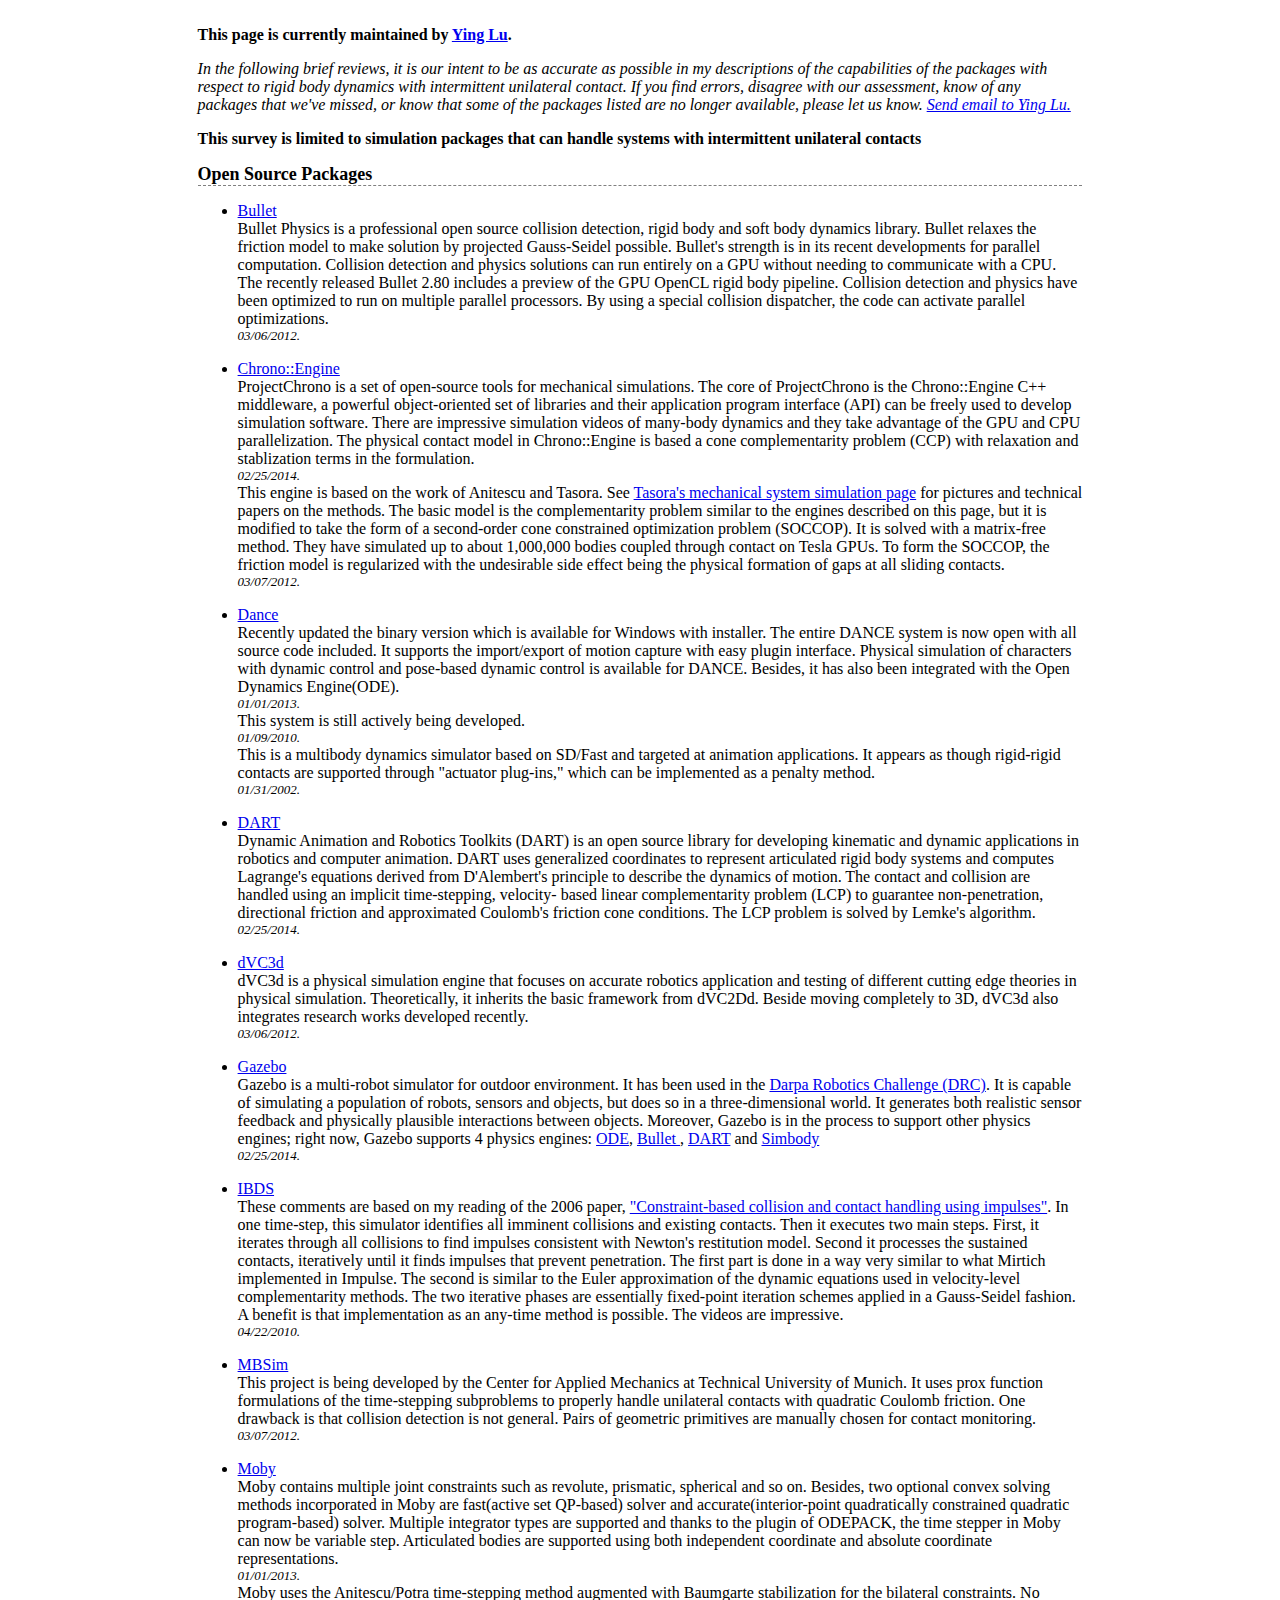
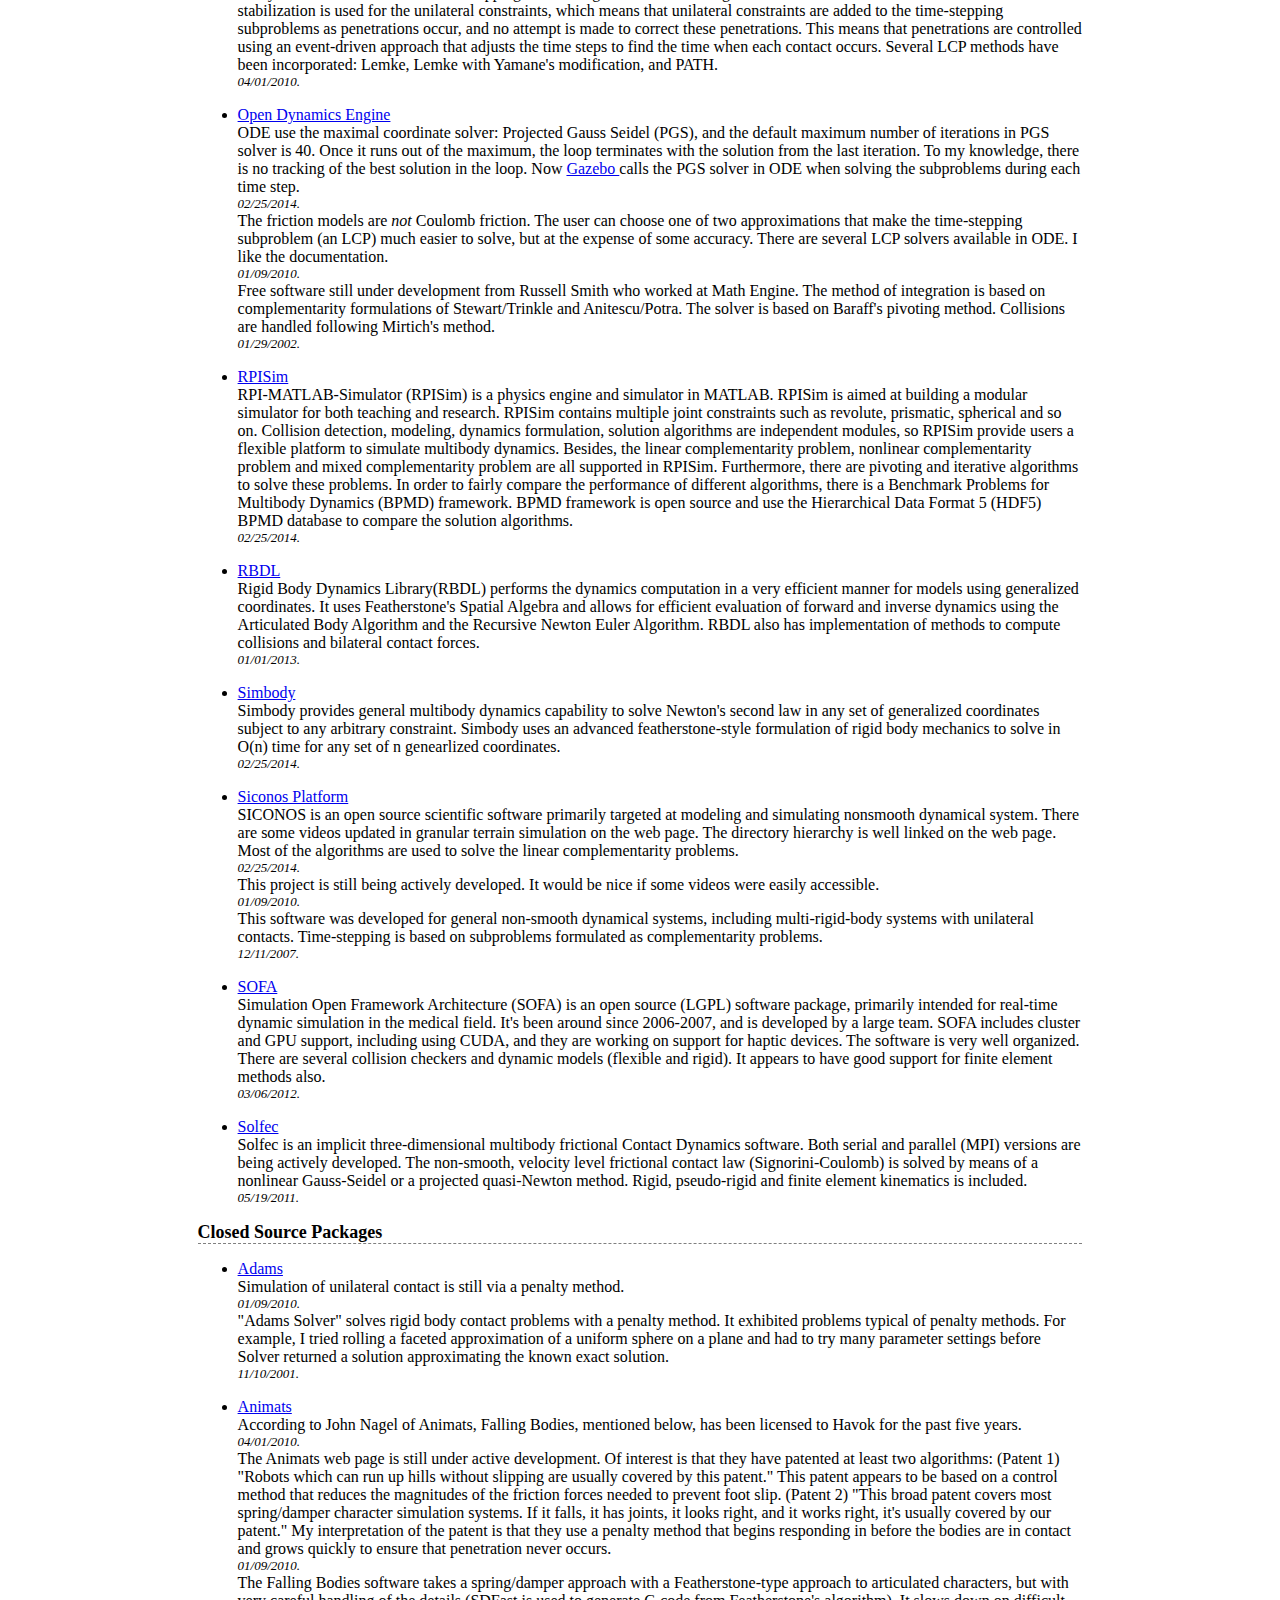
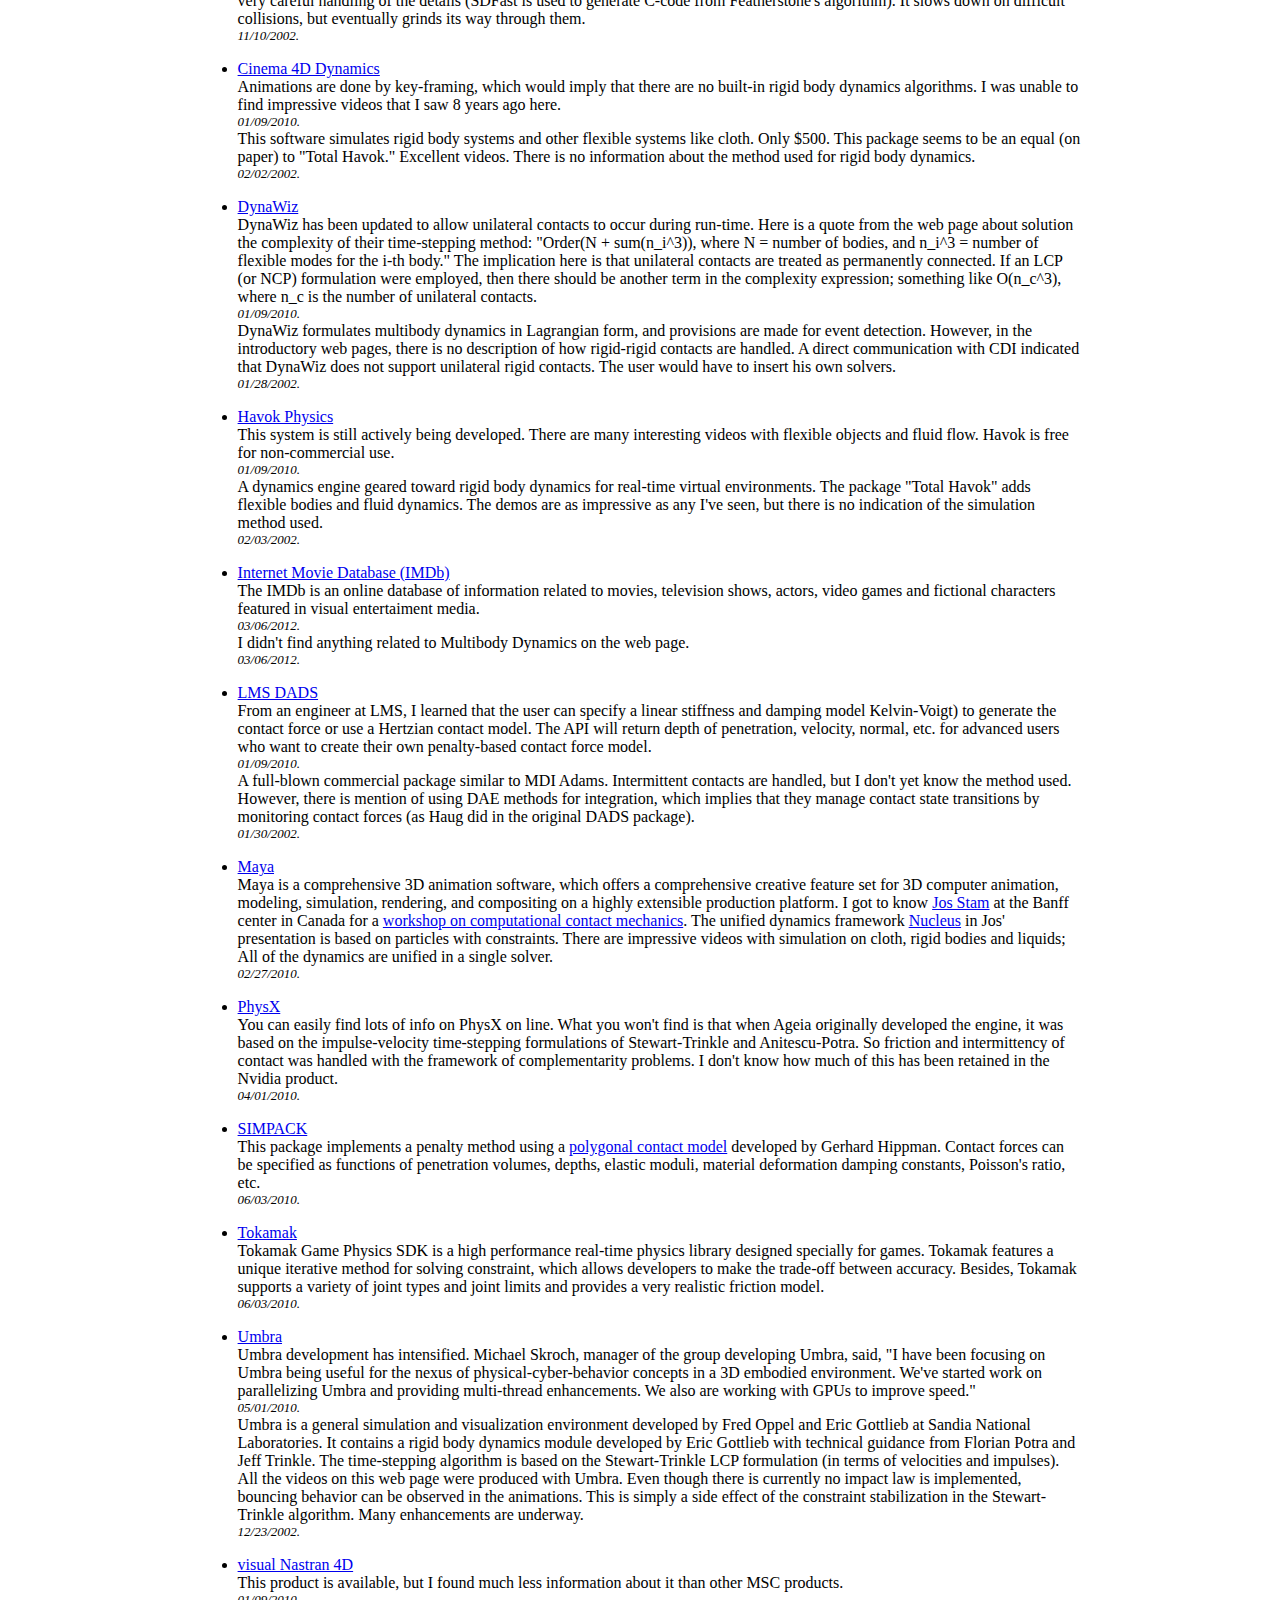
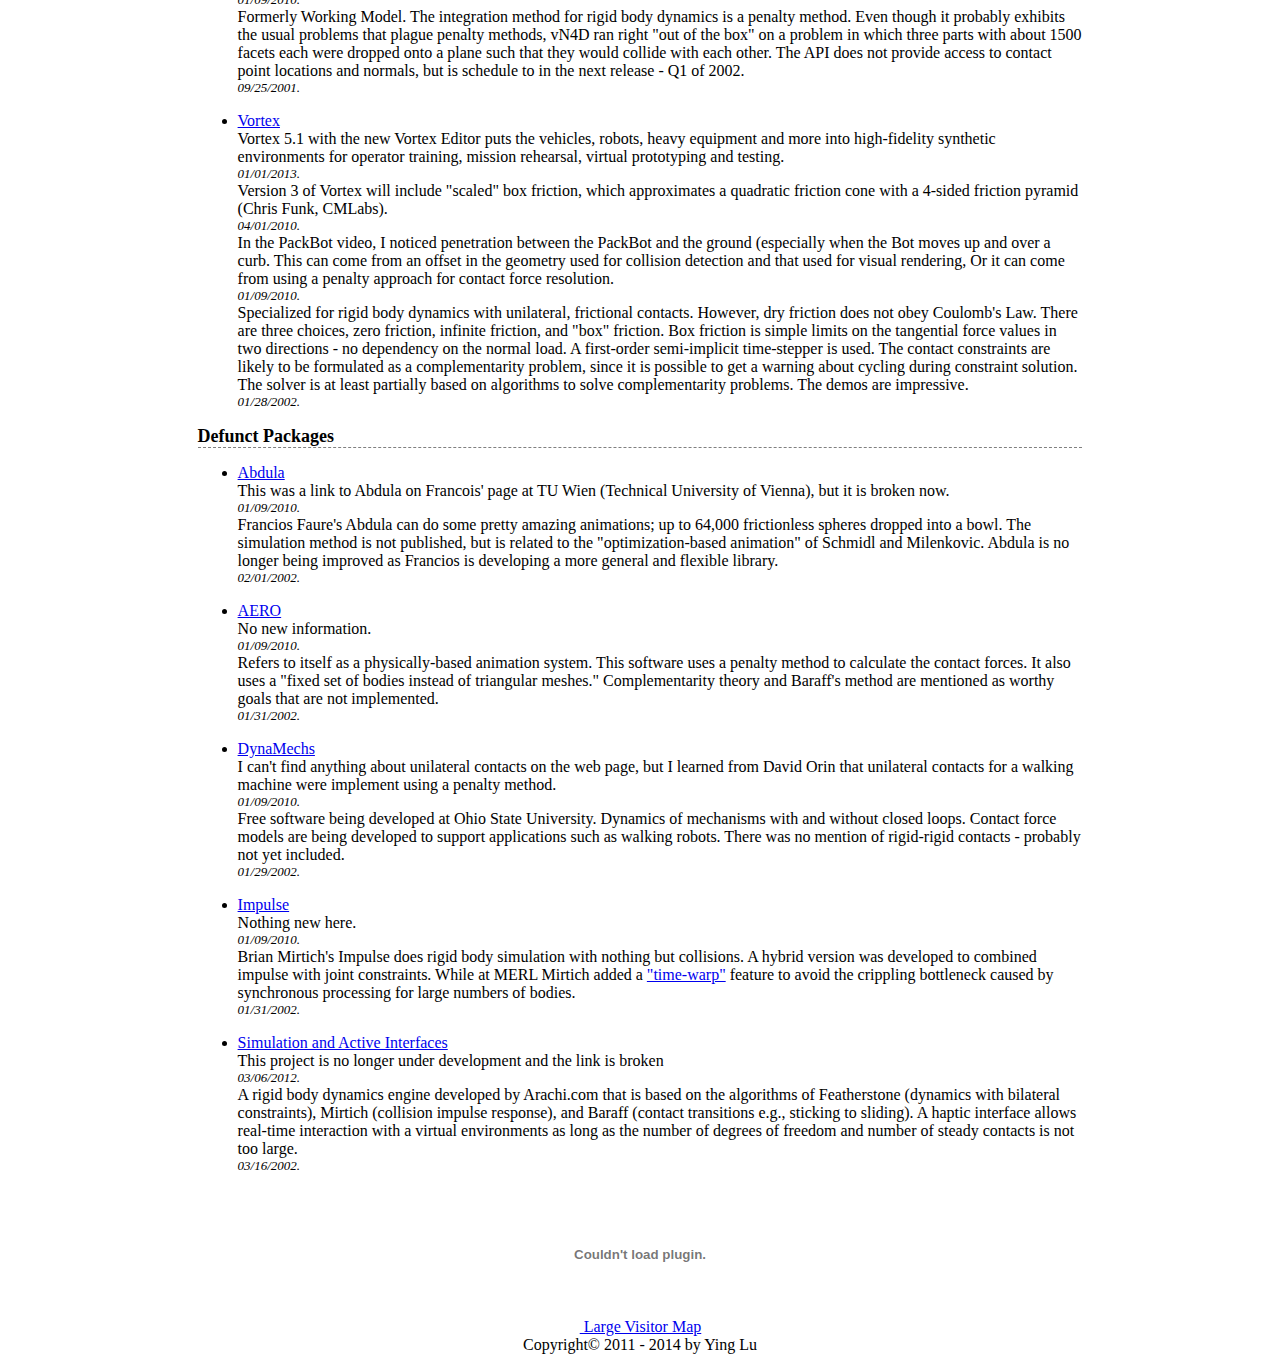
==== survey.html @ 2e485893 "My personal website" ====
<html lang="en">
    <head>
        <meta charset="utf-8">
        <meta name="description" content="Ying Lu, PhD, Research Assistant of Computer Science, Rensselaer Polytechnic Institute. Her research interests include parallel computing and numerical simulation.">
        <meta name="author" content="Ying Lu, RPI">
        <meta name="keywords" content="parallel computing, rototics, numerical simulation">
        <link rel="stylesheet" type="text/css" href="css/main.css">
    </head>

    <body>
        <div class="main-content">
            <div class="personal-info">
                <table>
                    <tbody>
                        <tr>							 
                            <p>  
                                <b>This page is currently maintained by <a href="http://homepages.rpi.edu/~luy4/">Ying Lu</a>.</b>
                            </p>

                        <p>
                        <i>In the following brief reviews, it is our intent to be as accurate as possible in 
                            my descriptions of the capabilities of the packages with respect to rigid body dynamics with intermittent 
                            unilateral contact.  If you find errors, disagree with our assessment, know of any packages that we've 
                            missed, or know that some of the packages listed are no longer available, please let us know. 
                            <a href="mailto:rosebudflyaway@gmail.com">Send email to Ying Lu.</a></i>
                        </p>

                    <p>
                    <font face="Times"><b>This survey is limited to simulation packages that can handle systems with intermittent 
                            unilateral contacts</b></font>
                    </p>

                </tr> 
            </tbody>
        </table>
    </div>
    
    <div class="detail-body">
        <div id="research">
            <div class="headline"><span class="bold-font">Open Source Packages</span></div>
            <p></p>
            <ul>
                <li>
                <div>
                    <p><span><a href="http://bulletphysics.org/wordpress/">Bullet</a>
                        <br>
                        Bullet Physics is a professional open source collision detection, rigid body and soft body dynamics library.  
                        Bullet relaxes the friction model to make solution by projected Gauss-Seidel possible. Bullet's strength is 
                        in its recent developments for parallel computation. Collision detection and physics solutions can run entirely 
                        on a GPU without needing to communicate with a CPU.  The recently released Bullet 2.80 includes a preview of 
                        the GPU OpenCL rigid body pipeline. Collision detection and physics have been optimized to run on multiple
                        parallel processors. By using a special collision dispatcher, the code can activate parallel optimizations.  		
                        <br>
                        <font size="2"><i> 03/06/2012.</i></font>	
                        <p></p> </span></p>
                </div>
                </li>

                <li>
                <div>
                    <p><span> <a href="http://www.chronoengine.info/chronoengine/">Chrono::Engine</a>
                        <br>
                        ProjectChrono is a set of open-source tools for mechanical simulations.  The core of ProjectChrono is the Chrono::Engine
                        C++ middleware, a powerful object-oriented set of libraries and their application program interface (API) can be freely 
                        used to develop simulation software. There are impressive simulation videos of many-body dynamics and they take advantage
                        of the GPU and CPU parallelization. The physical contact model in Chrono::Engine is based a cone complementarity problem (CCP)
                        with relaxation and stablization terms in the formulation.    
                        <br>
                        <font size="2"><i>02/25/2014.</i></font>
                        <br>
                        This engine is based on the work of Anitescu and Tasora.  See <a href="http://ied.unipr.it/tasora/projects/gpu/index.html"> Tasora's 
                            mechanical system simulation page</a> for pictures and technical papers on the methods.  
                        The basic model is the complementarity problem similar to the engines described on this page, 
                        but it is modified to take the form of a second-order cone constrained optimization problem (SOCCOP).  
                        It is solved with a matrix-free method.  They have simulated up to about 1,000,000 bodies coupled through 
                        contact on Tesla GPUs.  To form the SOCCOP, the friction model is regularized with the undesirable side 
                        effect being the physical formation of gaps at all sliding contacts.
                        <br><font size="2"><i>03/07/2012.</i></font>
                        <p></p></span></p>
                </div>
                </li>

                <li>
                <div>
                    <p><span> <a href="http://www.arishapiro.com/dance/">Dance</a>
                        <br>
                        Recently updated the binary version which is available for Windows with installer. The entire DANCE system is 
                        now open with all source code included. It supports the import/export of motion capture with easy plugin interface. 
                        Physical simulation of characters with dynamic control and pose-based dynamic control is available for DANCE. 
                        Besides, it has also been integrated with the Open Dynamics Engine(ODE).
                        <br>
                        <font size="2"><i>01/01/2013.</i></font>
                        <br>
                        This system is still actively being developed.
                        <br><font size="2"><i>01/09/2010.</i></font>
                        <br>
                        This is a multibody dynamics simulator based on SD/Fast and targeted at animation applications.  It appears 
                        as though rigid-rigid contacts are supported through "actuator plug-ins," which can be implemented as a penalty method.
                        <br>
                        <font size="2"><i>01/31/2002.</i></font>
                        <p></p>  </span></p>
                </div>
                </li>

                <li>   
                <div> 
                    <p><span>  <a href="http://dart.golems.org/dart/">DART</a>
                        <br> Dynamic Animation and Robotics Toolkits (DART) is an open source library for developing kinematic and dynamic
                        applications in robotics and computer animation. DART uses generalized coordinates to represent articulated
                        rigid body systems and computes Lagrange's equations derived from D'Alembert's principle to describe the
                        dynamics of motion.  The contact and collision are handled using an implicit time-stepping, velocity- based
                        linear complementarity problem (LCP) to guarantee non-penetration, directional friction and approximated Coulomb's
                        friction cone conditions. The LCP problem is solved by Lemke's algorithm.              
                        <br>          
                        <font size="2"><i>02/25/2014.</i></font>    
                        <p></p> </span></p> 
                </div>            						     						
                </li> 

                <li>
                <div>
                    <span><a href="http://assassin.cs.rpi.edu/~nguyeb2/dVC3d/">dVC3d</a>
                        <br>
                        dVC3d is a physical simulation engine that focuses on accurate robotics application and testing of different 
                        cutting edge theories in physical simulation. Theoretically, it inherits the basic framework from dVC2Dd. Beside 
                        moving completely to 3D, dVC3d also integrates research works developed recently.
                        <br>
                        <font size="2"><i> 03/06/2012.</i></font>
                        <p></p>   </span>
                </div>
                </li>

                <li>
                <div>
                    <span> <a href="http://gazebosim.org/">Gazebo</a>
                        <br>
                        Gazebo is a multi-robot simulator for outdoor environment. It has been used in the 
                        <a href= "http://www.darpa.mil/Our_Work/TTO/Programs/DARPA_Robotics_Challenge.aspx">Darpa Robotics Challenge (DRC)</a>. 
                        It is capable of simulating a population of robots, sensors and objects, but does so in a  three-dimensional world. It 
                        generates both realistic sensor feedback and physically plausible interactions between objects. Moreover, Gazebo is in 
                        the process to support other physics engines; right now, Gazebo supports 4 physics engines: <a href="http://www.ode.org/">ODE</a>,
                        <a href="http://bulletphysics.org/wordpress/">Bullet </a>,
                        <a href="http://dart.golems.org/dart/">DART</a> and 
                        <a href="https://simtk.org/home/simbody/">Simbody</a>  

                        <br>
                        <font size="2"><i> 02/25/2014.</i></font>
                        <p></p>  </span>
                </div>
                </li>

                <li>
                <div>
                    <span> <a href="http://www.impulse-based.de/">IBDS</a>
                        <br>
                        These comments are based on my reading of the 2006 paper, <a href="http://i31www.ira.uka.de/docs/PaperFinal.pdf">
                            "Constraint-based collision and contact handling using impulses"</a>.  In one time-step, this simulator identifies 
                        all imminent collisions and existing contacts.  Then it executes two main steps.  First, it iterates through all 
                        collisions to find impulses consistent with Newton's restitution model. Second it processes the sustained contacts, 
                        iteratively until it finds impulses that prevent penetration.  The first part is done in a way very similar to what 
                        Mirtich implemented in Impulse.  The second is similar to the Euler approximation of the dynamic equations used in 
                        velocity-level complementarity methods.  The two iterative phases are essentially fixed-point iteration schemes 
                        applied in a Gauss-Seidel fashion.  A benefit is that implementation as an any-time method is possible. 
                        The videos are impressive.
                        <br>
                        <font size="2"><i> 04/22/2010.</i></font>
                        <p></p>  </span>
                </div>
                </li>

                <li>
                <div>
                    <span> <a href="http://mbsim.berlios.de/"> MBSim</a>
                        <br>
                        This project is being developed by the Center for Applied Mechanics at Technical University of Munich.  It uses 
                        prox function formulations of the time-stepping subproblems to properly handle unilateral contacts with quadratic 
                        Coulomb friction.  One drawback is that collision detection is not general.  Pairs of geometric primitives are 
                        manually chosen for contact monitoring.
                        <br><font size="2"><i>03/07/2012.</i></font><br>
                        <p></p>  </span>
                </div>
                </li>

                <li>
                <div>
                    <span> <a href="http://physsim.sourceforge.net/index.html">Moby</a>
                        <br>
                        Moby contains multiple joint constraints such as revolute, prismatic, spherical and so on. Besides, two optional 
                        convex solving methods incorporated in Moby are fast(active set QP-based) solver and accurate(interior-point 
                        quadratically constrained quadratic program-based) solver. Multiple integrator types are supported and thanks to 
                        the plugin of ODEPACK, the time stepper in Moby can now be variable step. Articulated bodies are supported
                        using both independent coordinate and absolute coordinate representations. 

                        <br><font size="2"><i>01/01/2013.</i></font><br>

                        Moby uses the Anitescu/Potra time-stepping method augmented with Baumgarte stabilization for the bilateral constraints.
                        No stabilization is used for the unilateral constraints, which means that unilateral constraints are added to the 
                        time-stepping subproblems as penetrations occur, and no attempt is made to correct these penetrations.  This means 
                        that penetrations are controlled using an event-driven approach that adjusts the time steps to find the time when 
                        each contact occurs.  Several LCP methods have been incorporated: Lemke, Lemke with Yamane's modification, and PATH.
                        <br>
                        <font size="2"><i> 04/01/2010.</i></font>
                        <p></p> </span>
                </div>
                </li>

                <li>
                <div>
                    <span>  <a href="http://ode-wiki.org/wiki/index.php?title=Main_Page">Open Dynamics Engine</a>
                        <br>
                        ODE use the maximal coordinate solver: Projected Gauss Seidel (PGS), and the default maximum number of iterations in 
                        PGS solver is 40. Once it runs out of the maximum, the loop terminates with the solution from the last iteration. To
                        my knowledge, there is no tracking of the best solution in the loop.  Now <a href = "http://gazebosim.org/"> Gazebo </a>
                        calls the PGS solver in ODE when solving the subproblems during each time step.  
                        <br><font size="2"><i>02/25/2014.</i></font><br>

                        The friction models are <i>not</i> Coulomb friction.  The user can choose one of two approximations that make the 
                        time-stepping subproblem (an LCP) much easier to solve, but at the expense of some accuracy. There are several LCP 
                        solvers available in ODE.  I like the documentation.
                        <br><font size="2"><i>01/09/2010.</i></font><br>

                        Free software still under development from Russell Smith who worked at Math Engine.  The method of integration is 
                        based on complementarity formulations of Stewart/Trinkle and Anitescu/Potra.  The solver is based on Baraff's 
                        pivoting method.  Collisions are handled following Mirtich's method.
                        <br>
                        <font size="2"><i> 01/29/2002.</i></font> 
                        <p></p> </span>
                </div>
                </li>

                <li>
                <div>
                    <span> <a href="https://code.google.com/p/rpi-matlab-simulator/">RPISim</a>
                        <br>
                        RPI-MATLAB-Simulator (RPISim) is a physics engine and simulator in MATLAB. RPISim is aimed at building a modular simulator 
                        for both teaching and research. RPISim contains multiple joint constraints such as revolute, prismatic, spherical and so on.
                        Collision detection, modeling, dynamics formulation, solution algorithms are independent modules, so RPISim provide users 
                        a flexible platform to simulate multibody dynamics. Besides, the linear complementarity problem, nonlinear complementarity 
                        problem and mixed complementarity problem are all supported in RPISim. Furthermore, there are pivoting and iterative 
                        algorithms to solve these problems. In order to fairly compare the performance of different algorithms, there is a Benchmark 
                        Problems for Multibody Dynamics (BPMD) framework. BPMD framework is open source and use the Hierarchical Data Format 5 (HDF5) 
                        BPMD database to compare the solution algorithms.   
                        <br><font size="2"><i>02/25/2014.</i></font></br>         
                        <p></p>           </span>
                </div>
                </li>

                <li>
                <div>
                    <span> <a href="http://rbdl.bitbucket.org/">RBDL</a>
                        <br>
                        Rigid Body Dynamics Library(RBDL) performs the dynamics computation in a very efficient manner for models using 
                        generalized coordinates. It uses Featherstone's Spatial Algebra and allows for efficient evaluation of forward 
                        and inverse dynamics using the Articulated Body Algorithm and the Recursive Newton Euler Algorithm. RBDL also has 
                        implementation of methods to compute collisions and bilateral contact forces. 
                        <br><font size="2"><i>01/01/2013.</i></font></br>         
                        <p></p>           </span>
                </div>
                </li>

                <li>
                <div>
                    <span> <a href="https://simtk.org/home/simbody/"> Simbody</a>
                        <br>
                        Simbody provides general multibody dynamics capability to solve Newton's second law in any set of generalized 
                        coordinates subject to any arbitrary constraint. Simbody uses an advanced featherstone-style formulation of 
                        rigid body mechanics to solve in O(n) time for any set of n genearlized coordinates. 
                        <br><font size="2"><i>02/25/2014.</i></font><br>
                        <p></p> </span>
                </div>
                </li>

                <li>
                <div>
                    <span> <a href="http://siconos.gforge.inria.fr/"> Siconos Platform</a>
                        <br>
                        SICONOS is an open source scientific software primarily targeted at modeling and simulating nonsmooth dynamical 
                        system. There are some videos updated in granular terrain simulation on the web page. The directory hierarchy is 
                        well linked on the web page. Most of the algorithms are used to solve the linear complementarity problems.  
                        <br><font size="2"><i>02/25/2014.</i></font><br>

                        This project is still being actively developed.  It would be nice if some videos were easily accessible.
                        <br><font size="2"><i>01/09/2010.</i></font><br>

                        This software was developed for general non-smooth dynamical systems, including multi-rigid-body systems with 
                        unilateral contacts.  Time-stepping is based on subproblems formulated as complementarity problems.
                        <br>
                        <font size="2"><i> 12/11/2007.</i></font>
                        <p></p> </span>
                </div>
                </li>

                <li>
                <div>
                    <span>  <a href="http://www.sofa-framework.org/">SOFA</a>
                        <br>
                        Simulation Open Framework Architecture (SOFA) is an open source (LGPL) software package, primarily intended 
                        for real-time dynamic simulation in the medical field.  It's been around since 2006-2007, and is developed 
                        by a large team. SOFA includes cluster and GPU support, including using CUDA, and they are working on support 
                        for haptic devices.  The software is very well organized.  There are several collision checkers and dynamic 
                        models (flexible and rigid).  It appears to have good support for finite element methods also.
                        <br>
                        <font size="2"><i> 03/06/2012.</i></font>
                        <p></p> </span>
                </div>
                </li>

                <li>
                <div>
                    <span>  <a href="http://code.google.com/p/solfec/">Solfec</a>
                        <br>
                        Solfec is an  implicit three-dimensional multibody frictional Contact Dynamics software. Both serial and 
                        parallel (MPI) versions are being actively developed. The non-smooth, velocity level frictional contact 
                        law (Signorini-Coulomb) is solved by means of a nonlinear Gauss-Seidel or a projected quasi-Newton method. 
                        Rigid, pseudo-rigid and finite element kinematics is included.
                        </br>
                        <font size="2"><i> 05/19/2011.</i></font>	 </span>
                </div>
                </li>


            </ul>
        </div>


        <div id="publications">
            <div class="headline"><span class="bold-font">Closed Source Packages </span></div>
            <ul>
                <li>
                <div>
                    <span> <a href="http://www.mscsoftware.com/Contents/Products/CAE-Tools/Adams.aspx">Adams</a>
                        <br>
                        Simulation of unilateral contact is still via a penalty method.
                        <br><font size="2"><i>01/09/2010.</i></font><br>
                        "Adams Solver" solves rigid body contact problems with a penalty method.  It exhibited problems typical 
                        of penalty methods.  For example, I tried rolling a faceted approximation of a uniform sphere on a plane 
                        and had to try many parameter settings before Solver returned a solution approximating the known exact solution.
                        <br>
                        <font size="2"><i>11/10/2001.</i></font>
                        <p></p> </span>
                </div>
                </li>

                <li>
                <div>
                    <span> <a href="http://www.animats.com/">Animats</a>
                        <br>
                        According to John Nagel of Animats, Falling Bodies, mentioned below, has been licensed to Havok for 
                        the past five years.

                        <br><font size="2"><i>04/01/2010.</i></font><br>
                        The Animats web page is still under active development.  Of interest is that they have patented at least 
                        two algorithms: (Patent 1) "Robots which can run up hills without slipping are usually covered by this patent."  
                        This patent appears to be based on a control method that reduces the magnitudes of the friction forces needed 
                        to prevent foot slip. (Patent 2) "This broad patent covers most spring/damper character simulation systems. 
                        If it falls, it has joints, it looks right, and it works right, it's usually covered by our patent."  My
                        interpretation of the patent is that they use a penalty method that begins responding in before the bodies 
                        are in contact and grows quickly to ensure that penetration never occurs.
                        <br><font size="2"><i>01/09/2010.</i></font><br>

                        The Falling Bodies software takes a spring/damper approach with a Featherstone-type approach to articulated 
                        characters, but with very careful handling of the details (SDFast is used to generate C-code from Featherstone's 
                        algorithm).  It slows down on difficult collisions, but eventually grinds its way through them.
                        <br><font size="2"><i>11/10/2002.</i></font>
                        <p></p> </span>
                </div>
                </li>

                <li>
                <div>
                    <span> <a href="http://www.maxon.net/en/home.html">Cinema 4D Dynamics</a>
                        <br>
                        Animations are done by key-framing, which would imply that
                        there are no built-in rigid body dynamics algorithms.
                        I was unable to find impressive videos that I saw 8 years ago here.
                        <br><font size="2"><i>01/09/2010.</i></font><br>

                        This software simulates rigid body systems and other
                        flexible systems like cloth.  Only $500.  This package seems
                        to be an equal (on paper) to "Total Havok."  Excellent videos.
                        There is no information about the method used for rigid body
                        dynamics.
                        <br><font size="2"><i>02/02/2002.</i></font>
                        <p></p> </span>
                </div>
                </li>

                <li>
                <div>
                    <span> <a href="http://www.concurrent-dynamics.com/">DynaWiz</a>
                        <br>
                        DynaWiz has been updated to allow unilateral contacts to occur during
                        run-time. Here is a quote from the web page about solution the
                        complexity of their time-stepping method: "Order(N + sum(n_i^3)),
                        where N = number of bodies, and n_i^3 = number of flexible modes for
                        the i-th body."  The implication here is that unilateral contacts
                        are treated as permanently connected.  If an LCP (or NCP) formulation
                        were employed, then there should be another term in the complexity
                        expression; something like O(n_c^3), where n_c is the number of
                        unilateral contacts.

                        <br><font size="2"><i>01/09/2010.</i></font><br>
                        DynaWiz formulates multibody dynamics in
                        Lagrangian form, and provisions are made for event detection.
                        However, in the introductory web pages, there is no
                        description of how rigid-rigid contacts are handled.  A
                        direct communication with CDI indicated that DynaWiz does not
                        support unilateral rigid contacts.  The user would have to insert
                        his own solvers.  <br>
                        <font size="2"><i> 01/28/2002.</i></font>
                        <p></p> </span>
                </div>
                </li>

                <li>
                <div>
                    <span>  <a href="http://www.gamephys.com/tag/havok-physics/"> Havok Physics</a>
                        <br>
                        This system is still actively being developed.  There are many
                        interesting videos with flexible objects and fluid flow.
                        Havok is free for non-commercial use.
                        <br><font size="2"><i>01/09/2010.</i></font><br>
                        A dynamics engine geared toward rigid body
                        dynamics for real-time virtual environments.  The package
                        "Total Havok" adds flexible bodies and fluid dynamics.  The
                        demos are as impressive as any I've seen, but there is no
                        indication of the simulation method used.
                        <br>
                        <font size="2"><i> 02/03/2002.</i></font>
                        <p></p>  </span>
                </div>
                </li>

                <li>
                <div>
                    <span> <a href="http://www.imdb.com/">Internet Movie Database (IMDb)</a>
                        <br>
                        The IMDb is an online database of information related to movies,
                        television shows, actors, video games and fictional characters
                        featured in visual entertaiment media.
                        <br><font size="2"><i>03/06/2012.</i></font><br>
                        I didn't find anything related to Multibody Dynamics on the web page.
                        <br>		
                        <font size="2"><i> 03/06/2012.</i></font>
                        <p></p> </span>
                </div>
                </li>

                <li>
                <div>
                    <span> <a href="http://www.lmsintl.com/">LMS DADS</a>
                        <br>
                        From an engineer at LMS, I learned that the user can specify a
                        linear stiffness and damping model Kelvin-Voigt) to generate the
                        contact force or use a Hertzian contact model. The API will return
                        depth of penetration, velocity, normal, etc. for advanced users
                        who want to create their own penalty-based contact force model.
                        <br><font size="2"><i>01/09/2010.</i></font><br>
                        A full-blown commercial package similar to MDI
                        Adams.  Intermittent contacts are handled, but I don't yet
                        know the method used.  However, there is mention of using
                        DAE methods for integration, which implies that they
                        manage contact state transitions by monitoring contact
                        forces (as Haug did in the original DADS package).
                        <br>
                        <font size="2"><i> 01/30/2002.</i></font>
                        <p></p> </span>
                </div>
                </li>
 
                               <li>
                <div>
                    <span> <a href="http://www.autodesk.com/products/autodesk-maya/overview">Maya</a>
                        <br>
                        Maya is a comprehensive 3D animation software, which offers a comprehensive creative
                        feature set for 3D computer animation, modeling, simulation, rendering, and compositing 
                        on a highly extensible production platform. I got to know <a href="http://www.autodeskresearch.com/people/jos">
                        Jos Stam</a> at the Banff center in Canada for a <a href="https://www.birs.ca/events/2014/5-day-workshops/14w5147">
                        workshop on computational contact mechanics</a>. The unified dynamics framework 
                        <a href="http://www.autodeskresearch.com/projects/nucleus">Nucleus</a> in Jos' presentation is based on particles 
                        with constraints. There are impressive videos with simulation on cloth, rigid bodies and liquids; All of the dynamics 
                        are unified in a single solver.  
                        <br><font size="2"><i>02/27/2010.</i></font><br>
                        <p></p> </span>
                </div>
                </li>


                <li>
                <div>
                    <span> <a href="http://en.wikipedia.org/wiki/PhysX">PhysX</a>
                        <br>
                        You can easily find lots of info on PhysX on line.  What you
                        won't find is that when Ageia originally developed the engine,
                        it was based on the impulse-velocity time-stepping formulations
                        of Stewart-Trinkle and Anitescu-Potra.  So friction and
                        intermittency of contact was handled with the framework of
                        complementarity problems.  I don't know how much of this has
                        been retained in the Nvidia product.
                        <br>
                        <font size="2"><i> 04/01/2010.</i></font>
                        <p></p> </span>
                </div>
                </li>

                <li>
                <div>
                    <span> <a href="http://www.simpack.com/">SIMPACK</a>
                        <br>
                        This package implements a penalty method using a <a href="http://www.pcm.hippmann.org/">polygonal contact 
                            model</a> developed by Gerhard Hippman.  Contact forces can be specified as functions of penetration volumes, 
                        depths, elastic moduli, material deformation damping constants, Poisson's ratio, etc.
                        <br>
                        <font size="2"><i>06/03/2010.</i></font>
                        <p></p> </span>
                </div>
                </li>

                <li>
                <div>
                    <span>  <a href="http://www.tokamakphysics.com/index.htm">Tokamak</a>
                        <br>
                        Tokamak Game Physics SDK is a high performance real-time physics library designed specially for games. 
                        Tokamak features a unique iterative method for solving constraint, which allows developers to make the trade-off 
                        between accuracy. Besides, Tokamak supports a variety of joint types and joint limits and provides a very 
                        realistic friction model.
                        <br><font size="2"><i>06/03/2010.</i></font>
                        <p> </p> </span>
                </div>
                </li>

                <li>
                <div>
                    <span>  <a href="http://umbra.sandia.gov/">Umbra</a>
                        <br>
                        Umbra development has intensified.  Michael Skroch, manager of the group developing Umbra, said, "I have 
                        been focusing on Umbra being useful for the nexus of physical-cyber-behavior concepts in a 3D embodied environment.   
                        We've started work on parallelizing Umbra and providing multi-thread enhancements.  We also are working with GPUs 
                        to improve speed."
                        <br><font size="2"><i> 05/01/2010.</i></font><br>
                        Umbra is a general simulation and visualization environment developed by Fred Oppel and Eric Gottlieb at Sandia National
                        Laboratories.  It contains a rigid body dynamics module developed by Eric Gottlieb with technical guidance from Florian 
                        Potra and Jeff Trinkle.  The time-stepping algorithm is based on the Stewart-Trinkle LCP formulation (in terms of 
                        velocities and impulses). All the videos on this web page were produced with Umbra.  Even though there is currently no 
                        impact law is implemented, bouncing behavior can be observed in the animations.  This is simply a side effect of the 
                        constraint stabilization in the Stewart-Trinkle algorithm.  Many enhancements are underway.
                        <br>
                        <font size="2"><i> 12/23/2002.</i></font>
                        <p></p> </span>
                </div>
                </li>

                <li>
                <div>
                    <span> <a href="http://www.mscsoftware.com/support/faq/vn4d/index.cfm"> visual Nastran 4D</a>
                        <br>
                        This product is available, but I found much less information about it than other MSC products.
                        <br><font size="2"><i>01/09/2010.</i></font><br>
                        Formerly Working Model.  The integration method for rigid body dynamics is a penalty method.  Even though it probably
                        exhibits the usual problems that plague penalty methods, vN4D ran right "out of the box" on a problem in which three
                        parts with about 1500 facets each were dropped onto a plane such that they would collide with each other.  The API 
                        does not provide access to contact point locations and normals, but is schedule to in the next release - Q1 of 2002.
                        <br>
                        <font size="2"><i> 09/25/2001.</i></font>
                        <p></p> </span>
                </div>
                </li>

                <li>
                <div>
                    <span>  <a href="http://www.cm-labs.com/">Vortex</a>
                        <br>
                        Vortex 5.1 with the new Vortex Editor puts the vehicles, robots, heavy equipment and more into high-fidelity synthetic 
                        environments for operator training, mission rehearsal, virtual prototyping and testing. 
                        <br><font size="2"><i>01/01/2013.</i></font><br>

                        Version 3 of Vortex will include "scaled" box friction, which approximates a quadratic friction cone with a 
                        4-sided friction pyramid (Chris Funk, CMLabs).
                        <br><font size="2"><i>04/01/2010.</i></font><br>

                        In the PackBot video, I noticed penetration between the PackBot and the ground (especially when the Bot moves up and 
                        over a curb. This can come from an offset in the geometry used for collision detection and that used for visual rendering, 
                        Or it can come from using a penalty approach for contact force resolution.
                        <br><font size="2"><i>01/09/2010.</i></font><br>

                        Specialized for rigid body dynamics with unilateral, frictional contacts.  However, dry friction does not obey Coulomb's Law.  
                        There are three choices, zero friction, infinite friction, and "box" friction.  Box friction is simple limits on the tangential 
                        force values in two directions - no dependency on the normal load.  A first-order semi-implicit time-stepper is used.  The 
                        contact constraints are likely to be formulated as a complementarity problem, since it is possible to get a warning about cycling
                        during constraint solution.  The solver is at least partially based on algorithms to solve complementarity problems.  The
                        demos are impressive. 
                        <br>
                        <font size="2"><i> 01/28/2002.</i></font> </span>
                </div>
                </li>


            </ul>
        </div>

        <div id="posters">
            <div class="headline"><span class="bold-font">Defunct Packages</span></div>
            <ul>
                <li>
                <div>
                    <span>  <a href="http://www.cg.tuwien.ac.at/~francois/">Abdula</a>
                        <br>
                        This was a link to Abdula on Francois' page at TU Wien (Technical University of Vienna), but it is broken now.
                        <br><font size="2"><i>01/09/2010.</i></font><br>

                        Francios Faure's Abdula can do some pretty amazing animations; up to 64,000 frictionless spheres dropped into a bowl.  The
                        simulation method is not published, but is related to the "optimization-based animation" of Schmidl and Milenkovic. Abdula 
                        is no longer being improved as Francios is developing a more general and flexible library.
                        <br>
                        <font size="2"><i>02/01/2002.</i></font>
                        <p></p> </span>
                </div>
                </li>

                <li>
                <div>
                    <span> <a href="http://robotics.ee.uwa.edu.au/aero/">AERO</a>
                        <br>
                        No new information.
                        <br><font size="2"><i>01/09/2010.</i></font><br>

                        Refers to itself as a physically-based animation system. This software uses a penalty method to calculate the
                        contact forces.  It also uses a "fixed set of bodies instead of triangular meshes."  Complementarity theory and
                        Baraff's method are mentioned as worthy goals that are not implemented.
                        <br><font size="2"><i>01/31/2002.</i></font>
                        <p></p> </span>
                </div>
                </li>

                <li>
                <div>
                    <span> <a href="http://dynamechs.sourceforge.net/projects.html">DynaMechs</a>
                        <br>
                        I can't find anything about unilateral contacts on the web page, but I learned from David Orin that unilateral
                        contacts for a walking machine were implement using a penalty method.
                        <br><font size="2"><i>01/09/2010.</i></font><br>

                        Free software being developed at Ohio State University.
                        Dynamics of mechanisms with and without closed loops.
                        Contact force models are being developed to support applications
                        such as walking robots.  There was no mention of rigid-rigid
                        contacts - probably not yet included.
                        <br>
                        <font size="2"><i> 01/29/2002.</i></font>
                        <p></p> </span>
                </div>
                </li>

                <li>
                <div>
                    <span> <a href="http://www.cs.berkeley.edu/~jfc/mirtich/impulse.html">Impulse</a>
                        <br>
                        Nothing new here.
                        <br><font size="2"><i>01/09/2010.</i></font><br>
                        Brian Mirtich's Impulse does rigid body simulation with nothing but collisions.  A hybrid version was developed to
                        combined impulse with joint constraints.  While at MERL Mirtich added a
                        <a href="http://www.merl.com/projects/rigidBodySim/"> "time-warp"</a> feature to avoid the crippling  bottleneck
                        caused by synchronous processing for large numbers of bodies.
                        <br>
                        <font size="2"><i> 01/31/2002.</i></font>
                        <p></p> </span>
                </div>
                </li>

                <li>
                <div>
                    <span>  <a href="http://robotics.stanford.edu/groups/manips/projects/sai/index.html"> Simulation and Active Interfaces</a>
                        <br>
                        This project is no longer under development and the link is broken
                        <br><font size="2"><i>03/06/2012.</i></font><br>
                        A rigid body dynamics engine developed by Arachi.com that is based on the algorithms of Featherstone (dynamics with
                        bilateral constraints), Mirtich (collision impulse response), and Baraff (contact transitions e.g., sticking to sliding).
                        A haptic interface allows real-time interaction with a virtual environments as long as the number of degrees of
                        freedom and number of steady contacts is not too large.
                        <br>
                        <font size="2"><i> 03/16/2002.</i></font>
                        <p> </p> </span>
                </div>
                </li>
            </ul>
        </div>



    </div>
</div>

<div style="text-align:center; margin:0px; padding:0px; "> 
    <object classid="clsid:d27cdb6e-ae6d-11cf-96b8-444553540000" width="256" height="128" codebase="http://fpdownload.adobe.com/pub/shockwave/cabs/flash/swflash.cab#version=9,0,0,0" 
        id="ie_rmc_ki101"><param name="movie" value="http://rb.revolvermaps.com/f/f.swf" /><param name="allowNetworking" value="all" /><param name="allowScriptAccess" value="always" />
        <param name="wmode" value="window" /><param name="flashvars" value="m=0&amp;i=1gfjtam58ed&amp;r=0&amp;c=ff0000" /><!--[if !IE]><!--><object data="http://rb.revolvermaps.com/f/f.swf" 
            type="application/x-shockwave-flash" width="256" height="128"><param name="allowNetworking" value="all" /><param name="allowScriptAccess" value="always" /><param name="wmode" value="window" 
            /><param name="flashvars" value="m=0&amp;i=1gfjtam58ed&amp;r=0&amp;c=ff0000" /></object><!--<![endif]--></object><br /><img src="http://jb.revolvermaps.com/c/1gfjtam58ed.gif" width="1" 
    height="1" alt="" /><a href="http://www.revolvermaps.com/?target=enlarge&amp;i=1gfjtam58ed&amp;color=ff0000&amp;m=0"> Large Visitor Map</a>   
</div>
<div class="footer">
    <span>Copyright&copy; 2011 - 2014 by Ying Lu </span>
</div>
    </body>
</html>
---- css/main.css ----
body {
	font-family: "Times New Roman";
}

.main-content {
	margin: 10px 15% 10px 15%;
}

.self-photo {
	width: 145px;
}

.school-logo {
	width: 140px;
	height: 140px;
}

.bold-font {
	font-weight: bold;
}

.left-align {
	float: left;
}

.right-align {
	float: right;
}

.info-content {
	margin-left: 18px;
}

.menu {
	text-align: center;
	background-image: url('../img/bg_top.jpg');
}

.personal-info {
	display: inline-block;
}

.headline {
	font-size: 18px;
	border-bottom: dashed 1px #808080;
}

.footer {
	text-align: center;
}
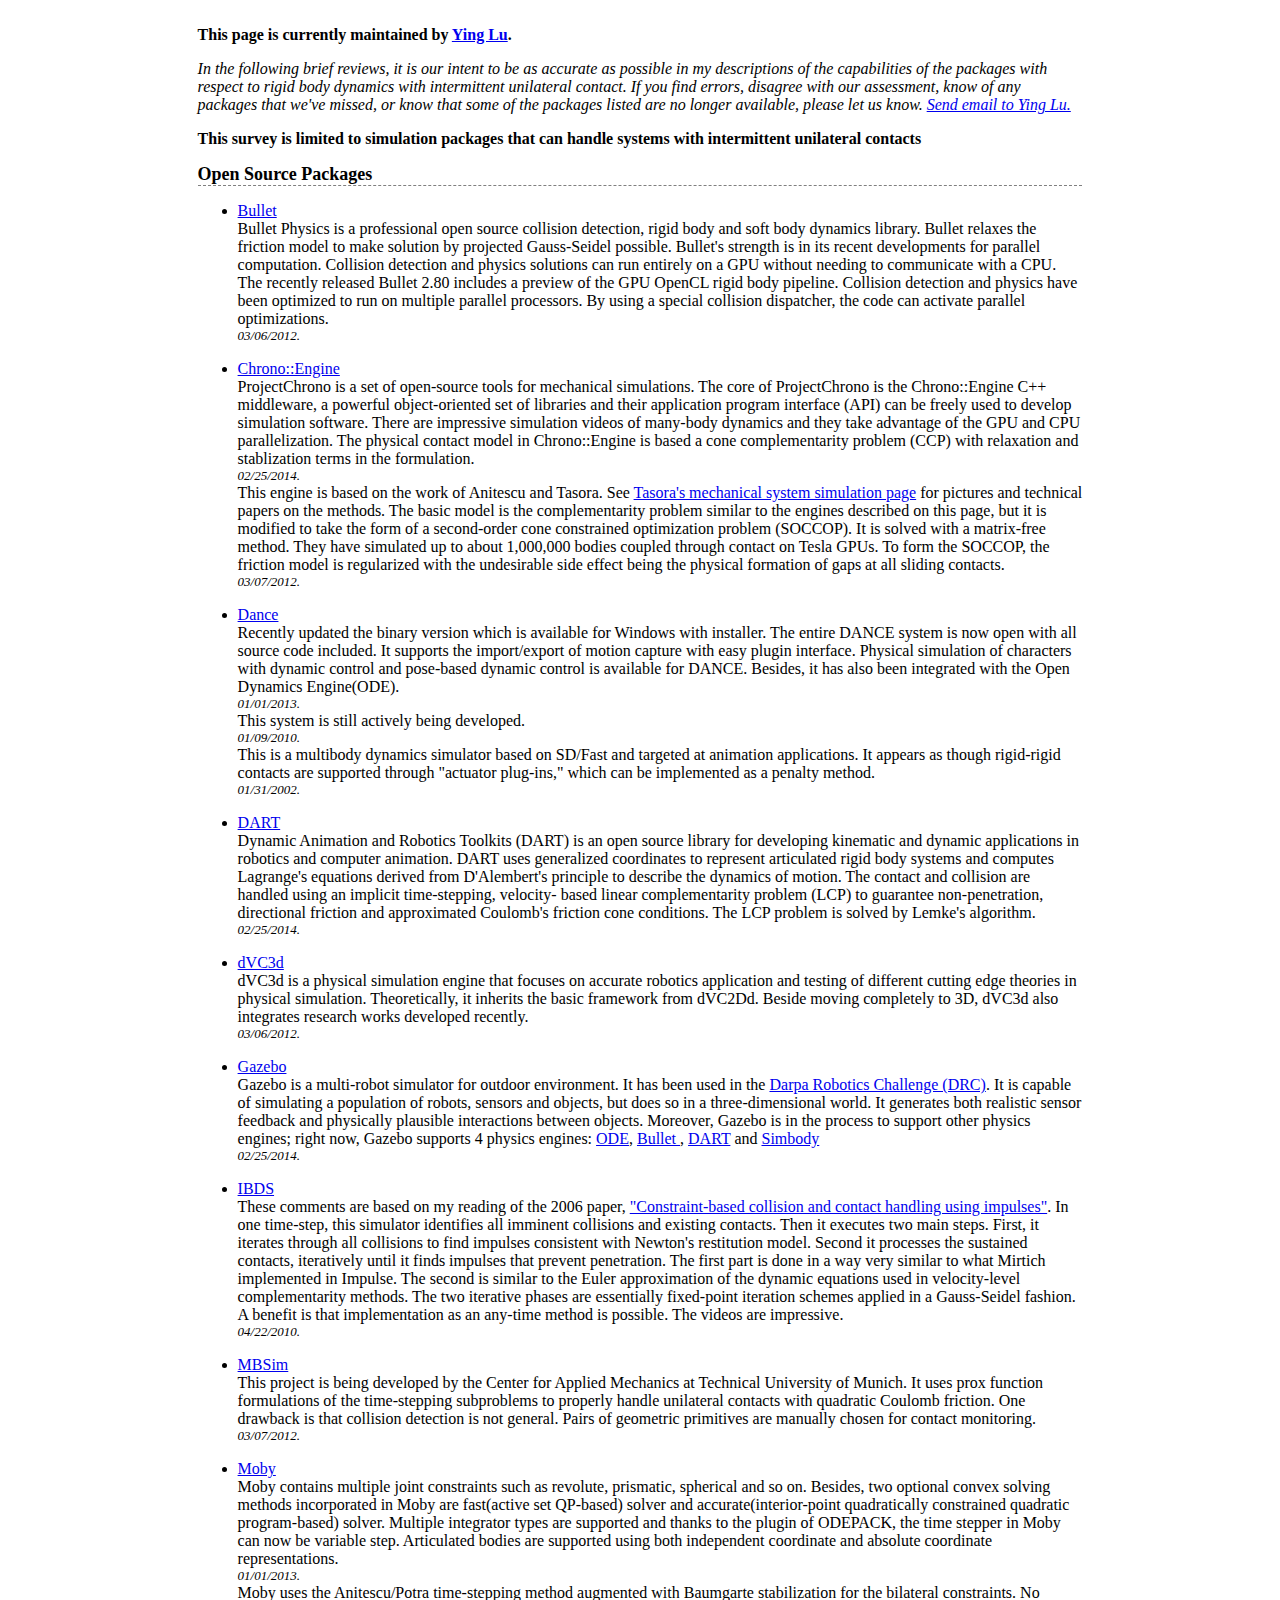
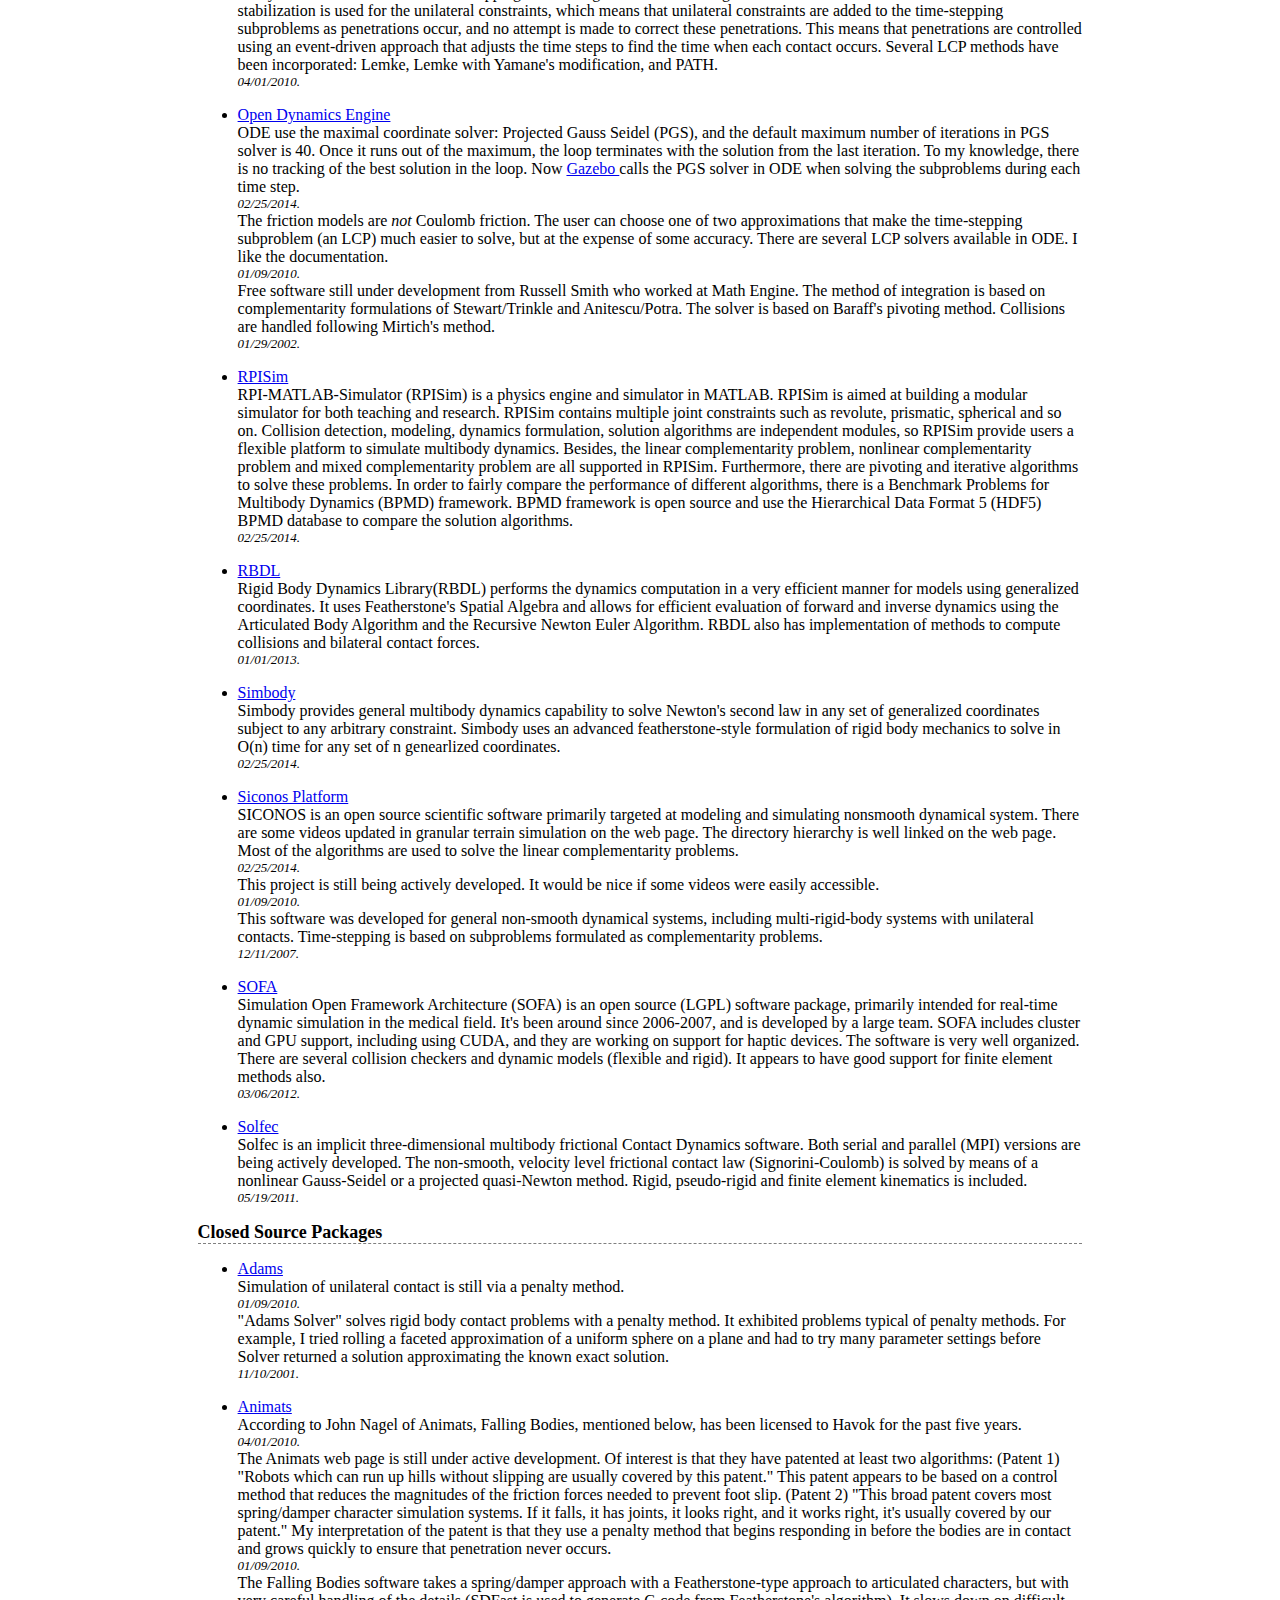
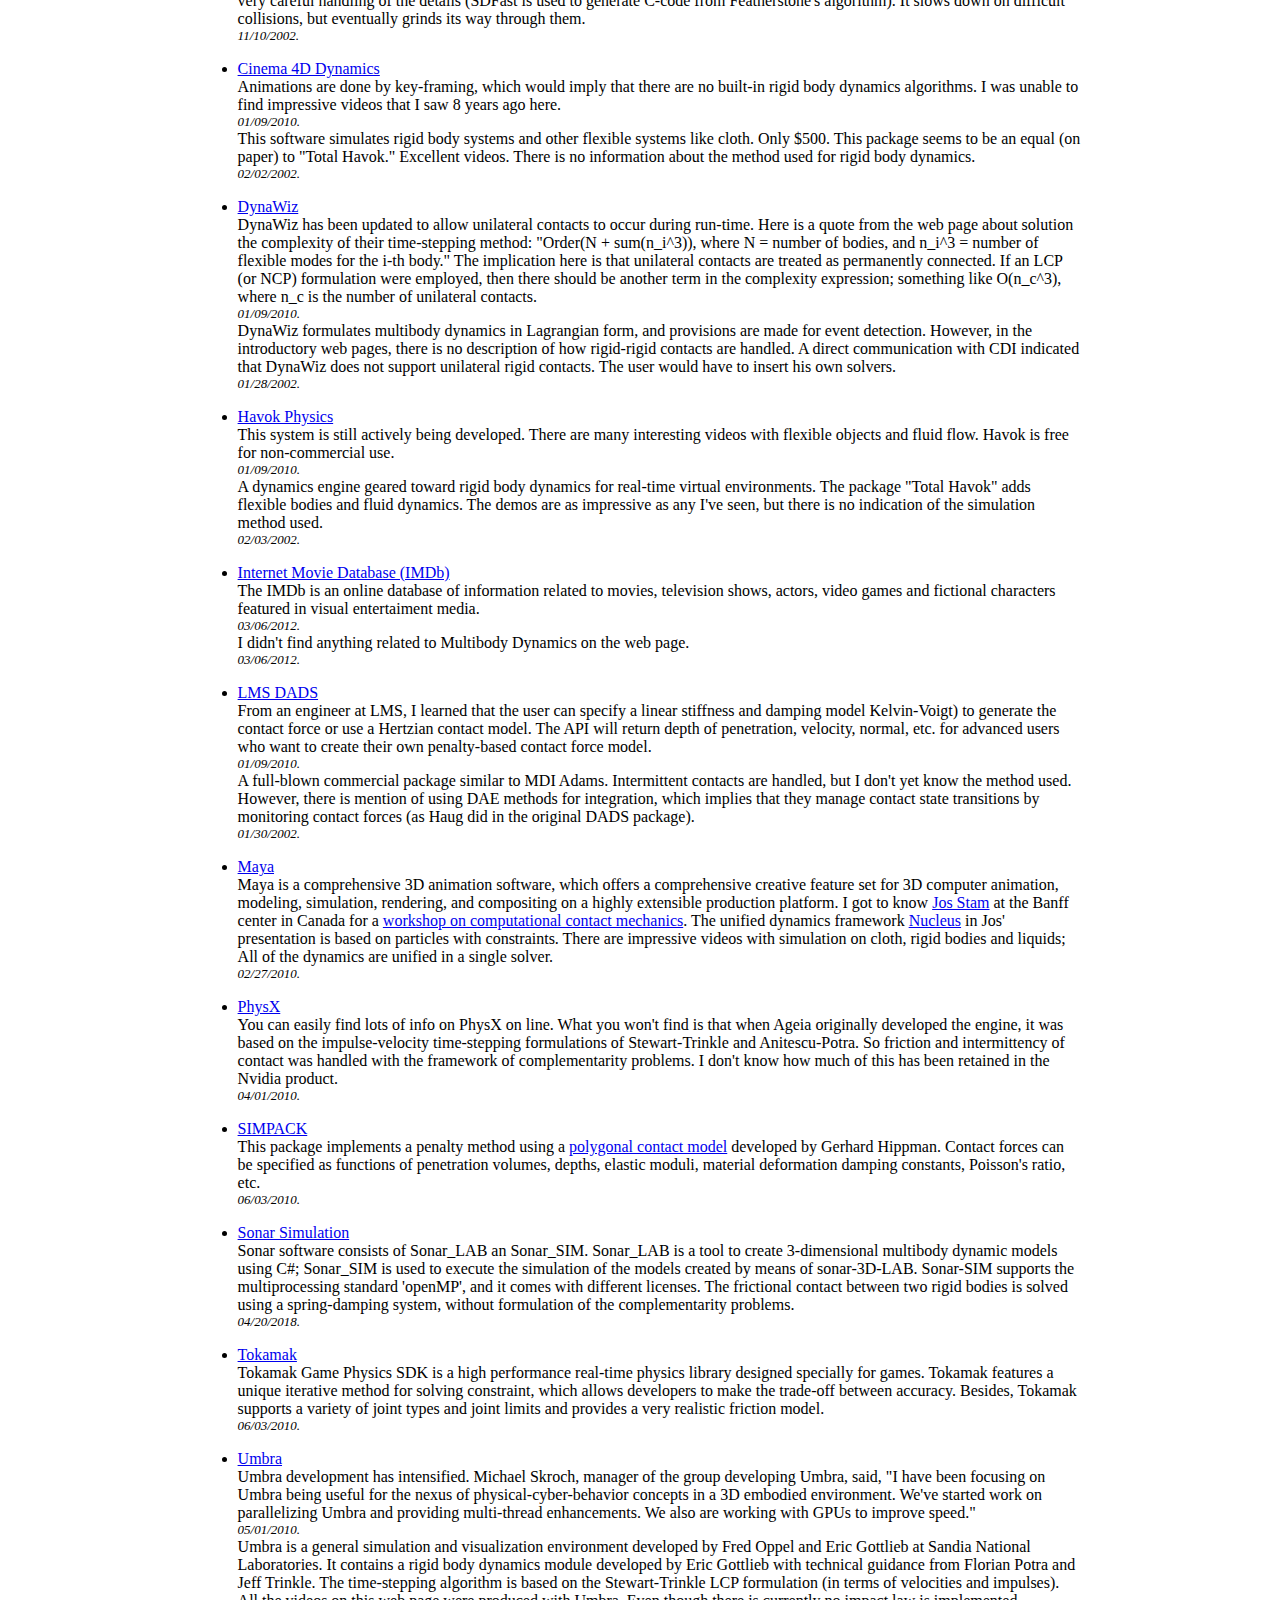
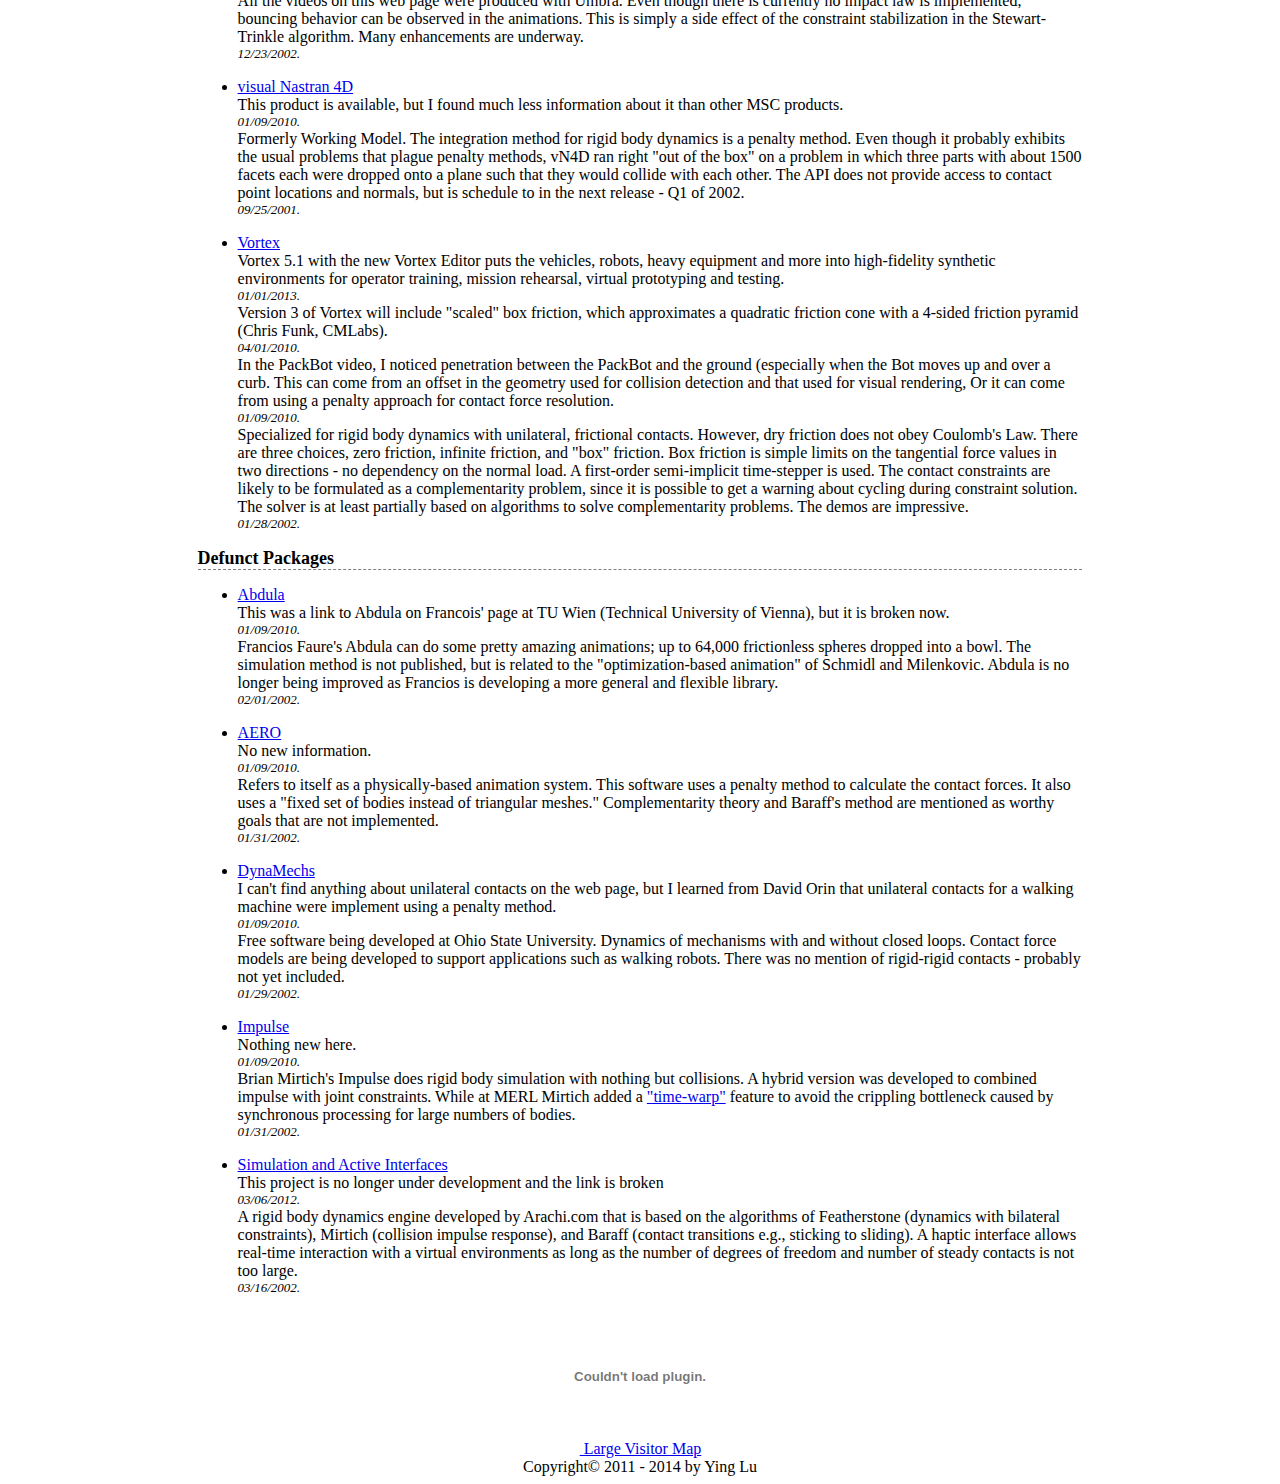
==== commit bdc11aa1: "Add Sonar" ====
--- a/survey.html
+++ b/survey.html
@@ -518,6 +518,21 @@
 
                 <li>
                 <div>
+                    <span> <a href="https://sonarsimulation.com/">Sonar Simulation</a>
+                        <br>
+                        Sonar software consists of Sonar_LAB an Sonar_SIM. Sonar_LAB is a tool to create 3-dimensional
+                        multibody dynamic models using C#; Sonar_SIM is used to execute the simulation of the models created
+                        by means of sonar-3D-LAB. Sonar-SIM supports the multiprocessing standard 'openMP', and it comes with
+                        different licenses.  The frictional contact between two rigid bodies is solved using a spring-damping
+                        system, without formulation of the complementarity problems. 
+                        <br>
+                        <font size="2"><i>04/20/2018.</i></font>
+                        <p></p> </span>
+                </div>
+                </li>
+
+                <li>
+                <div>
                     <span>  <a href="http://www.tokamakphysics.com/index.htm">Tokamak</a>
                         <br>
                         Tokamak Game Physics SDK is a high performance real-time physics library designed specially for games. 
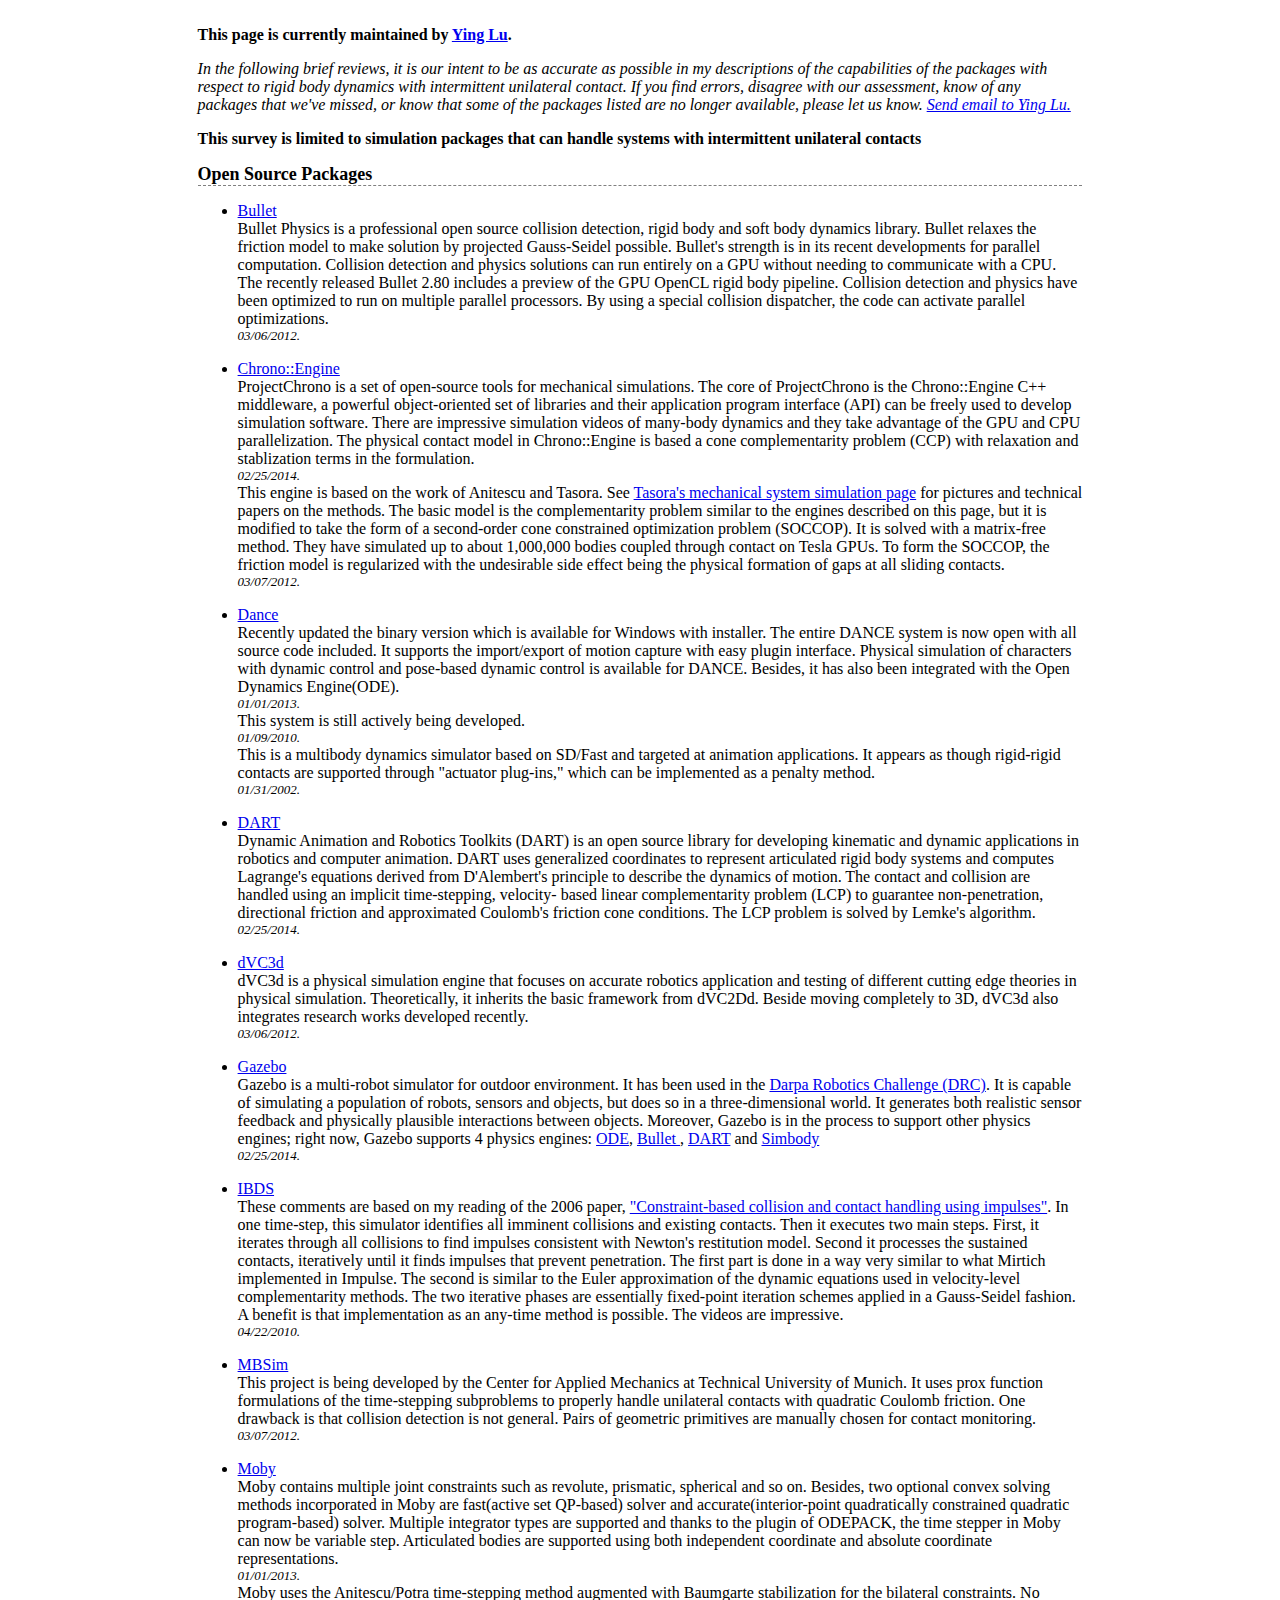
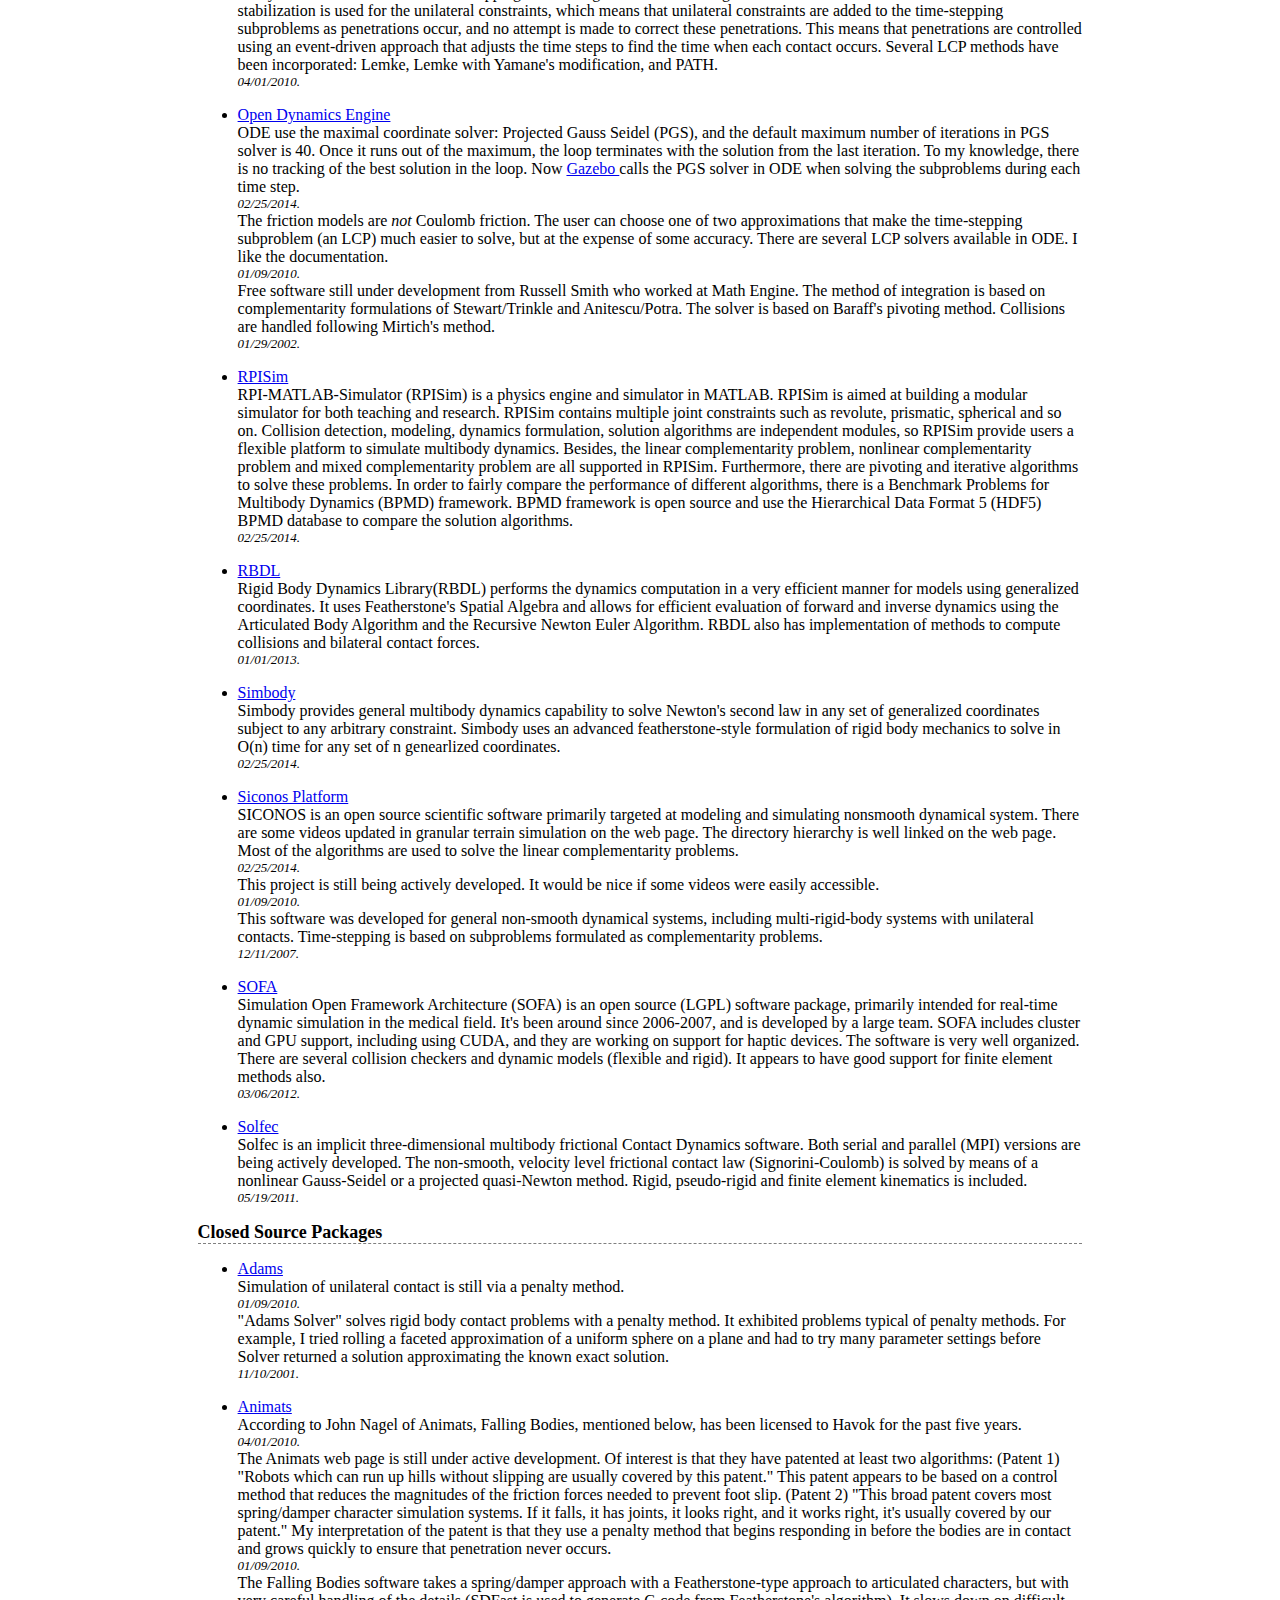
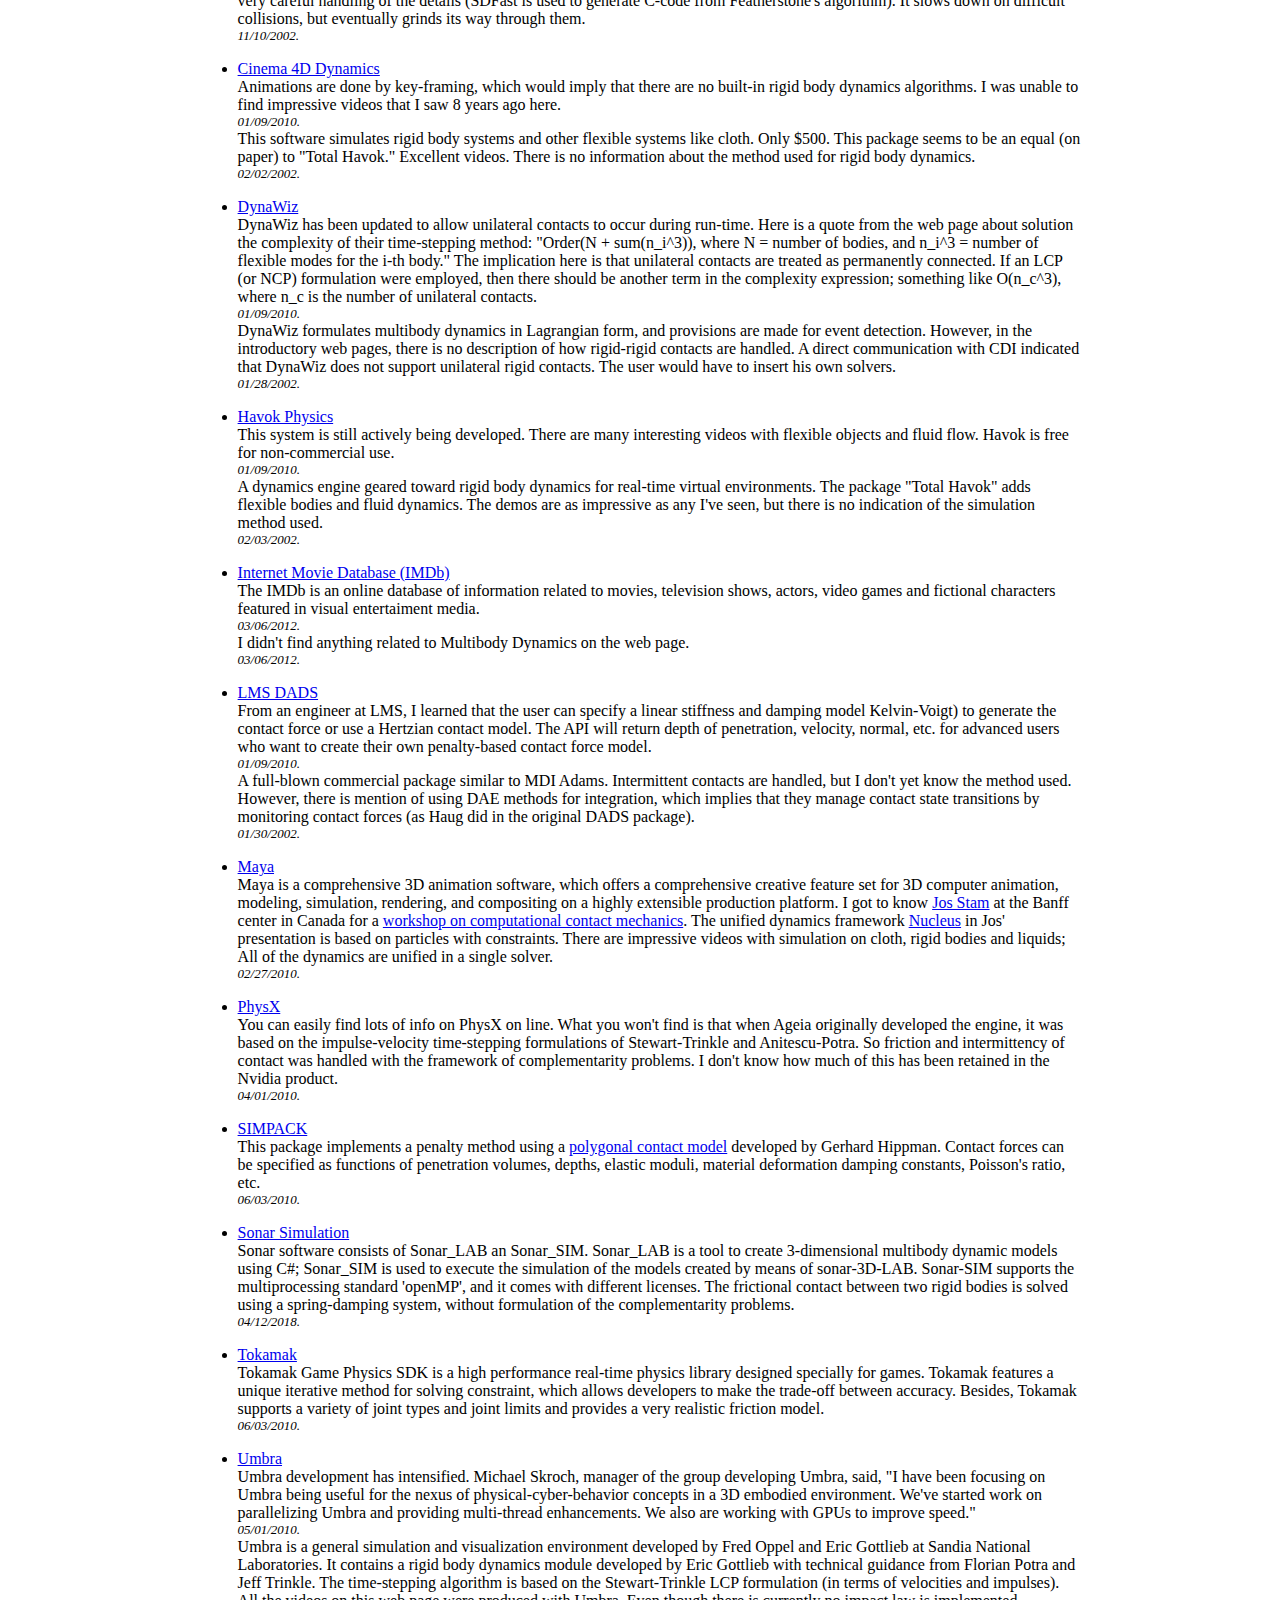
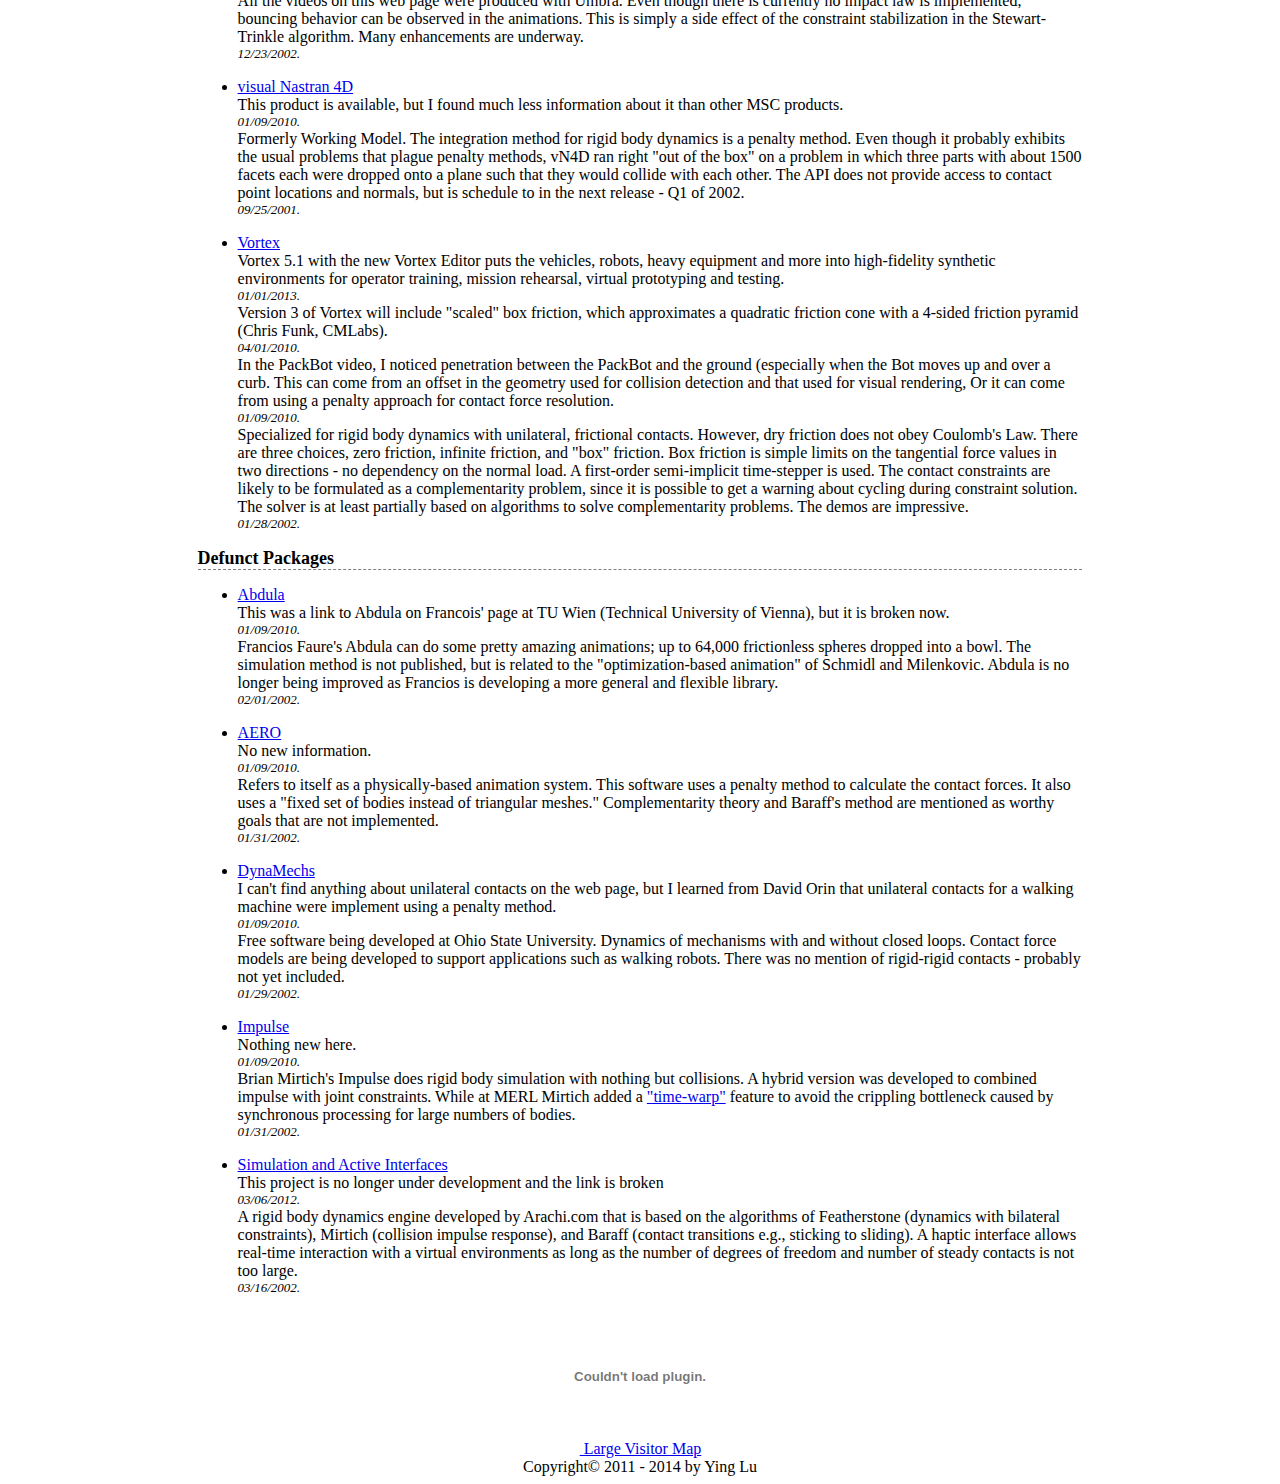
==== commit f24effc0: "fix date" ====
--- a/survey.html
+++ b/survey.html
@@ -526,7 +526,7 @@
                         different licenses.  The frictional contact between two rigid bodies is solved using a spring-damping
                         system, without formulation of the complementarity problems. 
                         <br>
-                        <font size="2"><i>04/20/2018.</i></font>
+                        <font size="2"><i>04/12/2018.</i></font>
                         <p></p> </span>
                 </div>
                 </li>
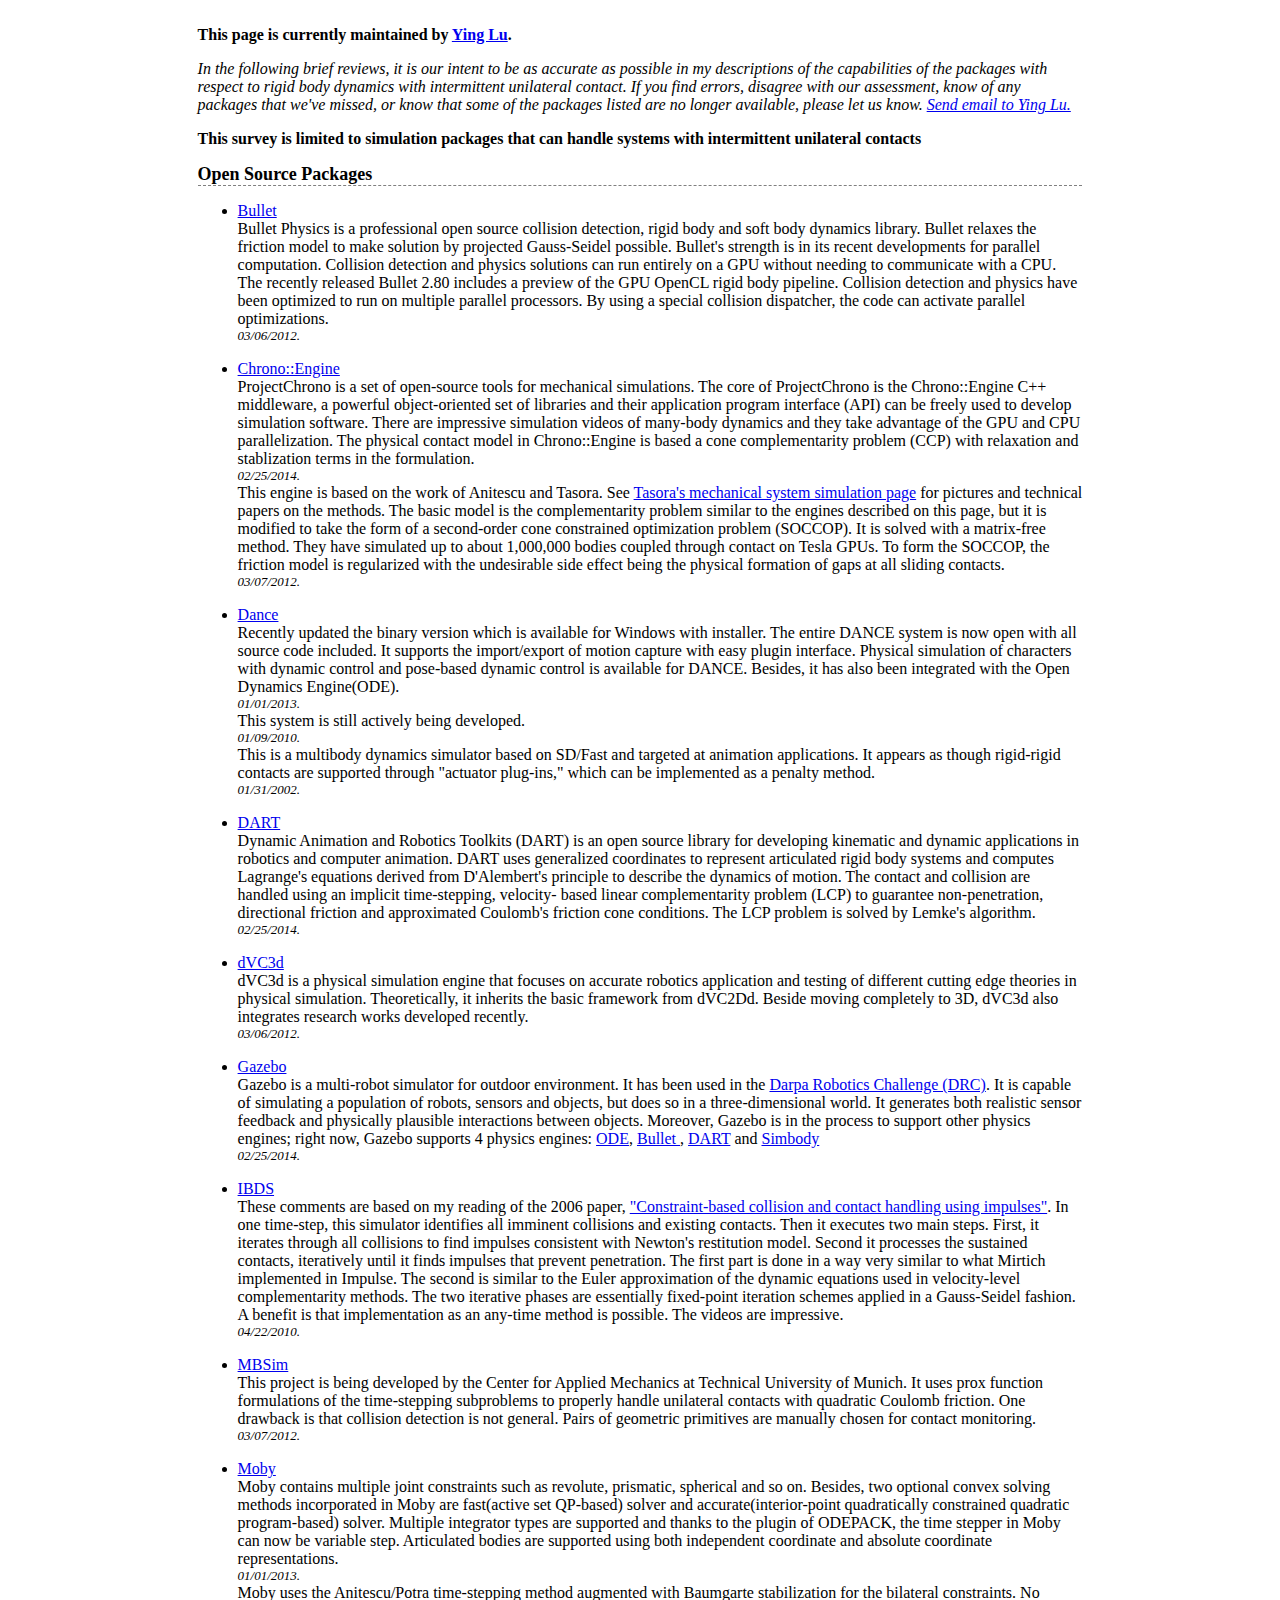
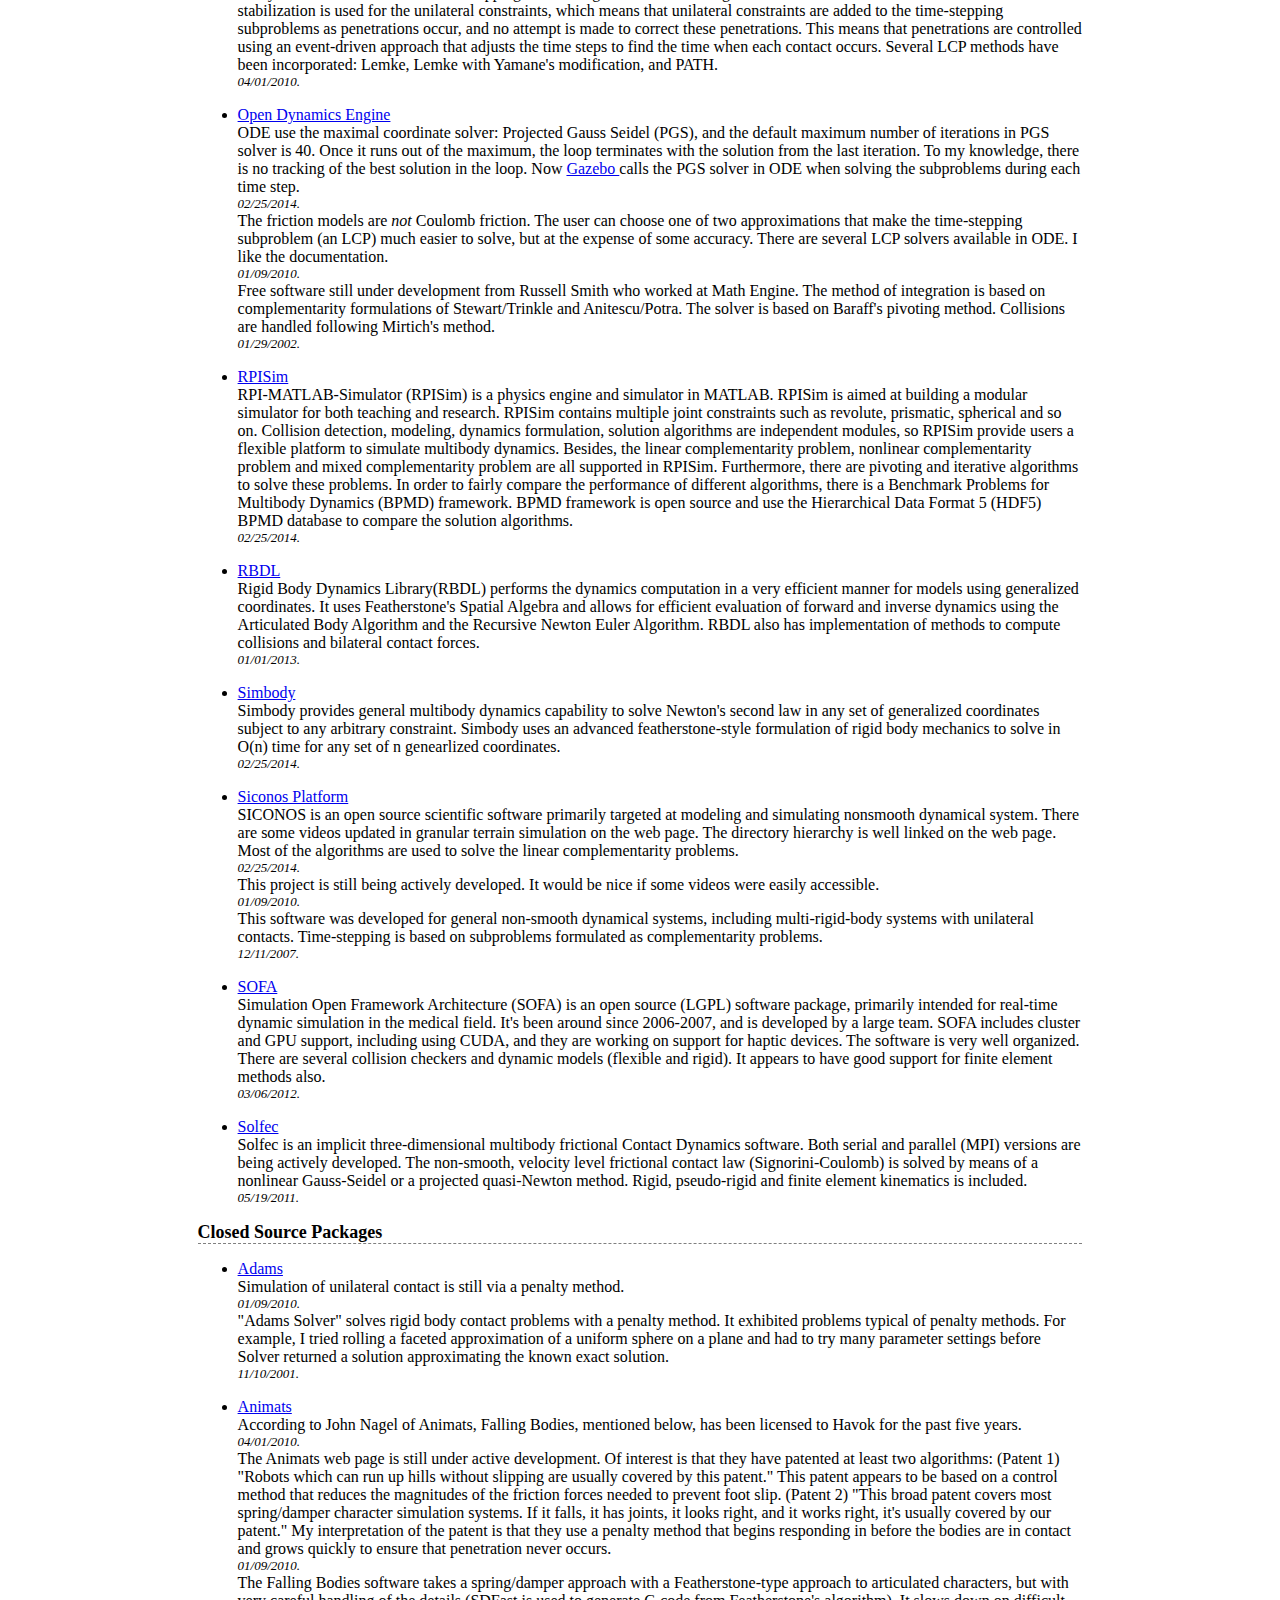
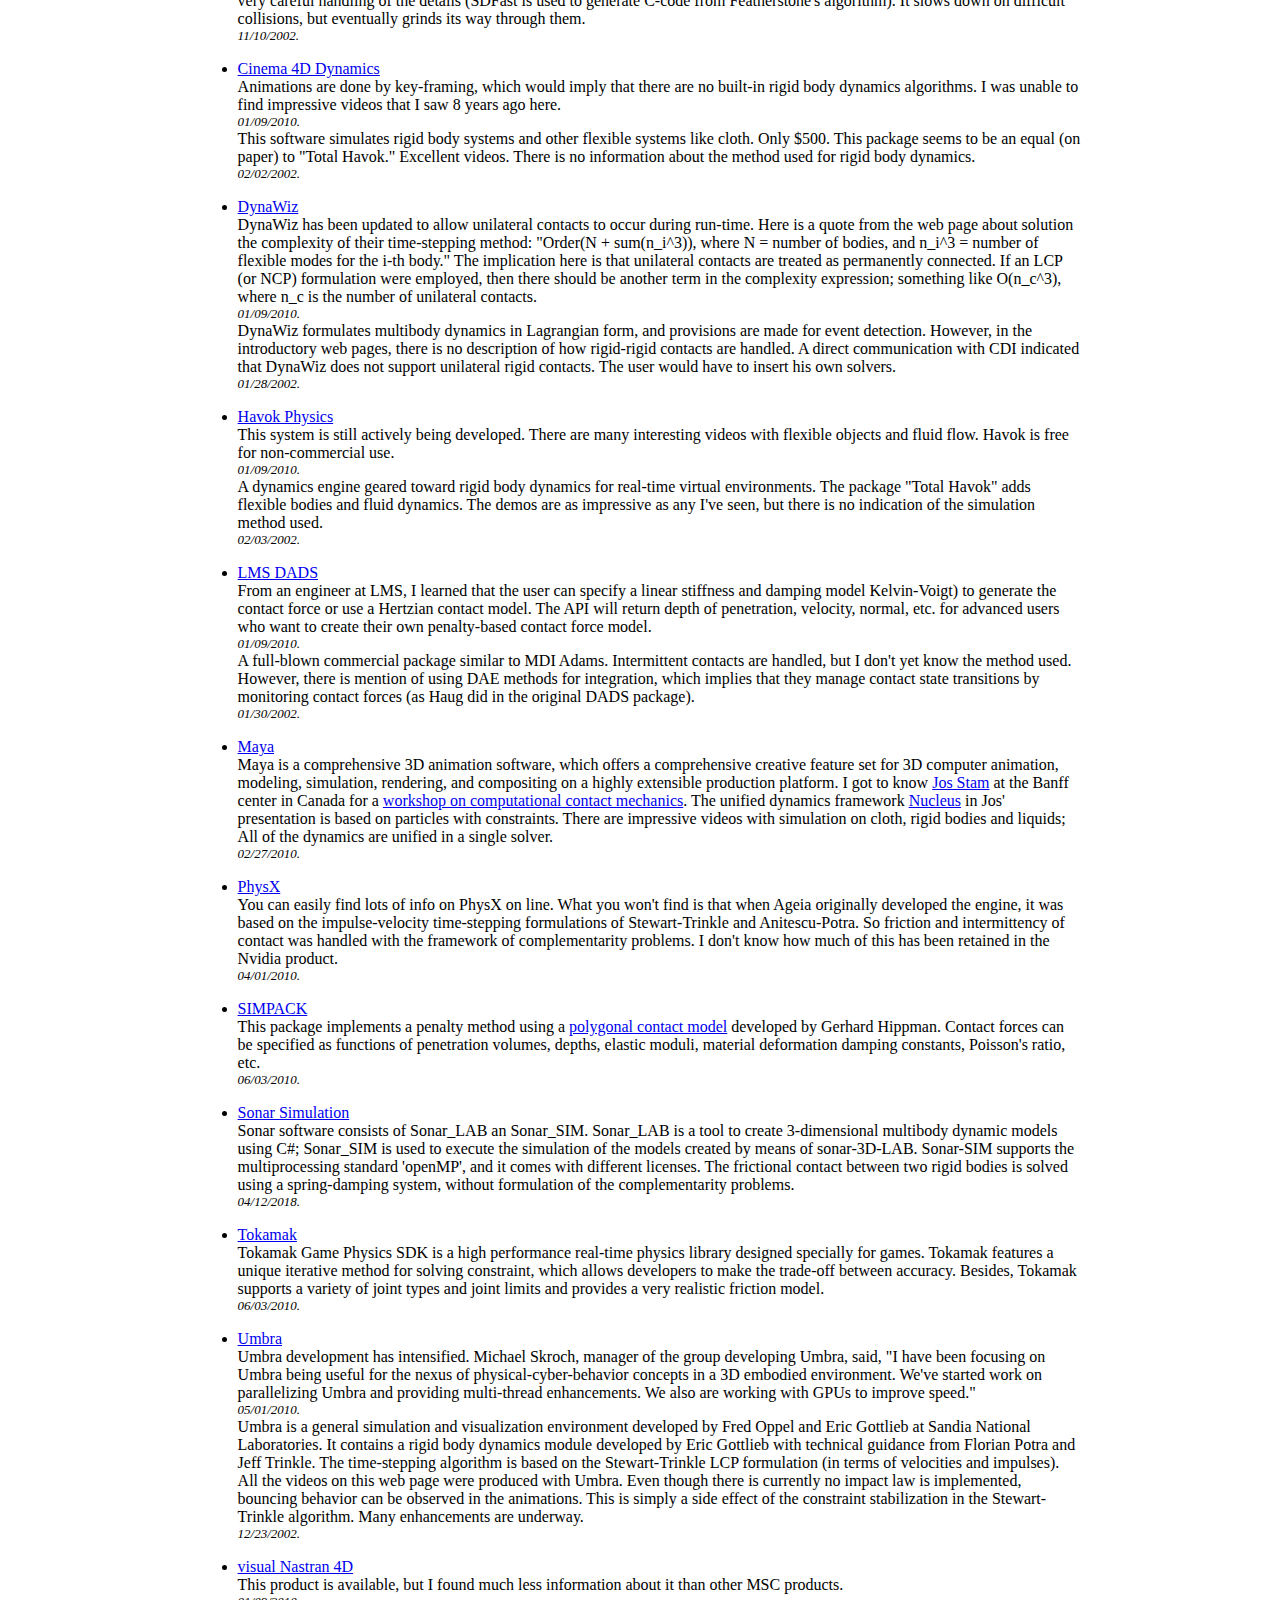
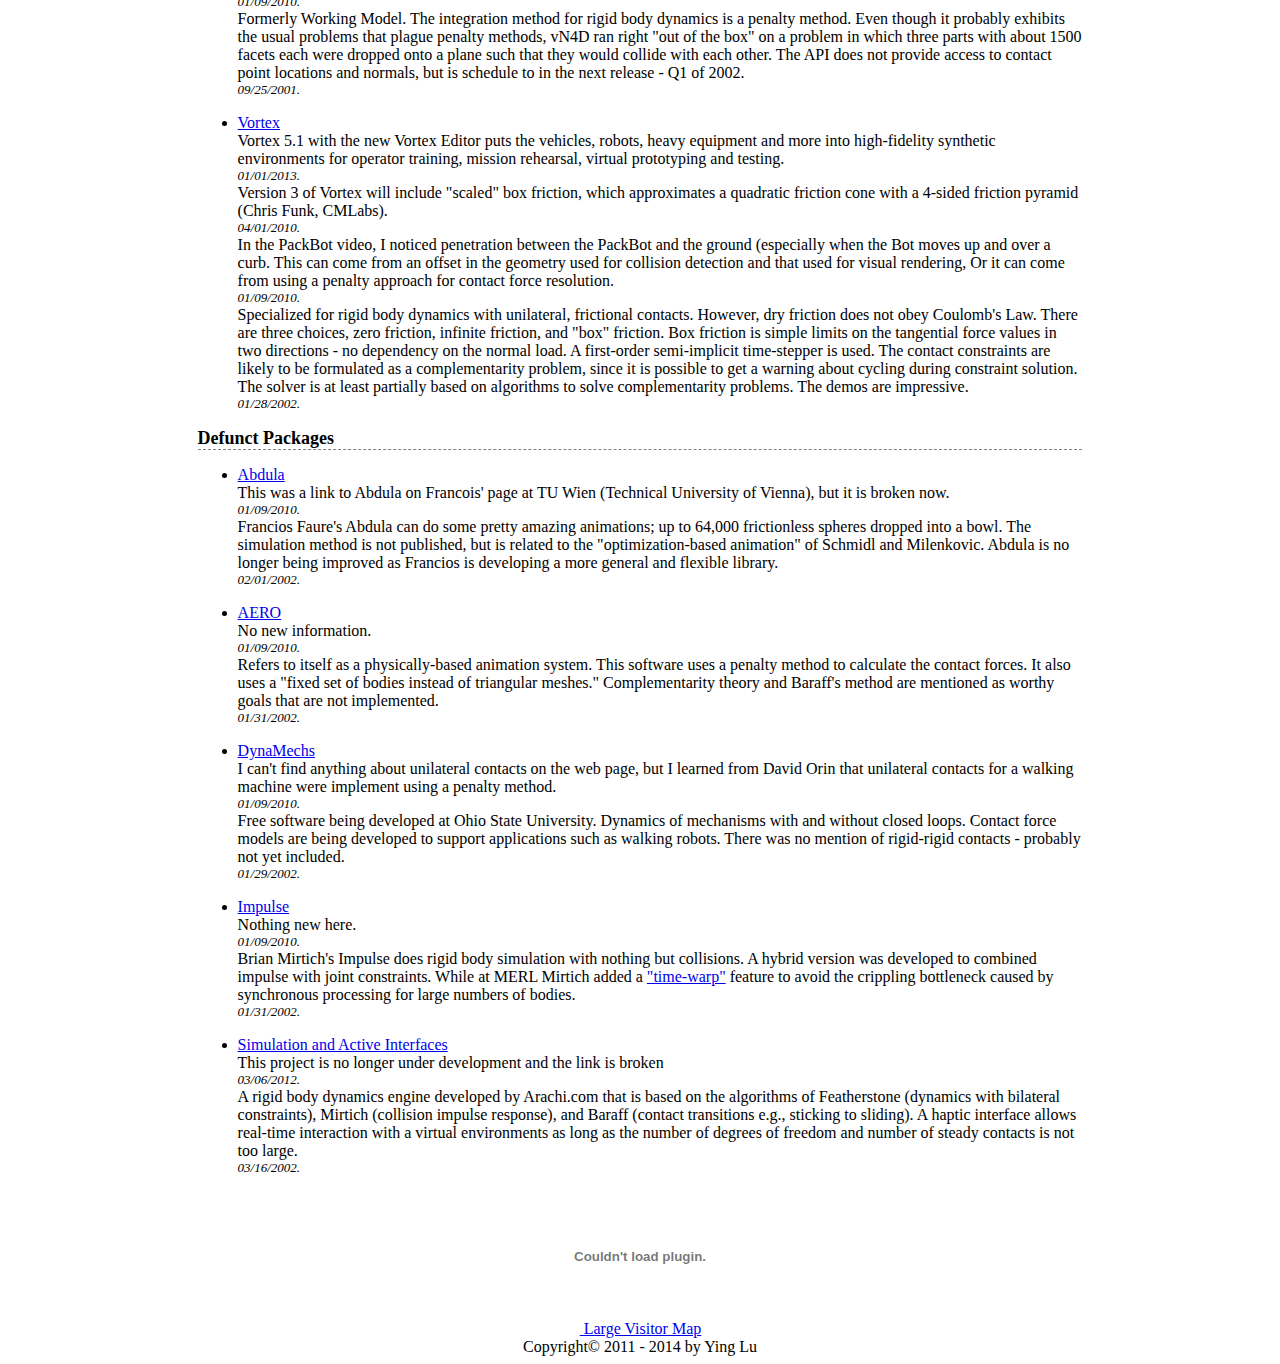
==== commit fb6a3f8c: "remove spam" ====
--- a/survey.html
+++ b/survey.html
@@ -433,21 +433,6 @@
 
                 <li>
                 <div>
-                    <span> <a href="http://www.imdb.com/">Internet Movie Database (IMDb)</a>
-                        <br>
-                        The IMDb is an online database of information related to movies,
-                        television shows, actors, video games and fictional characters
-                        featured in visual entertaiment media.
-                        <br><font size="2"><i>03/06/2012.</i></font><br>
-                        I didn't find anything related to Multibody Dynamics on the web page.
-                        <br>		
-                        <font size="2"><i> 03/06/2012.</i></font>
-                        <p></p> </span>
-                </div>
-                </li>
-
-                <li>
-                <div>
                     <span> <a href="http://www.lmsintl.com/">LMS DADS</a>
                         <br>
                         From an engineer at LMS, I learned that the user can specify a
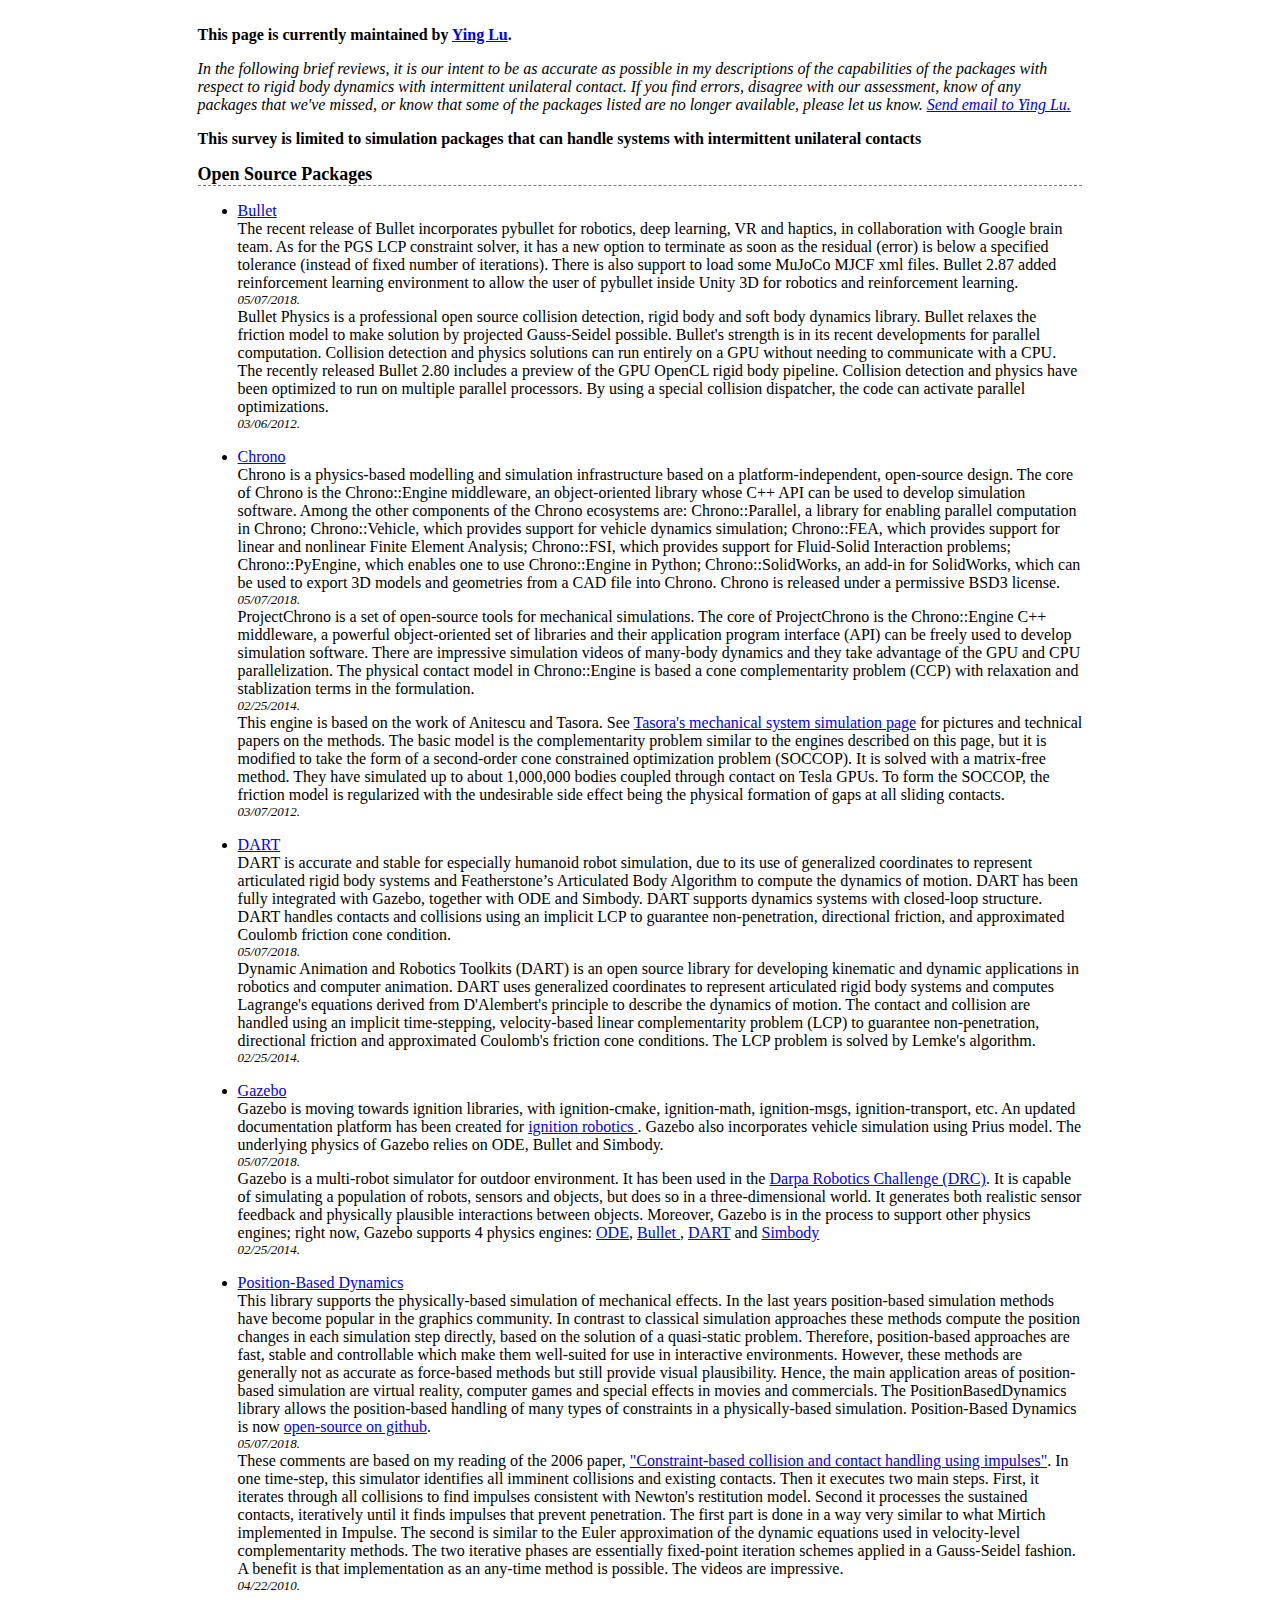
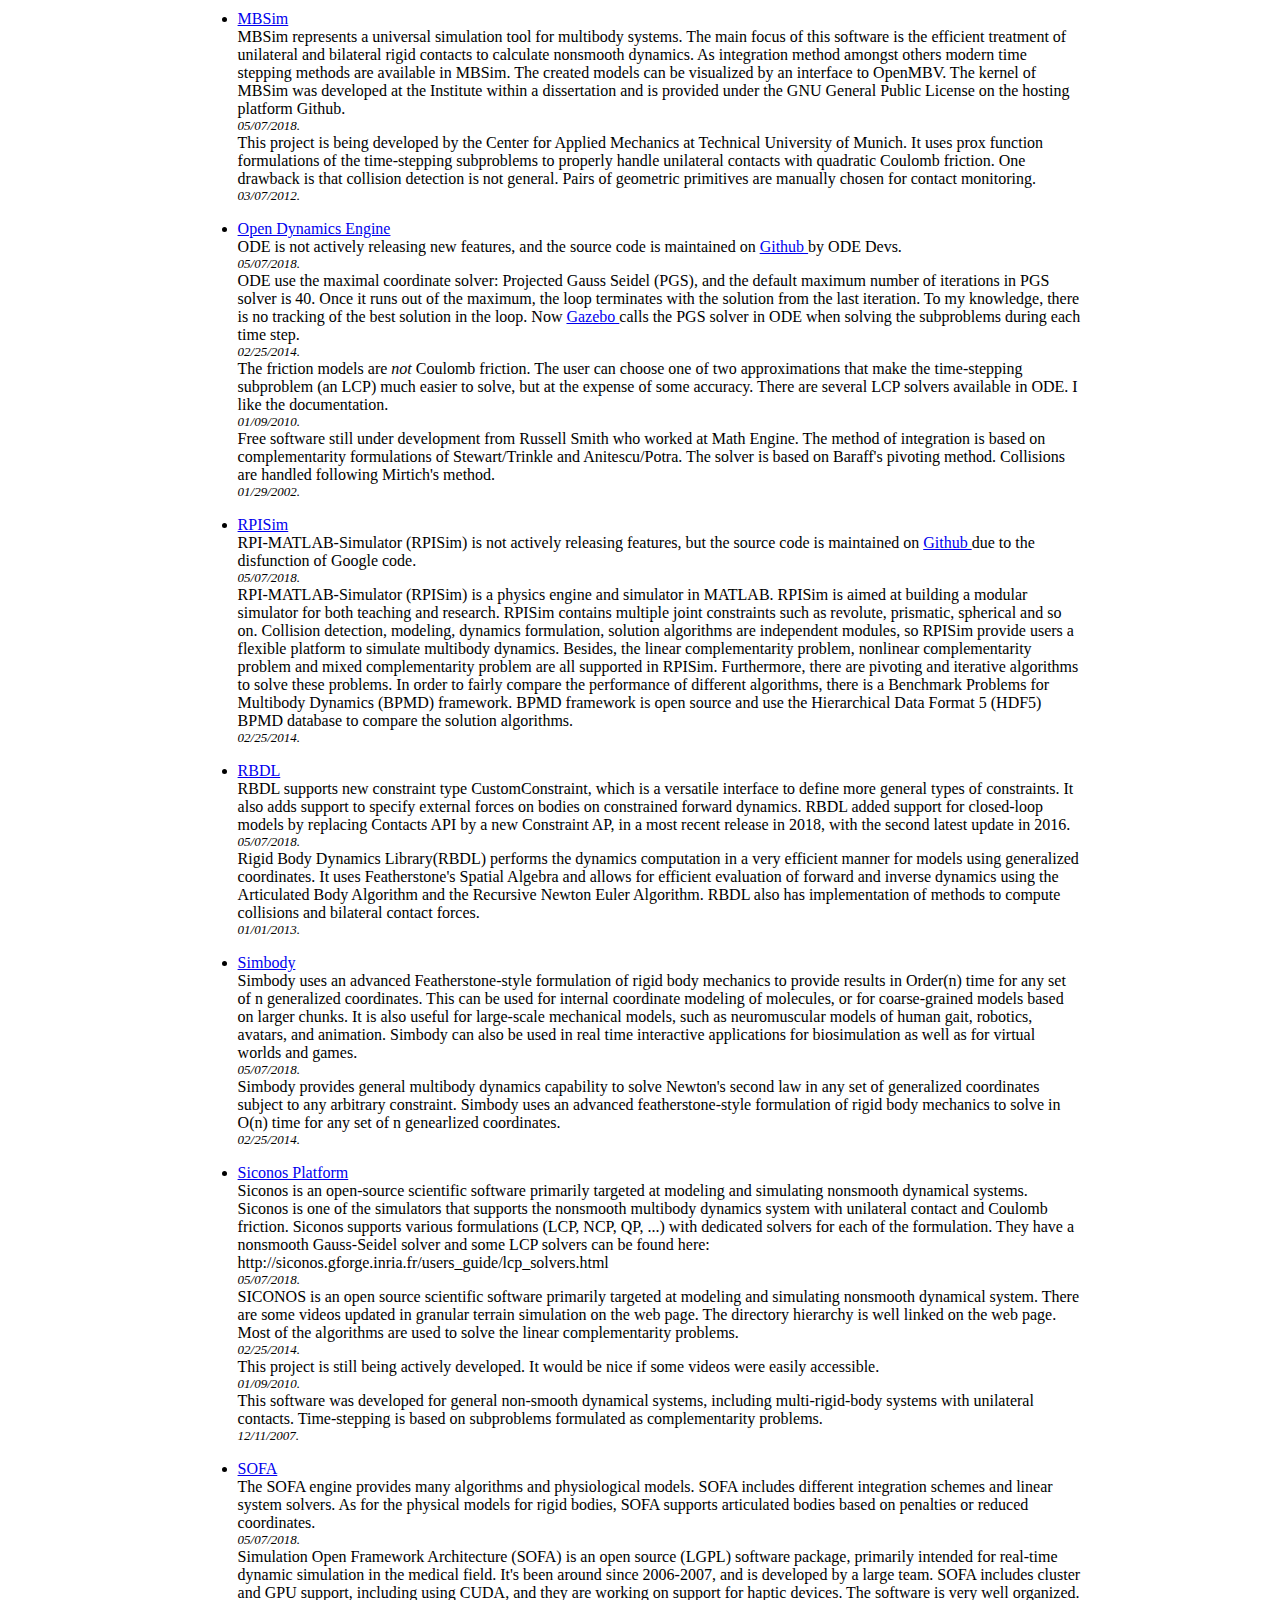
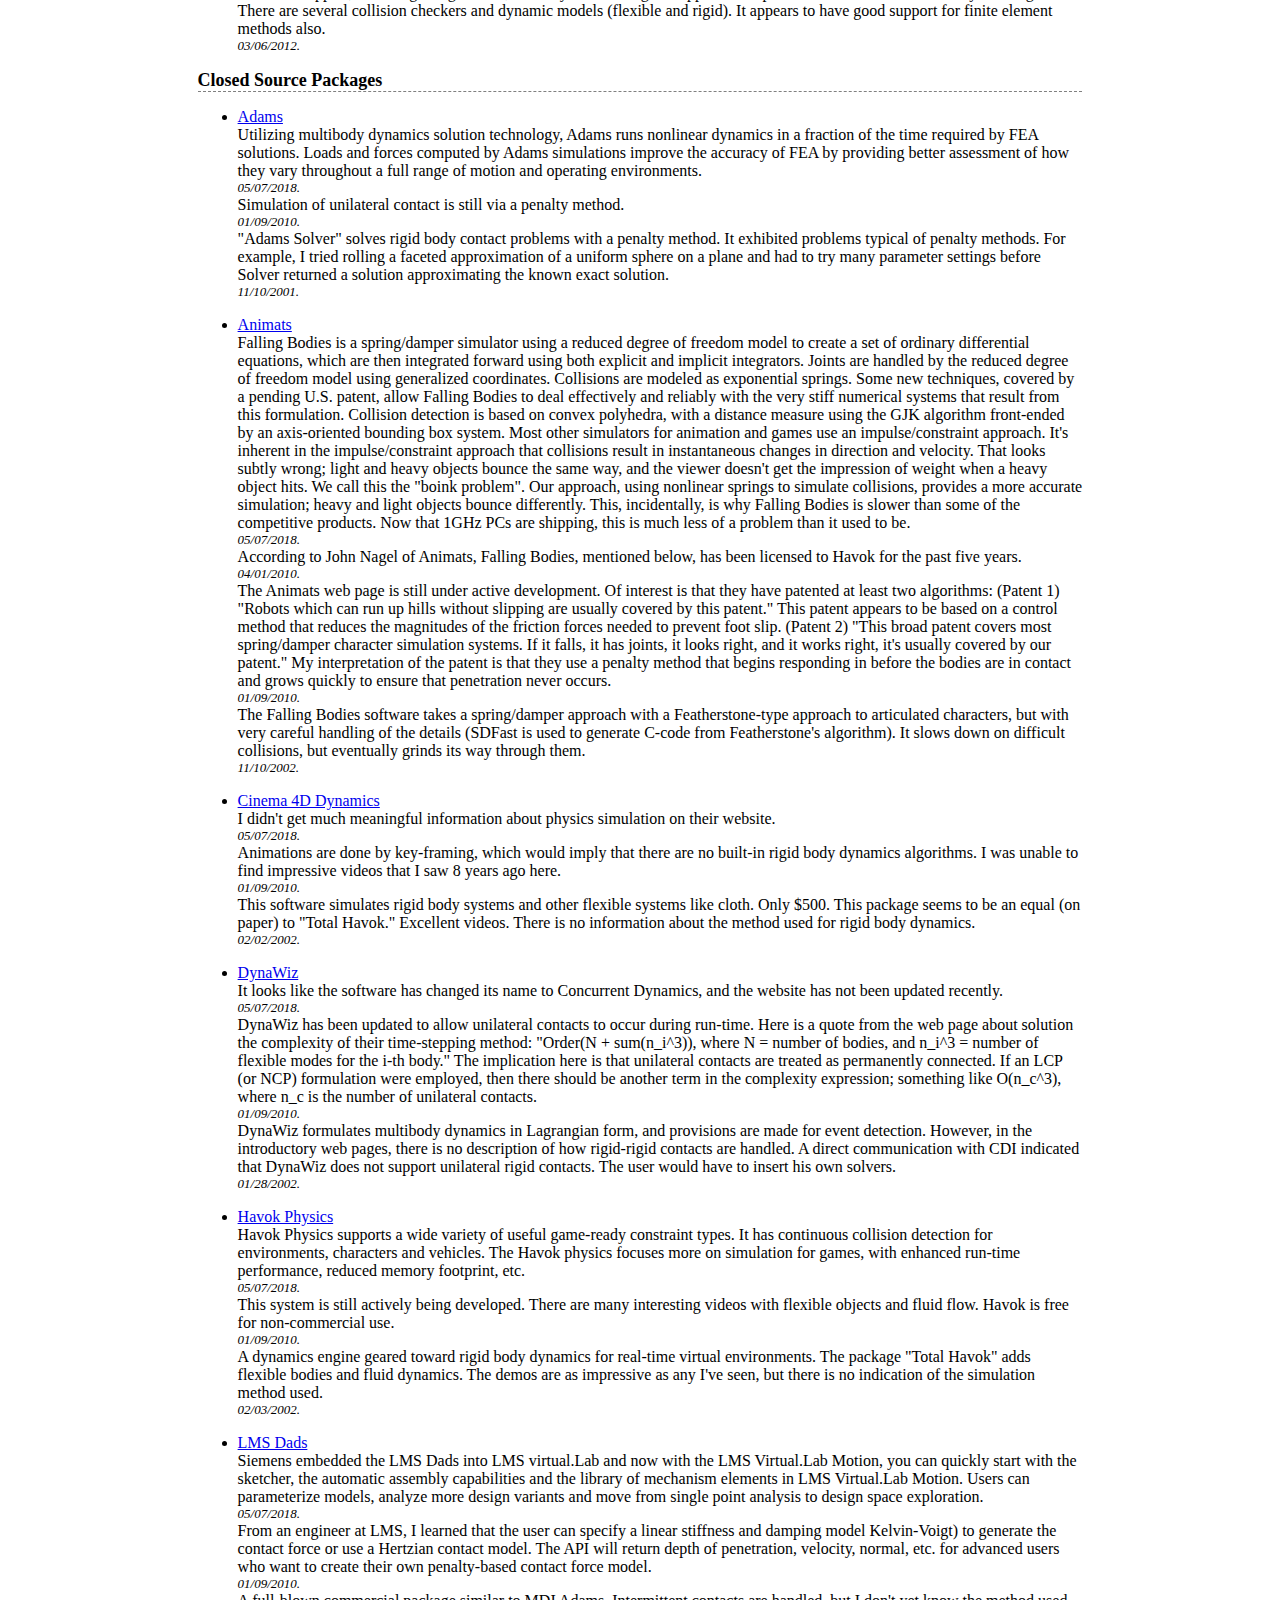
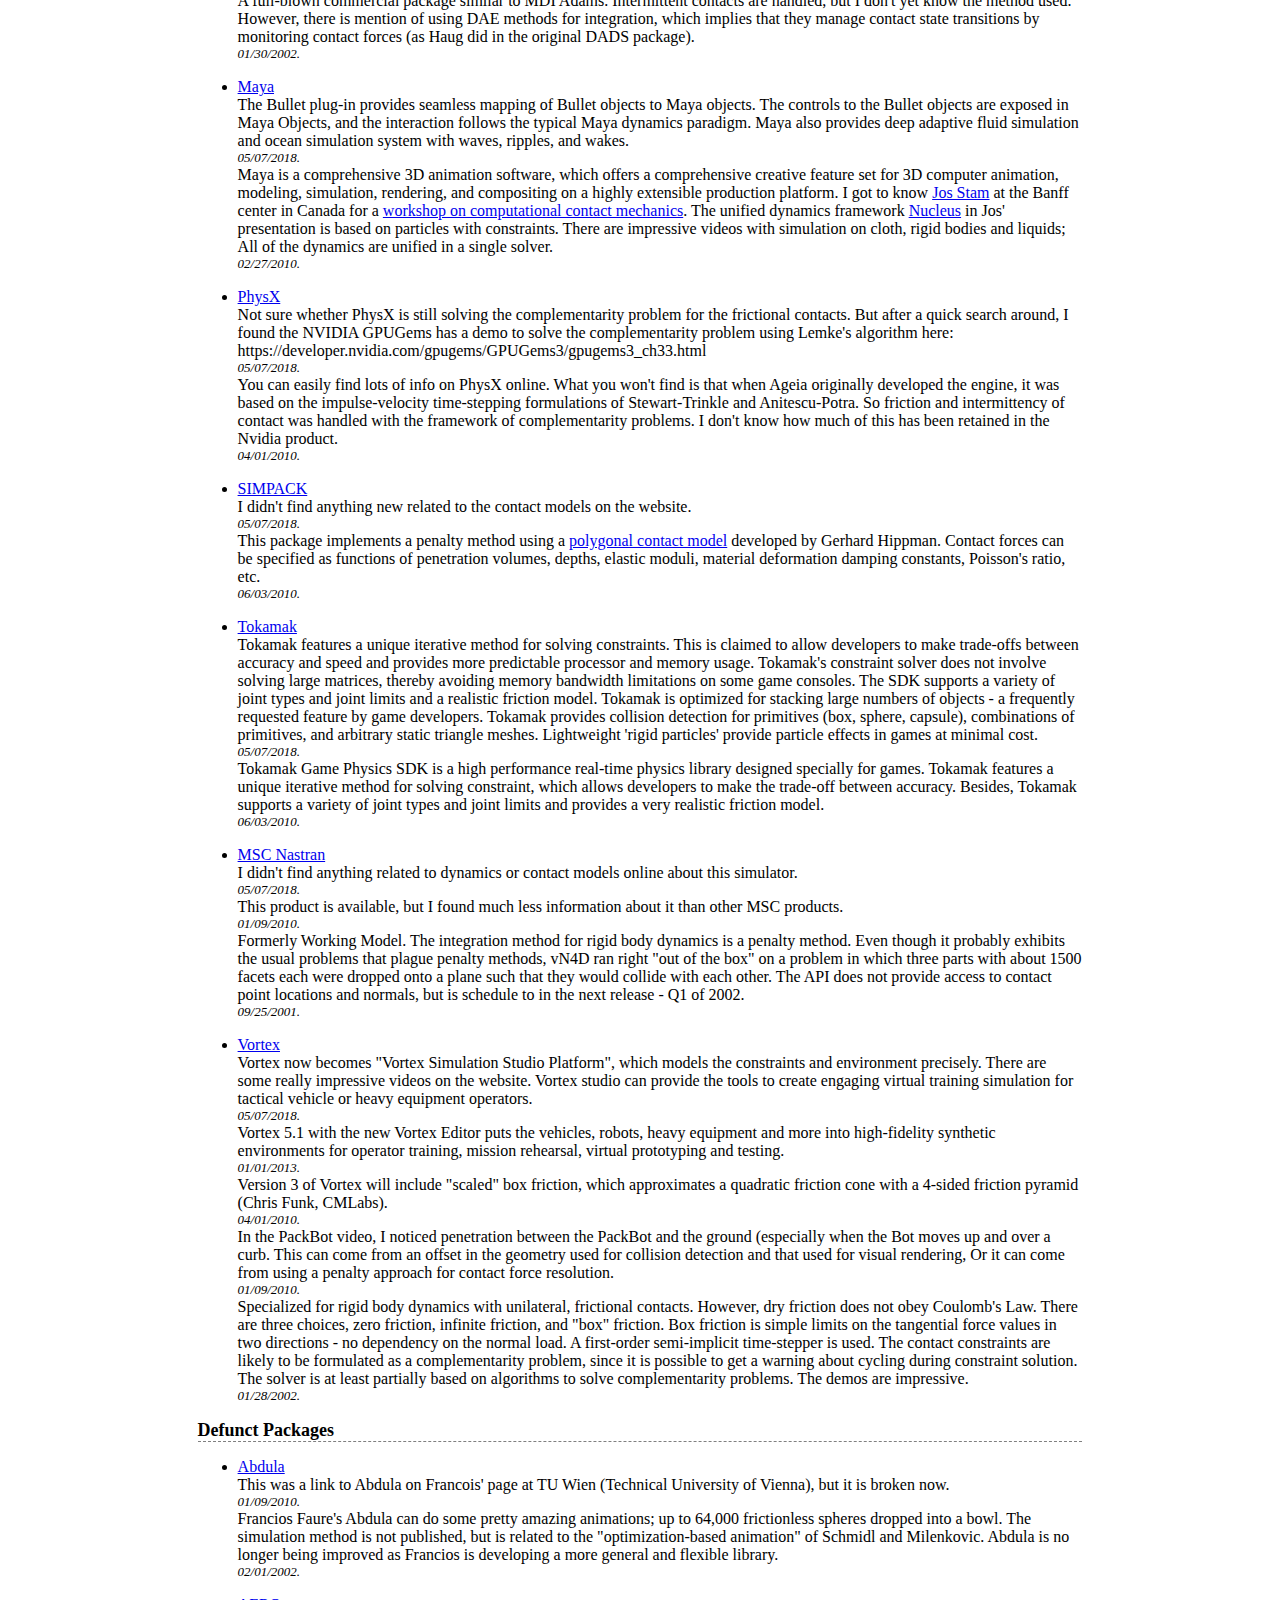
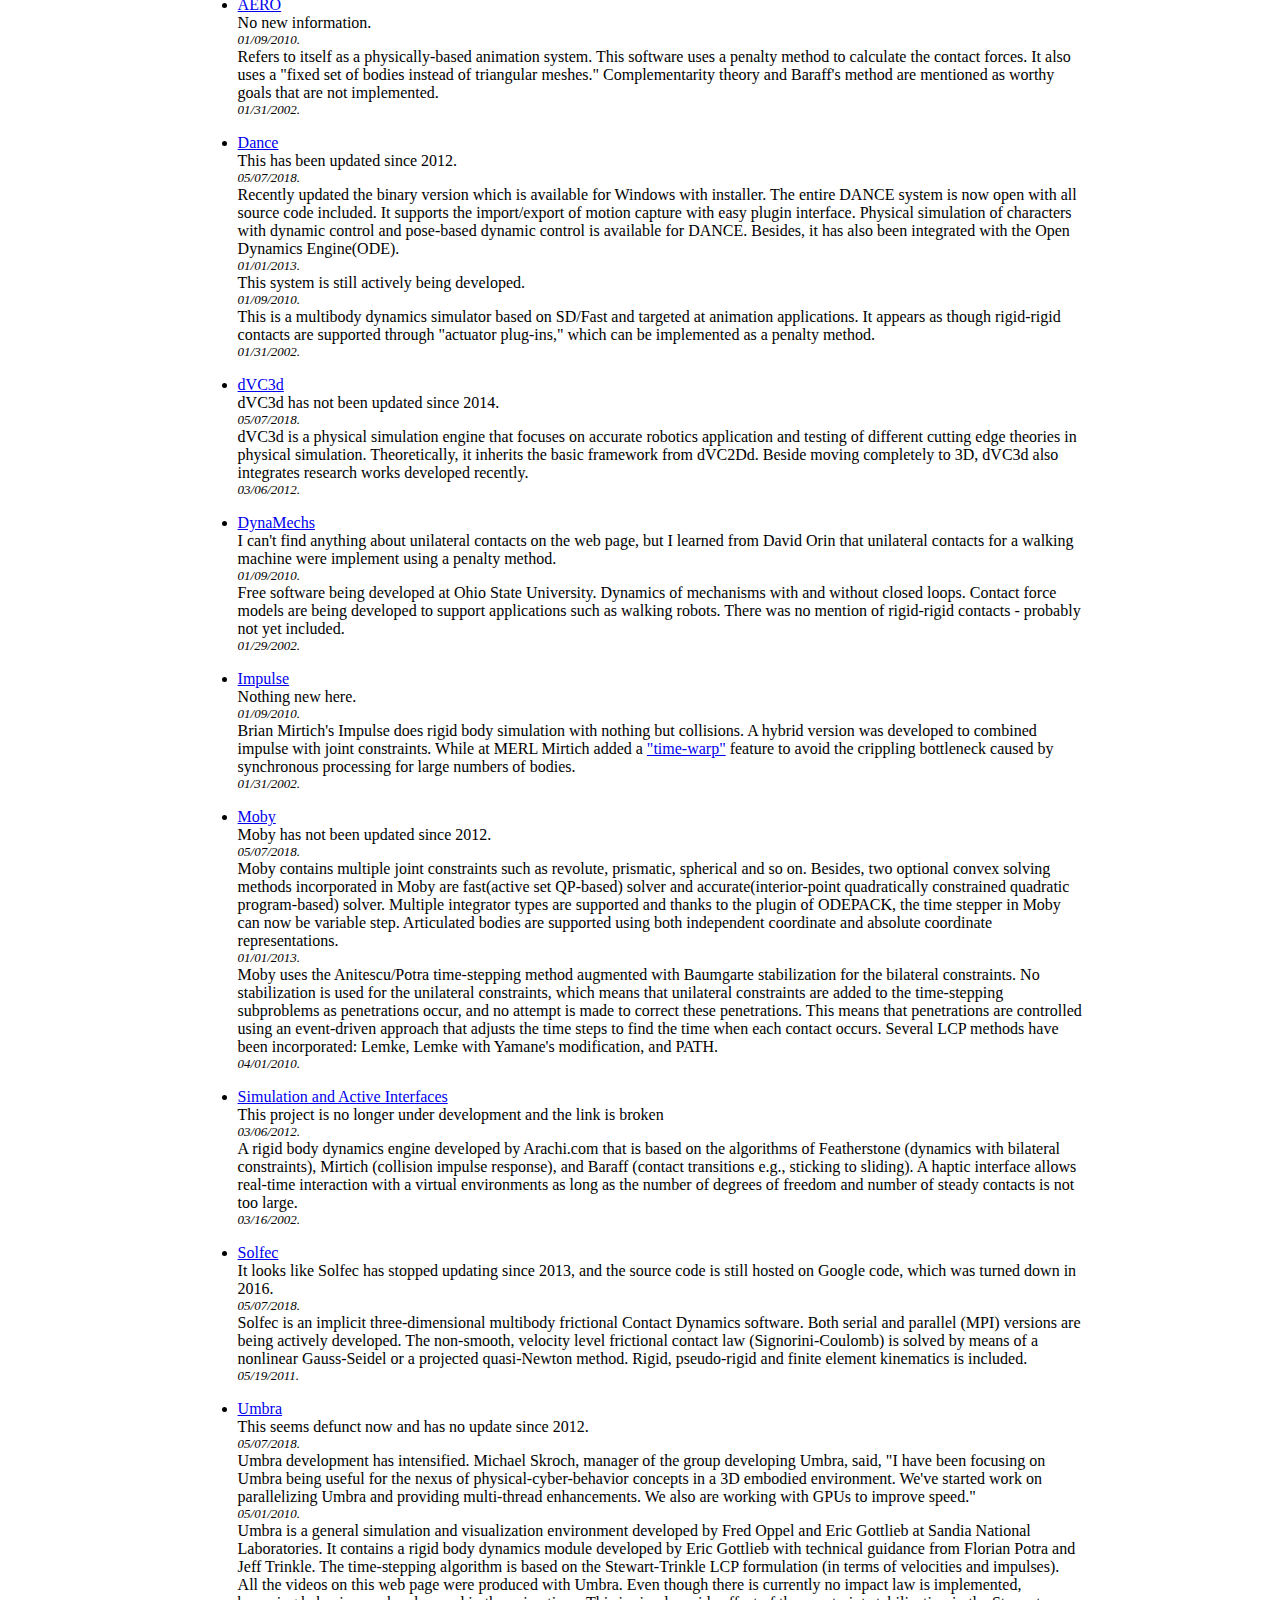
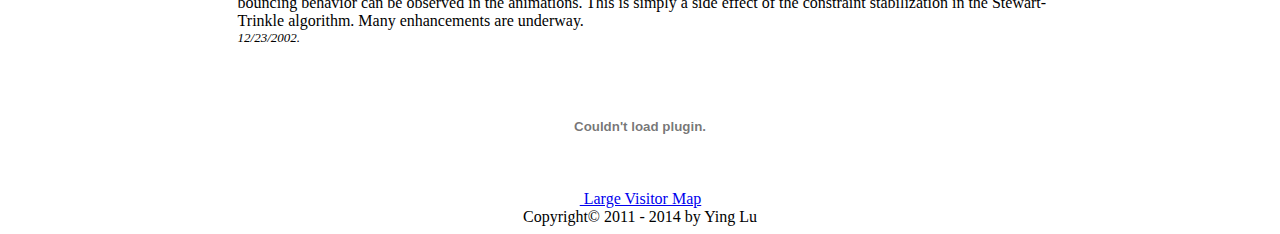
==== commit 3dc97f51: "updated all the packages" ====
--- a/survey.html
+++ b/survey.html
@@ -1,9 +1,9 @@
 <html lang="en">
     <head>
         <meta charset="utf-8">
-        <meta name="description" content="Ying Lu, PhD, Research Assistant of Computer Science, Rensselaer Polytechnic Institute. Her research interests include parallel computing and numerical simulation.">
+        <meta name="description" content="Ying Lu, Ph.D., from Rensselaer Polytechnic Institute. Ying is under supervision of Prof. Jeff Trinkle. Her research interests include parallel computing, multibody dynamics and robotics simulation.">
         <meta name="author" content="Ying Lu, RPI">
-        <meta name="keywords" content="parallel computing, rototics, numerical simulation">
+        <meta name="keywords" content="parallel computing, rototics, multibody dynamics">
         <link rel="stylesheet" type="text/css" href="css/main.css">
     </head>
 
@@ -14,7 +14,7 @@
                     <tbody>
                         <tr>							 
                             <p>  
-                                <b>This page is currently maintained by <a href="http://homepages.rpi.edu/~luy4/">Ying Lu</a>.</b>
+                                <b>This page is currently maintained by <a href="http://yinglu.me/">Ying Lu</a>.</b>
                             </p>
 
                         <p>
@@ -44,6 +44,14 @@
                 <div>
                     <p><span><a href="http://bulletphysics.org/wordpress/">Bullet</a>
                         <br>
+                        The recent release of Bullet incorporates pybullet for robotics, deep learning, VR and haptics, in collaboration
+                        with Google brain team. As for the PGS LCP constraint solver, it has a new option to terminate as soon as the
+                        residual (error) is below a specified tolerance (instead of fixed number of iterations). There is also support
+                        to load some MuJoCo MJCF xml files. Bullet 2.87 added reinforcement learning environment to allow the user of 
+                        pybullet inside Unity 3D for robotics and reinforcement learning. 
+                        <br>
+                        <font size="2"><i> 05/07/2018.</i></font> 
+                        <br>
                         Bullet Physics is a professional open source collision detection, rigid body and soft body dynamics library.  
                         Bullet relaxes the friction model to make solution by projected Gauss-Seidel possible. Bullet's strength is 
                         in its recent developments for parallel computation. Collision detection and physics solutions can run entirely 
@@ -58,7 +66,18 @@
 
                 <li>
                 <div>
-                    <p><span> <a href="http://www.chronoengine.info/chronoengine/">Chrono::Engine</a>
+                    <p><span> <a href="https://projectchrono.org/  ">Chrono</a>
+                        <br>
+                        Chrono is a physics-based modelling and simulation infrastructure based on a platform-independent, open-source design.
+                        The core of Chrono is the Chrono::Engine middleware, an object-oriented library whose C++ API can be used to develop
+                        simulation software. Among the other components of the Chrono ecosystems are: Chrono::Parallel, a library for enabling
+                        parallel computation in Chrono; Chrono::Vehicle, which provides support for vehicle dynamics simulation; Chrono::FEA,
+                        which provides support for linear and nonlinear Finite Element Analysis; Chrono::FSI, which provides support for
+                        Fluid-Solid Interaction problems; Chrono::PyEngine, which enables one to use Chrono::Engine in Python; Chrono::SolidWorks,
+                        an add-in for SolidWorks, which can be used to export 3D models and geometries from a CAD file into Chrono.
+                        Chrono is released under a permissive BSD3 license.    
+                        <br>
+                        <font size="2"><i>05/07/2018.</i></font>                        
                         <br>
                         ProjectChrono is a set of open-source tools for mechanical simulations.  The core of ProjectChrono is the Chrono::Engine
                         C++ middleware, a powerful object-oriented set of libraries and their application program interface (API) can be freely 
@@ -69,7 +88,7 @@
                         <font size="2"><i>02/25/2014.</i></font>
                         <br>
                         This engine is based on the work of Anitescu and Tasora.  See <a href="http://ied.unipr.it/tasora/projects/gpu/index.html"> Tasora's 
-                            mechanical system simulation page</a> for pictures and technical papers on the methods.  
+                        mechanical system simulation page</a> for pictures and technical papers on the methods.  
                         The basic model is the complementarity problem similar to the engines described on this page, 
                         but it is modified to take the form of a second-order cone constrained optimization problem (SOCCOP).  
                         It is solved with a matrix-free method.  They have simulated up to about 1,000,000 bodies coupled through 
@@ -80,35 +99,22 @@
                 </div>
                 </li>
 
-                <li>
-                <div>
-                    <p><span> <a href="http://www.arishapiro.com/dance/">Dance</a>
-                        <br>
-                        Recently updated the binary version which is available for Windows with installer. The entire DANCE system is 
-                        now open with all source code included. It supports the import/export of motion capture with easy plugin interface. 
-                        Physical simulation of characters with dynamic control and pose-based dynamic control is available for DANCE. 
-                        Besides, it has also been integrated with the Open Dynamics Engine(ODE).
-                        <br>
-                        <font size="2"><i>01/01/2013.</i></font>
-                        <br>
-                        This system is still actively being developed.
-                        <br><font size="2"><i>01/09/2010.</i></font>
-                        <br>
-                        This is a multibody dynamics simulator based on SD/Fast and targeted at animation applications.  It appears 
-                        as though rigid-rigid contacts are supported through "actuator plug-ins," which can be implemented as a penalty method.
-                        <br>
-                        <font size="2"><i>01/31/2002.</i></font>
-                        <p></p>  </span></p>
-                </div>
-                </li>
+
 
                 <li>   
                 <div> 
-                    <p><span>  <a href="http://dart.golems.org/dart/">DART</a>
+                    <p><span>  <a href="https://dartsim.github.io/">DART</a>
+                        <br> DART is accurate and stable for especially humanoid robot simulation, due to its use of generalized coordinates
+                        to represent articulated rigid body systems and Featherstone’s Articulated Body Algorithm to compute the dynamics
+                        of motion. DART has been fully integrated with Gazebo, together with ODE and Simbody. DART supports dynamics systems
+                        with closed-loop structure. DART handles contacts and collisions using an implicit LCP to guarantee non-penetration,
+                        directional friction, and approximated Coulomb friction cone condition. 
+                        <br>          
+                        <font size="2"><i>05/07/2018.</i></font> 
                         <br> Dynamic Animation and Robotics Toolkits (DART) is an open source library for developing kinematic and dynamic
                         applications in robotics and computer animation. DART uses generalized coordinates to represent articulated
                         rigid body systems and computes Lagrange's equations derived from D'Alembert's principle to describe the
-                        dynamics of motion.  The contact and collision are handled using an implicit time-stepping, velocity- based
+                        dynamics of motion.  The contact and collision are handled using an implicit time-stepping, velocity-based
                         linear complementarity problem (LCP) to guarantee non-penetration, directional friction and approximated Coulomb's
                         friction cone conditions. The LCP problem is solved by Lemke's algorithm.              
                         <br>          
@@ -119,20 +125,13 @@
 
                 <li>
                 <div>
-                    <span><a href="http://assassin.cs.rpi.edu/~nguyeb2/dVC3d/">dVC3d</a>
-                        <br>
-                        dVC3d is a physical simulation engine that focuses on accurate robotics application and testing of different 
-                        cutting edge theories in physical simulation. Theoretically, it inherits the basic framework from dVC2Dd. Beside 
-                        moving completely to 3D, dVC3d also integrates research works developed recently.
-                        <br>
-                        <font size="2"><i> 03/06/2012.</i></font>
-                        <p></p>   </span>
-                </div>
-                </li>
-
-                <li>
-                <div>
                     <span> <a href="http://gazebosim.org/">Gazebo</a>
+                        <br>
+                        Gazebo is moving towards ignition libraries, with ignition-cmake, ignition-math, ignition-msgs, ignition-transport, etc. 
+                        An updated documentation platform has been created for <a href="ignitionrobotics.org"> ignition robotics </a>. Gazebo also
+                        incorporates vehicle simulation using Prius model. The underlying physics of Gazebo relies on ODE, Bullet and Simbody. 
+                        <br>
+                        <font size="2"><i> 05/07/2018.</i></font>
                         <br>
                         Gazebo is a multi-robot simulator for outdoor environment. It has been used in the 
                         <a href= "http://www.darpa.mil/Our_Work/TTO/Programs/DARPA_Robotics_Challenge.aspx">Darpa Robotics Challenge (DRC)</a>. 
@@ -151,7 +150,21 @@
 
                 <li>
                 <div>
-                    <span> <a href="http://www.impulse-based.de/">IBDS</a>
+                    <span> <a href="https://github.com/InteractiveComputerGraphics/PositionBasedDynamics">Position-Based Dynamics</a>
+                        <br>
+                        This library supports the physically-based simulation of mechanical effects. In the last years position-based
+                        simulation methods have become popular in the graphics community. In contrast to classical simulation
+                        approaches these methods compute the position changes in each simulation step directly, based on the
+                        solution of a quasi-static problem. Therefore, position-based approaches are fast, stable and controllable
+                        which make them well-suited for use in interactive environments. However, these methods are generally not
+                        as accurate as force-based methods but still provide visual plausibility. Hence, the main application areas
+                        of position-based simulation are virtual reality, computer games and special effects in movies and commercials.
+
+                        The PositionBasedDynamics library allows the position-based handling of many types of constraints in a
+                        physically-based simulation. Position-Based Dynamics is now
+                        <a href="https://github.com/InteractiveComputerGraphics/PositionBasedDynamics"> open-source on github</a>. 
+                        <br>
+                        <font size="2"><i> 05/07/2018.</i></font>
                         <br>
                         These comments are based on my reading of the 2006 paper, <a href="http://i31www.ira.uka.de/docs/PaperFinal.pdf">
                             "Constraint-based collision and contact handling using impulses"</a>.  In one time-step, this simulator identifies 
@@ -170,43 +183,34 @@
 
                 <li>
                 <div>
-                    <span> <a href="http://mbsim.berlios.de/"> MBSim</a>
+                    <span> <a href="https://github.com/mbsim-env/"> MBSim</a>
+                        <br>
+                        MBSim represents a universal simulation tool for multibody systems. The main focus of this software is the efficient
+                        treatment of unilateral and bilateral rigid contacts to calculate nonsmooth dynamics. As integration method amongst
+                        others modern time stepping methods are available in MBSim. The created models can be visualized by an interface to OpenMBV. 
+
+                        The kernel of MBSim was developed at the Institute within a dissertation and is provided under the GNU General
+                        Public License on the hosting platform Github.  
+                        <br><font size="2"><i>05/07/2018.</i></font> 
+
                         <br>
                         This project is being developed by the Center for Applied Mechanics at Technical University of Munich.  It uses 
                         prox function formulations of the time-stepping subproblems to properly handle unilateral contacts with quadratic 
                         Coulomb friction.  One drawback is that collision detection is not general.  Pairs of geometric primitives are 
                         manually chosen for contact monitoring.
-                        <br><font size="2"><i>03/07/2012.</i></font><br>
+                        <br><font size="2"><i>03/07/2012.</i></font> 
                         <p></p>  </span>
                 </div>
                 </li>
 
                 <li>
                 <div>
-                    <span> <a href="http://physsim.sourceforge.net/index.html">Moby</a>
-                        <br>
-                        Moby contains multiple joint constraints such as revolute, prismatic, spherical and so on. Besides, two optional 
-                        convex solving methods incorporated in Moby are fast(active set QP-based) solver and accurate(interior-point 
-                        quadratically constrained quadratic program-based) solver. Multiple integrator types are supported and thanks to 
-                        the plugin of ODEPACK, the time stepper in Moby can now be variable step. Articulated bodies are supported
-                        using both independent coordinate and absolute coordinate representations. 
-
-                        <br><font size="2"><i>01/01/2013.</i></font><br>
-
-                        Moby uses the Anitescu/Potra time-stepping method augmented with Baumgarte stabilization for the bilateral constraints.
-                        No stabilization is used for the unilateral constraints, which means that unilateral constraints are added to the 
-                        time-stepping subproblems as penetrations occur, and no attempt is made to correct these penetrations.  This means 
-                        that penetrations are controlled using an event-driven approach that adjusts the time steps to find the time when 
-                        each contact occurs.  Several LCP methods have been incorporated: Lemke, Lemke with Yamane's modification, and PATH.
-                        <br>
-                        <font size="2"><i> 04/01/2010.</i></font>
-                        <p></p> </span>
-                </div>
-                </li>
-
-                <li>
-                <div>
-                    <span>  <a href="http://ode-wiki.org/wiki/index.php?title=Main_Page">Open Dynamics Engine</a>
+                    <span>  <a href="http://www.ode.org/">Open Dynamics Engine</a>
+                        <br>
+                        ODE is not actively releasing new features, and the source code is maintained on
+                        <a href = "https://bitbucket.org/odedevs/ode"> Github </a> by ODE Devs. 
+                        <br><font size="2"><i>05/07/2018.</i></font>
+
                         <br>
                         ODE use the maximal coordinate solver: Projected Gauss Seidel (PGS), and the default maximum number of iterations in 
                         PGS solver is 40. Once it runs out of the maximum, the loop terminates with the solution from the last iteration. To
@@ -230,7 +234,11 @@
 
                 <li>
                 <div>
-                    <span> <a href="https://code.google.com/p/rpi-matlab-simulator/">RPISim</a>
+                    <span> <a href="https://github.com/rosebudflyaway/rpisim">RPISim</a>
+                        <br>
+                        RPI-MATLAB-Simulator (RPISim) is not actively releasing features, but the source code is maintained on
+                        <a href = "https://github.com/rosebudflyaway/rpisim"> Github </a> due to the disfunction of Google code.
+                        <br><font size="2"><i>05/07/2018.</i></font> 
                         <br>
                         RPI-MATLAB-Simulator (RPISim) is a physics engine and simulator in MATLAB. RPISim is aimed at building a modular simulator 
                         for both teaching and research. RPISim contains multiple joint constraints such as revolute, prismatic, spherical and so on.
@@ -247,7 +255,12 @@
 
                 <li>
                 <div>
-                    <span> <a href="http://rbdl.bitbucket.org/">RBDL</a>
+                    <span> <a href="https://rbdl.bitbucket.io/">RBDL</a>
+                        <br>
+                        RBDL supports new constraint type CustomConstraint, which is a versatile interface to define more general types of constraints.
+                        It also adds support to specify external forces on bodies on constrained forward dynamics. RBDL added support for closed-loop
+                        models by replacing Contacts API by a new Constraint AP, in a most recent release in 2018, with the second latest update in 2016.
+                        <br><font size="2"><i>05/07/2018.</i></font>
                         <br>
                         Rigid Body Dynamics Library(RBDL) performs the dynamics computation in a very efficient manner for models using 
                         generalized coordinates. It uses Featherstone's Spatial Algebra and allows for efficient evaluation of forward 
@@ -262,6 +275,13 @@
                 <div>
                     <span> <a href="https://simtk.org/home/simbody/"> Simbody</a>
                         <br>
+                        Simbody uses an advanced Featherstone-style formulation of rigid body mechanics to provide results in Order(n) time
+                        for any set of n generalized coordinates. This can be used for internal coordinate modeling of molecules, or for coarse-grained
+                        models based on larger chunks. It is also useful for large-scale mechanical models, such as neuromuscular models of human gait,
+                        robotics, avatars, and animation. Simbody can also be used in real time interactive applications for biosimulation as well as
+                        for virtual worlds and games. 
+                        <br><font size="2"><i>05/07/2018.</i></font>
+                        <br>
                         Simbody provides general multibody dynamics capability to solve Newton's second law in any set of generalized 
                         coordinates subject to any arbitrary constraint. Simbody uses an advanced featherstone-style formulation of 
                         rigid body mechanics to solve in O(n) time for any set of n genearlized coordinates. 
@@ -274,6 +294,13 @@
                 <div>
                     <span> <a href="http://siconos.gforge.inria.fr/"> Siconos Platform</a>
                         <br>
+                        Siconos is an open-source scientific software primarily targeted at modeling and simulating nonsmooth dynamical systems.
+                        Siconos is one of the simulators that supports the nonsmooth multibody dynamics system with unilateral contact and Coulomb
+                        friction. Siconos supports various formulations (LCP, NCP, QP, ...) with dedicated solvers for each of the formulation.
+                        They have a nonsmooth Gauss-Seidel solver and some LCP solvers can be found here: http://siconos.gforge.inria.fr/users_guide/lcp_solvers.html
+                        <br><font size="2"><i>05/07/2018.</i></font> 
+                        
+                        <br>
                         SICONOS is an open source scientific software primarily targeted at modeling and simulating nonsmooth dynamical 
                         system. There are some videos updated in granular terrain simulation on the web page. The directory hierarchy is 
                         well linked on the web page. Most of the algorithms are used to solve the linear complementarity problems.  
@@ -293,6 +320,12 @@
                 <li>
                 <div>
                     <span>  <a href="http://www.sofa-framework.org/">SOFA</a>
+                        <br>
+                        The SOFA engine provides many algorithms and physiological models. SOFA includes different integration schemes
+                        and linear system solvers. As for the physical models for rigid bodies, SOFA supports articulated bodies based
+                        on penalties or reduced coordinates. 
+                        <br>
+                        <font size="2"><i> 05/07/2018.</i></font>
                         <br>
                         Simulation Open Framework Architecture (SOFA) is an open source (LGPL) software package, primarily intended 
                         for real-time dynamic simulation in the medical field.  It's been around since 2006-2007, and is developed 
@@ -305,20 +338,6 @@
                 </div>
                 </li>
 
-                <li>
-                <div>
-                    <span>  <a href="http://code.google.com/p/solfec/">Solfec</a>
-                        <br>
-                        Solfec is an  implicit three-dimensional multibody frictional Contact Dynamics software. Both serial and 
-                        parallel (MPI) versions are being actively developed. The non-smooth, velocity level frictional contact 
-                        law (Signorini-Coulomb) is solved by means of a nonlinear Gauss-Seidel or a projected quasi-Newton method. 
-                        Rigid, pseudo-rigid and finite element kinematics is included.
-                        </br>
-                        <font size="2"><i> 05/19/2011.</i></font>	 </span>
-                </div>
-                </li>
-
-
             </ul>
         </div>
 
@@ -330,8 +349,14 @@
                 <div>
                     <span> <a href="http://www.mscsoftware.com/Contents/Products/CAE-Tools/Adams.aspx">Adams</a>
                         <br>
+                        Utilizing multibody dynamics solution technology, Adams runs nonlinear dynamics in a fraction of the time
+                        required by FEA solutions. Loads and forces computed by Adams simulations improve the accuracy of FEA by
+                        providing better assessment of how they vary throughout a full range of motion and operating environments.
+                        <br><font size="2"><i>05/07/2018.</i></font>
+                        <br>
                         Simulation of unilateral contact is still via a penalty method.
-                        <br><font size="2"><i>01/09/2010.</i></font><br>
+                        <br><font size="2"><i>01/09/2010.</i></font>
+                        <br>
                         "Adams Solver" solves rigid body contact problems with a penalty method.  It exhibited problems typical 
                         of penalty methods.  For example, I tried rolling a faceted approximation of a uniform sphere on a plane 
                         and had to try many parameter settings before Solver returned a solution approximating the known exact solution.
@@ -345,9 +370,24 @@
                 <div>
                     <span> <a href="http://www.animats.com/">Animats</a>
                         <br>
+                        Falling Bodies is a spring/damper simulator using a reduced degree of freedom model to create a set of ordinary
+                        differential equations, which are then integrated forward using both explicit and implicit integrators. Joints
+                        are handled by the reduced degree of freedom model using generalized coordinates. Collisions are modeled as
+                        exponential springs. Some new techniques, covered by a pending U.S. patent, allow Falling Bodies to deal
+                        effectively and reliably with the very stiff numerical systems that result from this formulation. Collision 
+                        detection is based on convex polyhedra, with a distance measure using the GJK algorithm front-ended by an
+                        axis-oriented bounding box system.
+
+                        Most other simulators for animation and games use an impulse/constraint approach. It's inherent in the impulse/constraint
+                        approach that collisions result in instantaneous changes in direction and velocity. That looks subtly wrong;
+                        light and heavy objects bounce the same way, and the viewer doesn't get the impression of weight when a heavy object hits.
+                        We call this the "boink problem". Our approach, using nonlinear springs to simulate collisions, provides a more accurate
+                        simulation; heavy and light objects bounce differently. This, incidentally, is why Falling Bodies is slower than some of
+                        the competitive products. Now that 1GHz PCs are shipping, this is much less of a problem than it used to be.
+                        <br><font size="2"><i>05/07/2018.</i></font>
+                        <br>
                         According to John Nagel of Animats, Falling Bodies, mentioned below, has been licensed to Havok for 
                         the past five years.
-
                         <br><font size="2"><i>04/01/2010.</i></font><br>
                         The Animats web page is still under active development.  Of interest is that they have patented at least 
                         two algorithms: (Patent 1) "Robots which can run up hills without slipping are usually covered by this patent."  
@@ -370,6 +410,9 @@
                 <div>
                     <span> <a href="http://www.maxon.net/en/home.html">Cinema 4D Dynamics</a>
                         <br>
+                        I didn't get much meaningful information about physics simulation on their website.
+                        <br><font size="2"><i>05/07/2018.</i></font>
+                        <br>
                         Animations are done by key-framing, which would imply that
                         there are no built-in rigid body dynamics algorithms.
                         I was unable to find impressive videos that I saw 8 years ago here.
@@ -388,6 +431,10 @@
                 <li>
                 <div>
                     <span> <a href="http://www.concurrent-dynamics.com/">DynaWiz</a>
+                        <br>
+                        It looks like the software has changed its name to Concurrent Dynamics, and
+                        the website has not been updated recently. 
+                        <br><font size="2"><i>05/07/2018.</i></font>
                         <br>
                         DynaWiz has been updated to allow unilateral contacts to occur during
                         run-time. Here is a quote from the web page about solution the
@@ -414,7 +461,13 @@
 
                 <li>
                 <div>
-                    <span>  <a href="http://www.gamephys.com/tag/havok-physics/"> Havok Physics</a>
+                    <span>  <a href="https://www.havok.com/physics/"> Havok Physics</a>
+                        <br>
+                        Havok Physics supports a wide variety of useful game-ready constraint types. It has
+                        continuous collision detection for environments, characters and vehicles. The Havok
+                        physics focuses more on simulation for games, with enhanced run-time performance, reduced
+                        memory footprint, etc. 
+                        <br><font size="2"><i>05/07/2018.</i></font>
                         <br>
                         This system is still actively being developed.  There are many
                         interesting videos with flexible objects and fluid flow.
@@ -430,10 +483,14 @@
                         <p></p>  </span>
                 </div>
                 </li>
-
-                <li>
-                <div>
-                    <span> <a href="http://www.lmsintl.com/">LMS DADS</a>
+                <li>
+                <div>
+                    <span> <a href="https://www.plm.automation.siemens.com/es/products/lms/virtual-lab/legacy-applications/dads.shtml">LMS Dads</a>
+                        <br>
+                        Siemens embedded the LMS Dads into LMS virtual.Lab and now with the LMS Virtual.Lab Motion, you can quickly start
+                        with the sketcher, the automatic assembly capabilities and the library of mechanism elements in LMS Virtual.Lab Motion.
+                        Users can parameterize models, analyze more design variants and move from single point analysis to design space exploration.
+                        <br><font size="2"><i>05/07/2018.</i></font>
                         <br>
                         From an engineer at LMS, I learned that the user can specify a
                         linear stiffness and damping model Kelvin-Voigt) to generate the
@@ -453,9 +510,14 @@
                 </div>
                 </li>
  
-                               <li>
+                <li>
                 <div>
                     <span> <a href="http://www.autodesk.com/products/autodesk-maya/overview">Maya</a>
+                        <br>
+                        The Bullet plug-in provides seamless mapping of Bullet objects to Maya objects. The controls to the Bullet objects
+                        are exposed in Maya Objects, and the interaction follows the typical Maya dynamics paradigm. Maya also provides
+                        deep adaptive fluid simulation and ocean simulation system with waves, ripples, and wakes. 
+                        <br><font size="2"><i>05/07/2018.</i></font>
                         <br>
                         Maya is a comprehensive 3D animation software, which offers a comprehensive creative
                         feature set for 3D computer animation, modeling, simulation, rendering, and compositing 
@@ -475,7 +537,13 @@
                 <div>
                     <span> <a href="http://en.wikipedia.org/wiki/PhysX">PhysX</a>
                         <br>
-                        You can easily find lots of info on PhysX on line.  What you
+                        Not sure whether PhysX is still solving the complementarity problem for the frictional contacts.
+                        But after a quick search around, I found the NVIDIA GPUGems has a demo to solve the complementarity
+                        problem using Lemke's algorithm here: https://developer.nvidia.com/gpugems/GPUGems3/gpugems3_ch33.html
+                        <br>
+                        <font size="2"><i> 05/07/2018.</i></font>
+                        <br>
+                        You can easily find lots of info on PhysX online.  What you
                         won't find is that when Ageia originally developed the engine,
                         it was based on the impulse-velocity time-stepping formulations
                         of Stewart-Trinkle and Anitescu-Potra.  So friction and
@@ -492,6 +560,10 @@
                 <div>
                     <span> <a href="http://www.simpack.com/">SIMPACK</a>
                         <br>
+                        I didn't find anything new related to the contact models on the website.
+                        <br>
+                        <font size="2"><i>05/07/2018.</i></font>
+                        <br>
                         This package implements a penalty method using a <a href="http://www.pcm.hippmann.org/">polygonal contact 
                             model</a> developed by Gerhard Hippman.  Contact forces can be specified as functions of penetration volumes, 
                         depths, elastic moduli, material deformation damping constants, Poisson's ratio, etc.
@@ -503,22 +575,17 @@
 
                 <li>
                 <div>
-                    <span> <a href="https://sonarsimulation.com/">Sonar Simulation</a>
-                        <br>
-                        Sonar software consists of Sonar_LAB an Sonar_SIM. Sonar_LAB is a tool to create 3-dimensional
-                        multibody dynamic models using C#; Sonar_SIM is used to execute the simulation of the models created
-                        by means of sonar-3D-LAB. Sonar-SIM supports the multiprocessing standard 'openMP', and it comes with
-                        different licenses.  The frictional contact between two rigid bodies is solved using a spring-damping
-                        system, without formulation of the complementarity problems. 
-                        <br>
-                        <font size="2"><i>04/12/2018.</i></font>
-                        <p></p> </span>
-                </div>
-                </li>
-
-                <li>
-                <div>
-                    <span>  <a href="http://www.tokamakphysics.com/index.htm">Tokamak</a>
+                    <span>  <a href="https://en.wikipedia.org/wiki/Tokamak_(software)">Tokamak</a>
+                        <br>
+                        Tokamak features a unique iterative method for solving constraints. This is claimed to allow developers to make
+                        trade-offs between accuracy and speed and provides more predictable processor and memory usage. Tokamak's
+                        constraint solver does not involve solving large matrices, thereby avoiding memory bandwidth limitations on some game consoles.
+
+                        The SDK supports a variety of joint types and joint limits and a realistic friction model. Tokamak is optimized for
+                        stacking large numbers of objects - a frequently requested feature by game developers. Tokamak provides collision
+                        detection for primitives (box, sphere, capsule), combinations of primitives, and arbitrary static triangle meshes.
+                        Lightweight 'rigid particles' provide particle effects in games at minimal cost.
+                        <br><font size="2"><i>05/07/2018.</i></font>
                         <br>
                         Tokamak Game Physics SDK is a high performance real-time physics library designed specially for games. 
                         Tokamak features a unique iterative method for solving constraint, which allows developers to make the trade-off 
@@ -529,9 +596,244 @@
                 </div>
                 </li>
 
+
+                <li>
+                <div>
+                    <span> <a href="http://www.mscsoftware.com/product/msc-nastran-desktop"> MSC Nastran</a>
+                        <br>
+                        I didn't find anything related to dynamics or contact models online about this simulator.
+                        <br><font size="2"><i>05/07/2018.</i></font>
+                        <br>
+                        This product is available, but I found much less information about it than other MSC products.
+                        <br><font size="2"><i>01/09/2010.</i></font><br>
+                        Formerly Working Model.  The integration method for rigid body dynamics is a penalty method.  Even though it probably
+                        exhibits the usual problems that plague penalty methods, vN4D ran right "out of the box" on a problem in which three
+                        parts with about 1500 facets each were dropped onto a plane such that they would collide with each other.  The API 
+                        does not provide access to contact point locations and normals, but is schedule to in the next release - Q1 of 2002.
+                        <br>
+                        <font size="2"><i> 09/25/2001.</i></font>
+                        <p></p> </span>
+                </div>
+                </li>
+
+                <li>
+                <div>
+                    <span>  <a href="https://www.cm-labs.com/vortex-studio/">Vortex</a>
+                        <br>
+                        Vortex now becomes "Vortex Simulation Studio Platform", which models the constraints and environment precisely. There
+                        are some really impressive videos on the website. Vortex studio can provide the tools to create engaging virtual training
+                        simulation for tactical vehicle or heavy equipment operators.
+                        <br><font size="2"><i>05/07/2018.</i></font>
+
+                        <br>
+                        Vortex 5.1 with the new Vortex Editor puts the vehicles, robots, heavy equipment and more into high-fidelity synthetic 
+                        environments for operator training, mission rehearsal, virtual prototyping and testing. 
+                        <br><font size="2"><i>01/01/2013.</i></font><br>
+
+                        Version 3 of Vortex will include "scaled" box friction, which approximates a quadratic friction cone with a 
+                        4-sided friction pyramid (Chris Funk, CMLabs).
+                        <br><font size="2"><i>04/01/2010.</i></font><br>
+
+                        In the PackBot video, I noticed penetration between the PackBot and the ground (especially when the Bot moves up and 
+                        over a curb. This can come from an offset in the geometry used for collision detection and that used for visual rendering, 
+                        Or it can come from using a penalty approach for contact force resolution.
+                        <br><font size="2"><i>01/09/2010.</i></font><br>
+
+                        Specialized for rigid body dynamics with unilateral, frictional contacts.  However, dry friction does not obey Coulomb's Law.  
+                        There are three choices, zero friction, infinite friction, and "box" friction.  Box friction is simple limits on the tangential 
+                        force values in two directions - no dependency on the normal load.  A first-order semi-implicit time-stepper is used.  The 
+                        contact constraints are likely to be formulated as a complementarity problem, since it is possible to get a warning about cycling
+                        during constraint solution.  The solver is at least partially based on algorithms to solve complementarity problems.  The
+                        demos are impressive. 
+                        <br>
+                        <font size="2"><i> 01/28/2002.</i></font> </span>
+                </div>
+                </li>
+
+
+            </ul>
+        </div>
+
+        <div id="posters">
+            <div class="headline"><span class="bold-font">Defunct Packages</span></div>
+            <ul>
+                <li>
+                <div>
+                    <span>  <a href="http://www.cg.tuwien.ac.at/~francois/">Abdula</a>
+                        <br>
+                        This was a link to Abdula on Francois' page at TU Wien (Technical University of Vienna), but it is broken now.
+                        <br><font size="2"><i>01/09/2010.</i></font><br>
+
+                        Francios Faure's Abdula can do some pretty amazing animations; up to 64,000 frictionless spheres dropped into a bowl.  The
+                        simulation method is not published, but is related to the "optimization-based animation" of Schmidl and Milenkovic. Abdula 
+                        is no longer being improved as Francios is developing a more general and flexible library.
+                        <br>
+                        <font size="2"><i>02/01/2002.</i></font>
+                        <p></p> </span>
+                </div>
+                </li>
+
+                <li>
+                <div>
+                    <span> <a href="http://robotics.ee.uwa.edu.au/aero/">AERO</a>
+                        <br>
+                        No new information.
+                        <br><font size="2"><i>01/09/2010.</i></font><br>
+
+                        Refers to itself as a physically-based animation system. This software uses a penalty method to calculate the
+                        contact forces.  It also uses a "fixed set of bodies instead of triangular meshes."  Complementarity theory and
+                        Baraff's method are mentioned as worthy goals that are not implemented.
+                        <br><font size="2"><i>01/31/2002.</i></font>
+                        <p></p> </span>
+                </div>
+                </li>
+
+                <li>
+                <div>
+                    <p><span> <a href="http://www.arishapiro.com/dance/">Dance</a>
+                        <br>
+                        This has been updated since 2012.
+                        <br>
+                        <font size="2"><i>05/07/2018.</i></font>
+
+                        <br>
+                        Recently updated the binary version which is available for Windows with installer. The entire DANCE system is 
+                        now open with all source code included. It supports the import/export of motion capture with easy plugin interface. 
+                        Physical simulation of characters with dynamic control and pose-based dynamic control is available for DANCE. 
+                        Besides, it has also been integrated with the Open Dynamics Engine(ODE).
+                        <br>
+                        <font size="2"><i>01/01/2013.</i></font>
+                        <br>
+                        This system is still actively being developed.
+                        <br><font size="2"><i>01/09/2010.</i></font>
+                        <br>
+                        This is a multibody dynamics simulator based on SD/Fast and targeted at animation applications.  It appears 
+                        as though rigid-rigid contacts are supported through "actuator plug-ins," which can be implemented as a penalty method.
+                        <br>
+                        <font size="2"><i>01/31/2002.</i></font>
+                        <p></p>  </span></p>
+                </div>
+                </li>
+
+                <li>
+                <div>
+                    <span><a href="http://assassin.cs.rpi.edu/~nguyeb2/dVC3d/">dVC3d</a>
+                        <br>
+                        dVC3d has not been updated since 2014.
+                        <br>
+                        <font size="2"><i> 05/07/2018.</i></font>
+
+                        <br>
+                        dVC3d is a physical simulation engine that focuses on accurate robotics application and testing of different 
+                        cutting edge theories in physical simulation. Theoretically, it inherits the basic framework from dVC2Dd. Beside 
+                        moving completely to 3D, dVC3d also integrates research works developed recently.
+                        <br>
+                        <font size="2"><i> 03/06/2012.</i></font>
+                        <p></p>   </span>
+                </div>
+                </li>
+
+                <li>
+                <div>
+                    <span> <a href="http://dynamechs.sourceforge.net/projects.html">DynaMechs</a>
+                        <br>
+                        I can't find anything about unilateral contacts on the web page, but I learned from David Orin that unilateral
+                        contacts for a walking machine were implement using a penalty method.
+                        <br><font size="2"><i>01/09/2010.</i></font><br>
+
+                        Free software being developed at Ohio State University.
+                        Dynamics of mechanisms with and without closed loops.
+                        Contact force models are being developed to support applications
+                        such as walking robots.  There was no mention of rigid-rigid
+                        contacts - probably not yet included.
+                        <br>
+                        <font size="2"><i> 01/29/2002.</i></font>
+                        <p></p> </span>
+                </div>
+                </li>
+
+                <li>
+                <div>
+                    <span> <a href="http://www.cs.berkeley.edu/~jfc/mirtich/impulse.html">Impulse</a>
+                        <br>
+                        Nothing new here.
+                        <br><font size="2"><i>01/09/2010.</i></font><br>
+                        Brian Mirtich's Impulse does rigid body simulation with nothing but collisions.  A hybrid version was developed to
+                        combined impulse with joint constraints.  While at MERL Mirtich added a
+                        <a href="http://www.merl.com/projects/rigidBodySim/"> "time-warp"</a> feature to avoid the crippling  bottleneck
+                        caused by synchronous processing for large numbers of bodies.
+                        <br>
+                        <font size="2"><i> 01/31/2002.</i></font>
+                        <p></p> </span>
+                </div>
+                </li>
+
+                <li>
+                <div>
+                    <span> <a href="http://physsim.sourceforge.net/index.html">Moby</a>
+                        <br>
+                        Moby has not been updated since 2012.
+                        <br><font size="2"><i>05/07/2018.</i></font>
+                        <br>
+                        Moby contains multiple joint constraints such as revolute, prismatic, spherical and so on. Besides, two optional 
+                        convex solving methods incorporated in Moby are fast(active set QP-based) solver and accurate(interior-point 
+                        quadratically constrained quadratic program-based) solver. Multiple integrator types are supported and thanks to 
+                        the plugin of ODEPACK, the time stepper in Moby can now be variable step. Articulated bodies are supported
+                        using both independent coordinate and absolute coordinate representations. 
+
+                        <br><font size="2"><i>01/01/2013.</i></font><br>
+
+                        Moby uses the Anitescu/Potra time-stepping method augmented with Baumgarte stabilization for the bilateral constraints.
+                        No stabilization is used for the unilateral constraints, which means that unilateral constraints are added to the 
+                        time-stepping subproblems as penetrations occur, and no attempt is made to correct these penetrations.  This means 
+                        that penetrations are controlled using an event-driven approach that adjusts the time steps to find the time when 
+                        each contact occurs.  Several LCP methods have been incorporated: Lemke, Lemke with Yamane's modification, and PATH.
+                        <br>
+                        <font size="2"><i> 04/01/2010.</i></font>
+                        <p></p> </span>
+                </div>
+                </li>
+
+                <li>
+                <div>
+                    <span>  <a href="http://robotics.stanford.edu/groups/manips/projects/sai/index.html"> Simulation and Active Interfaces</a>
+                        <br>
+                        This project is no longer under development and the link is broken
+                        <br><font size="2"><i>03/06/2012.</i></font><br>
+                        A rigid body dynamics engine developed by Arachi.com that is based on the algorithms of Featherstone (dynamics with
+                        bilateral constraints), Mirtich (collision impulse response), and Baraff (contact transitions e.g., sticking to sliding).
+                        A haptic interface allows real-time interaction with a virtual environments as long as the number of degrees of
+                        freedom and number of steady contacts is not too large.
+                        <br>
+                        <font size="2"><i> 03/16/2002.</i></font>
+                        <p> </p> </span>
+                </div>
+                </li>
+
+                <li>
+                <div>
+                    <span>  <a href="http://code.google.com/p/solfec/">Solfec</a>
+                        <br>
+                        It looks like Solfec has stopped updating since 2013, and the source code is still hosted on Google code, which
+                        was turned down in 2016. 
+                        </br>
+                        <font size="2"><i> 05/07/2018.</i></font>    </span>
+                        <br>
+                        Solfec is an  implicit three-dimensional multibody frictional Contact Dynamics software. Both serial and 
+                        parallel (MPI) versions are being actively developed. The non-smooth, velocity level frictional contact 
+                        law (Signorini-Coulomb) is solved by means of a nonlinear Gauss-Seidel or a projected quasi-Newton method. 
+                        Rigid, pseudo-rigid and finite element kinematics is included.
+                        </br>
+                        <font size="2"><i> 05/19/2011.</i></font>  <p> </p>  </span>
+                </div>
+                </li>
+
                 <li>
                 <div>
                     <span>  <a href="http://umbra.sandia.gov/">Umbra</a>
+                        <br>
+                        This seems defunct now and has no update since 2012. 
+                        <br><font size="2"><i> 05/07/2018.</i></font>
                         <br>
                         Umbra development has intensified.  Michael Skroch, manager of the group developing Umbra, said, "I have 
                         been focusing on Umbra being useful for the nexus of physical-cyber-behavior concepts in a 3D embodied environment.   
@@ -550,138 +852,6 @@
                 </div>
                 </li>
 
-                <li>
-                <div>
-                    <span> <a href="http://www.mscsoftware.com/support/faq/vn4d/index.cfm"> visual Nastran 4D</a>
-                        <br>
-                        This product is available, but I found much less information about it than other MSC products.
-                        <br><font size="2"><i>01/09/2010.</i></font><br>
-                        Formerly Working Model.  The integration method for rigid body dynamics is a penalty method.  Even though it probably
-                        exhibits the usual problems that plague penalty methods, vN4D ran right "out of the box" on a problem in which three
-                        parts with about 1500 facets each were dropped onto a plane such that they would collide with each other.  The API 
-                        does not provide access to contact point locations and normals, but is schedule to in the next release - Q1 of 2002.
-                        <br>
-                        <font size="2"><i> 09/25/2001.</i></font>
-                        <p></p> </span>
-                </div>
-                </li>
-
-                <li>
-                <div>
-                    <span>  <a href="http://www.cm-labs.com/">Vortex</a>
-                        <br>
-                        Vortex 5.1 with the new Vortex Editor puts the vehicles, robots, heavy equipment and more into high-fidelity synthetic 
-                        environments for operator training, mission rehearsal, virtual prototyping and testing. 
-                        <br><font size="2"><i>01/01/2013.</i></font><br>
-
-                        Version 3 of Vortex will include "scaled" box friction, which approximates a quadratic friction cone with a 
-                        4-sided friction pyramid (Chris Funk, CMLabs).
-                        <br><font size="2"><i>04/01/2010.</i></font><br>
-
-                        In the PackBot video, I noticed penetration between the PackBot and the ground (especially when the Bot moves up and 
-                        over a curb. This can come from an offset in the geometry used for collision detection and that used for visual rendering, 
-                        Or it can come from using a penalty approach for contact force resolution.
-                        <br><font size="2"><i>01/09/2010.</i></font><br>
-
-                        Specialized for rigid body dynamics with unilateral, frictional contacts.  However, dry friction does not obey Coulomb's Law.  
-                        There are three choices, zero friction, infinite friction, and "box" friction.  Box friction is simple limits on the tangential 
-                        force values in two directions - no dependency on the normal load.  A first-order semi-implicit time-stepper is used.  The 
-                        contact constraints are likely to be formulated as a complementarity problem, since it is possible to get a warning about cycling
-                        during constraint solution.  The solver is at least partially based on algorithms to solve complementarity problems.  The
-                        demos are impressive. 
-                        <br>
-                        <font size="2"><i> 01/28/2002.</i></font> </span>
-                </div>
-                </li>
-
-
-            </ul>
-        </div>
-
-        <div id="posters">
-            <div class="headline"><span class="bold-font">Defunct Packages</span></div>
-            <ul>
-                <li>
-                <div>
-                    <span>  <a href="http://www.cg.tuwien.ac.at/~francois/">Abdula</a>
-                        <br>
-                        This was a link to Abdula on Francois' page at TU Wien (Technical University of Vienna), but it is broken now.
-                        <br><font size="2"><i>01/09/2010.</i></font><br>
-
-                        Francios Faure's Abdula can do some pretty amazing animations; up to 64,000 frictionless spheres dropped into a bowl.  The
-                        simulation method is not published, but is related to the "optimization-based animation" of Schmidl and Milenkovic. Abdula 
-                        is no longer being improved as Francios is developing a more general and flexible library.
-                        <br>
-                        <font size="2"><i>02/01/2002.</i></font>
-                        <p></p> </span>
-                </div>
-                </li>
-
-                <li>
-                <div>
-                    <span> <a href="http://robotics.ee.uwa.edu.au/aero/">AERO</a>
-                        <br>
-                        No new information.
-                        <br><font size="2"><i>01/09/2010.</i></font><br>
-
-                        Refers to itself as a physically-based animation system. This software uses a penalty method to calculate the
-                        contact forces.  It also uses a "fixed set of bodies instead of triangular meshes."  Complementarity theory and
-                        Baraff's method are mentioned as worthy goals that are not implemented.
-                        <br><font size="2"><i>01/31/2002.</i></font>
-                        <p></p> </span>
-                </div>
-                </li>
-
-                <li>
-                <div>
-                    <span> <a href="http://dynamechs.sourceforge.net/projects.html">DynaMechs</a>
-                        <br>
-                        I can't find anything about unilateral contacts on the web page, but I learned from David Orin that unilateral
-                        contacts for a walking machine were implement using a penalty method.
-                        <br><font size="2"><i>01/09/2010.</i></font><br>
-
-                        Free software being developed at Ohio State University.
-                        Dynamics of mechanisms with and without closed loops.
-                        Contact force models are being developed to support applications
-                        such as walking robots.  There was no mention of rigid-rigid
-                        contacts - probably not yet included.
-                        <br>
-                        <font size="2"><i> 01/29/2002.</i></font>
-                        <p></p> </span>
-                </div>
-                </li>
-
-                <li>
-                <div>
-                    <span> <a href="http://www.cs.berkeley.edu/~jfc/mirtich/impulse.html">Impulse</a>
-                        <br>
-                        Nothing new here.
-                        <br><font size="2"><i>01/09/2010.</i></font><br>
-                        Brian Mirtich's Impulse does rigid body simulation with nothing but collisions.  A hybrid version was developed to
-                        combined impulse with joint constraints.  While at MERL Mirtich added a
-                        <a href="http://www.merl.com/projects/rigidBodySim/"> "time-warp"</a> feature to avoid the crippling  bottleneck
-                        caused by synchronous processing for large numbers of bodies.
-                        <br>
-                        <font size="2"><i> 01/31/2002.</i></font>
-                        <p></p> </span>
-                </div>
-                </li>
-
-                <li>
-                <div>
-                    <span>  <a href="http://robotics.stanford.edu/groups/manips/projects/sai/index.html"> Simulation and Active Interfaces</a>
-                        <br>
-                        This project is no longer under development and the link is broken
-                        <br><font size="2"><i>03/06/2012.</i></font><br>
-                        A rigid body dynamics engine developed by Arachi.com that is based on the algorithms of Featherstone (dynamics with
-                        bilateral constraints), Mirtich (collision impulse response), and Baraff (contact transitions e.g., sticking to sliding).
-                        A haptic interface allows real-time interaction with a virtual environments as long as the number of degrees of
-                        freedom and number of steady contacts is not too large.
-                        <br>
-                        <font size="2"><i> 03/16/2002.</i></font>
-                        <p> </p> </span>
-                </div>
-                </li>
             </ul>
         </div>
 
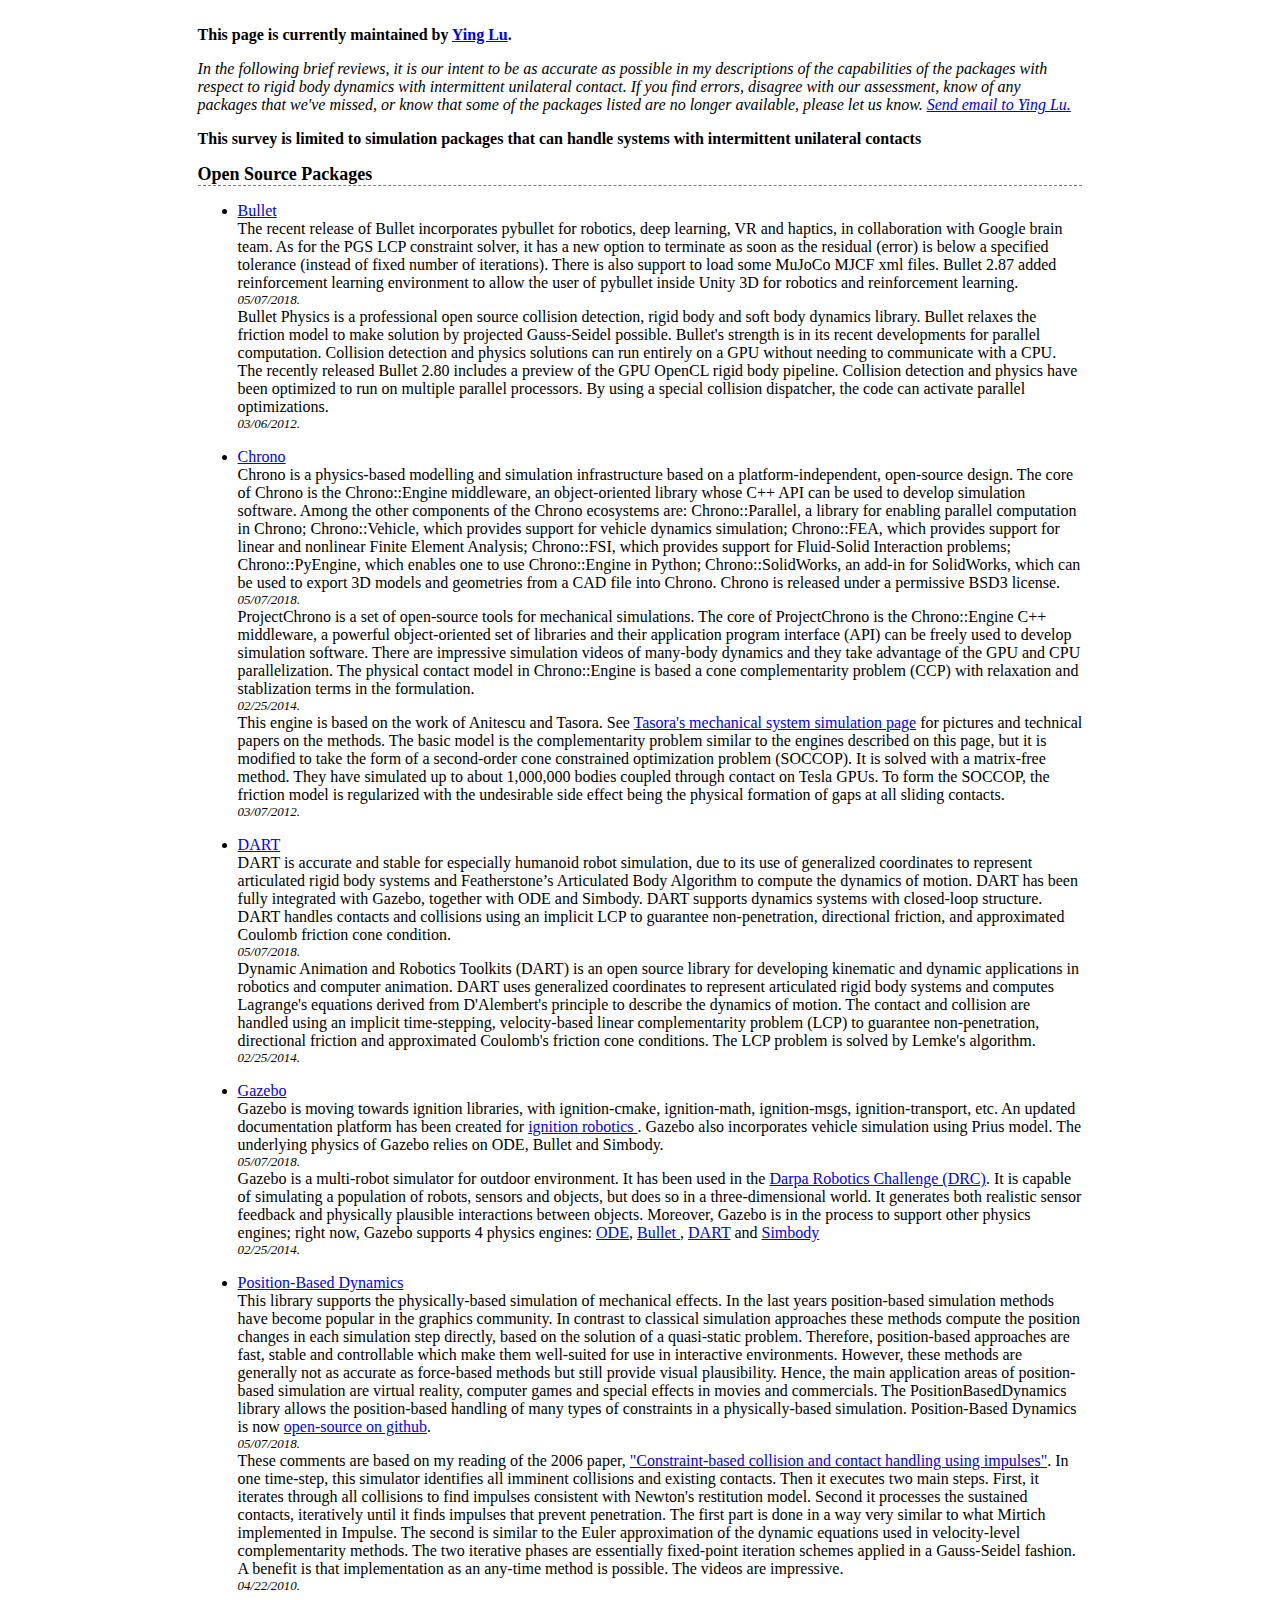
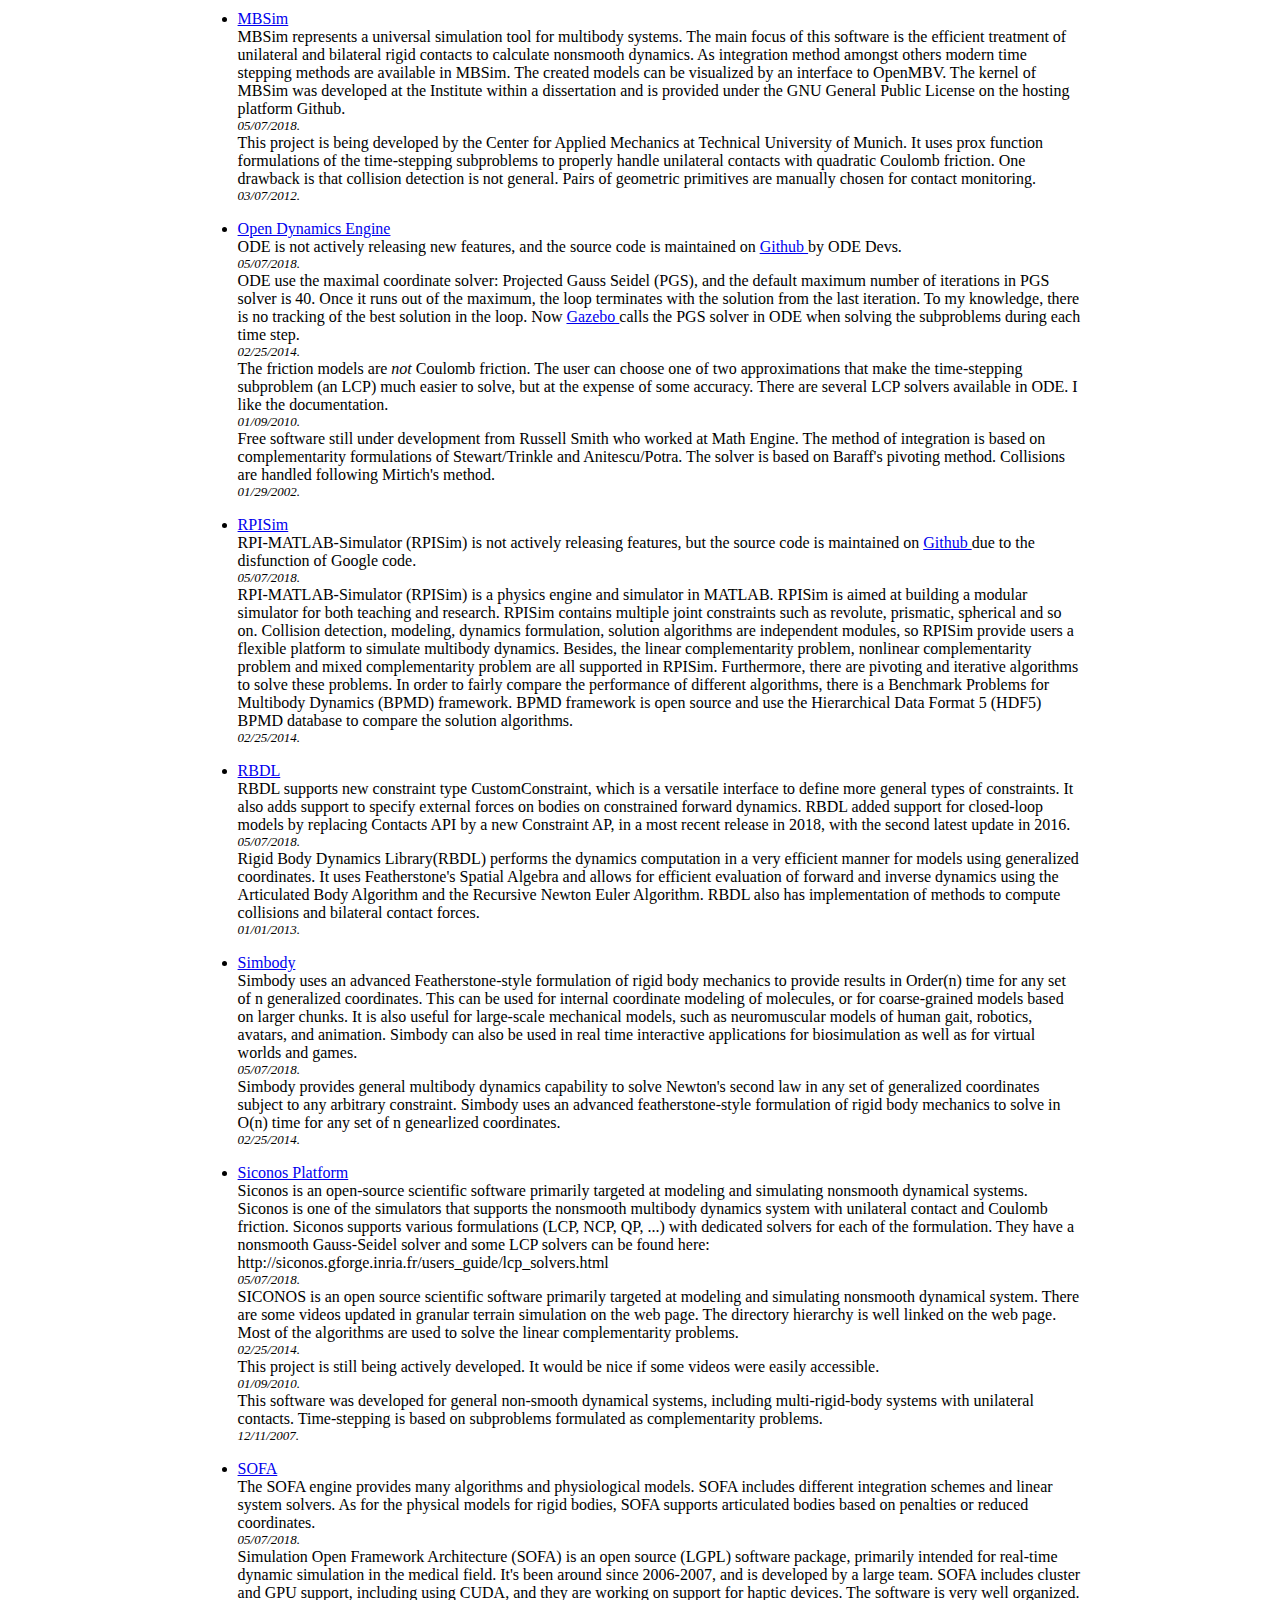
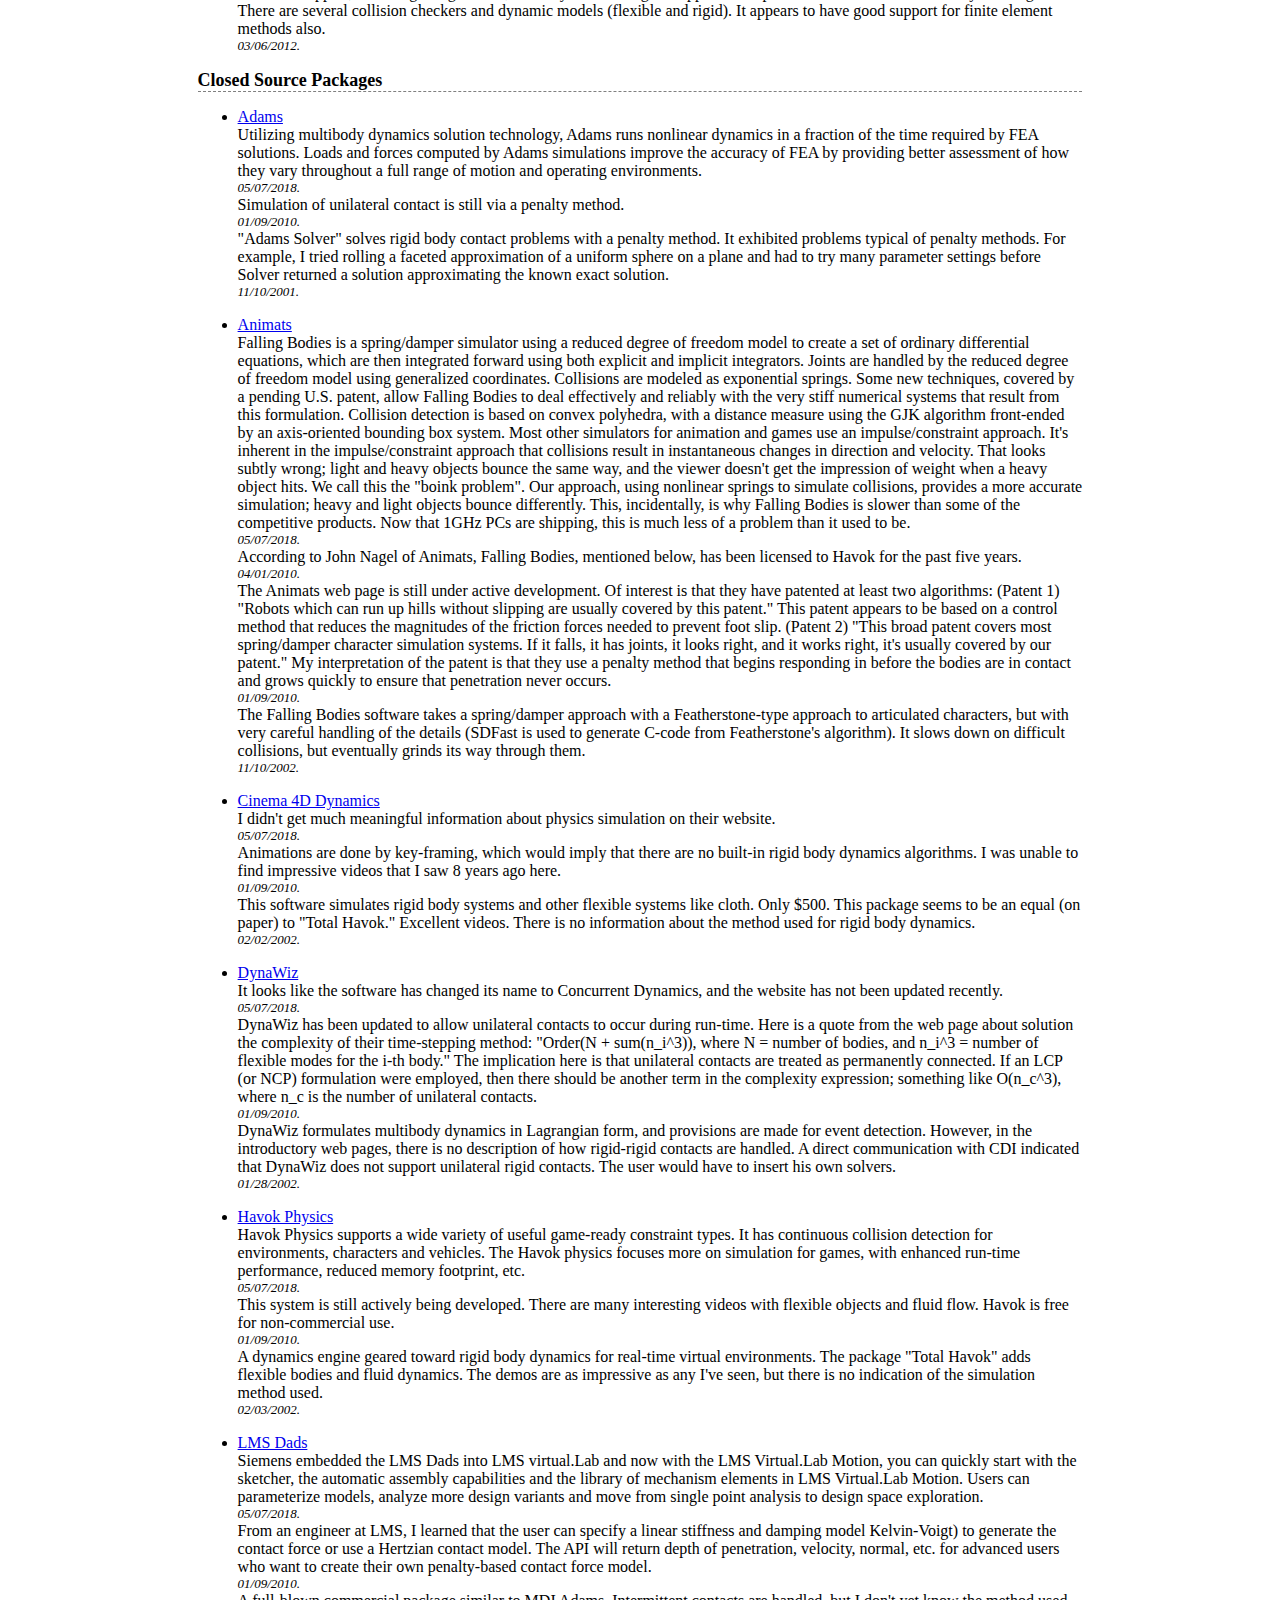
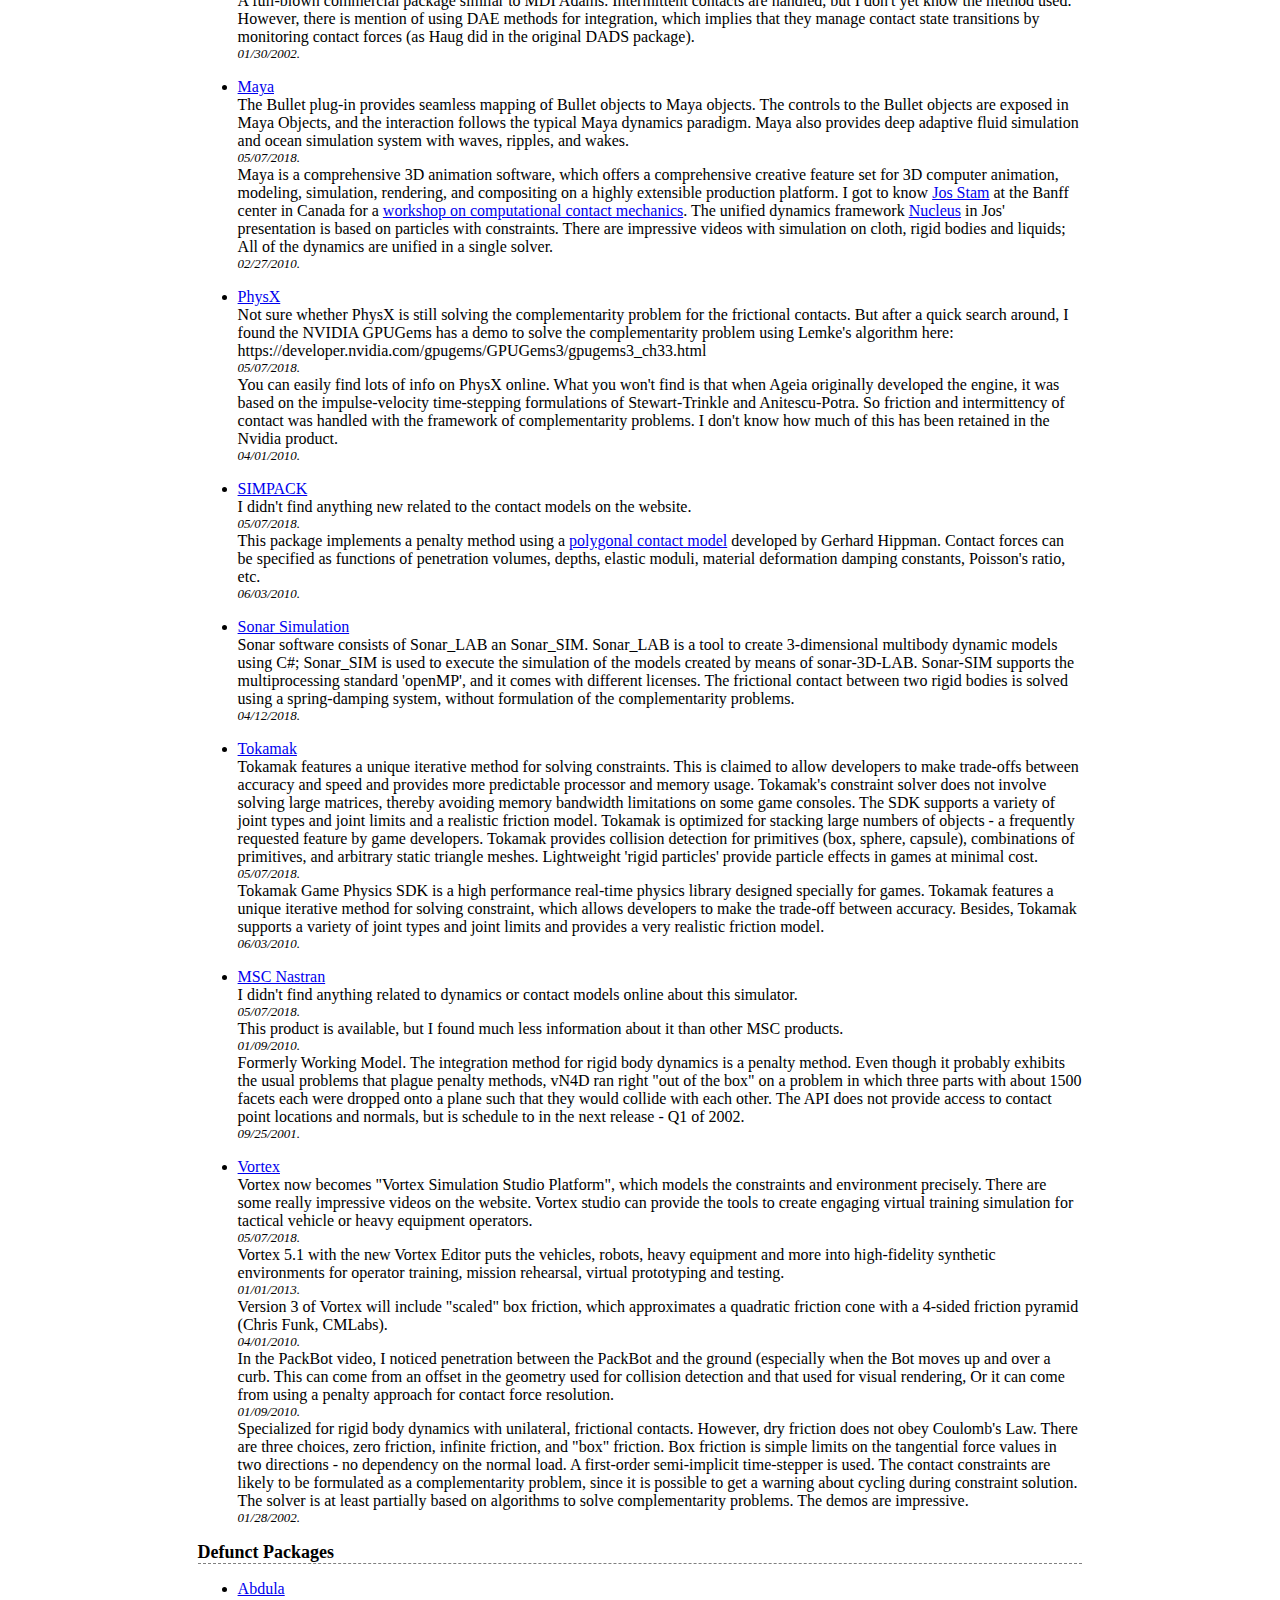
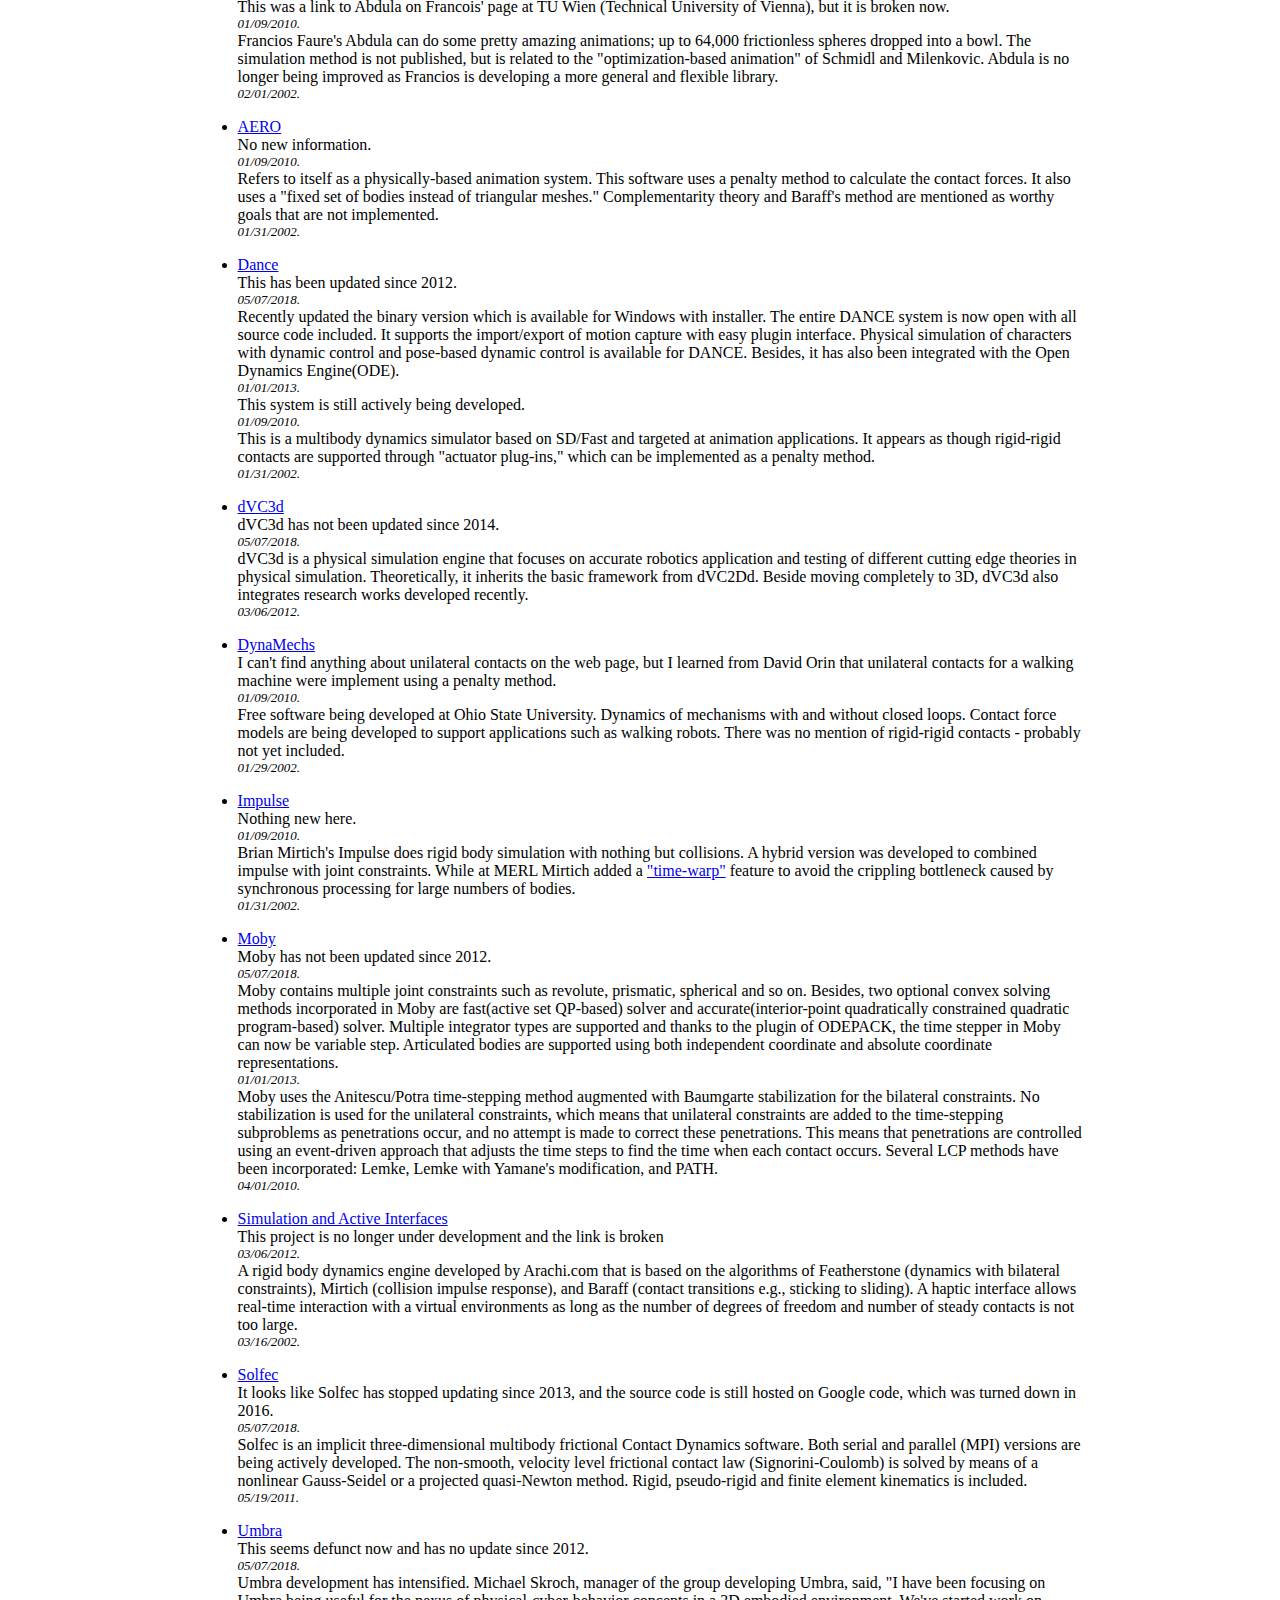
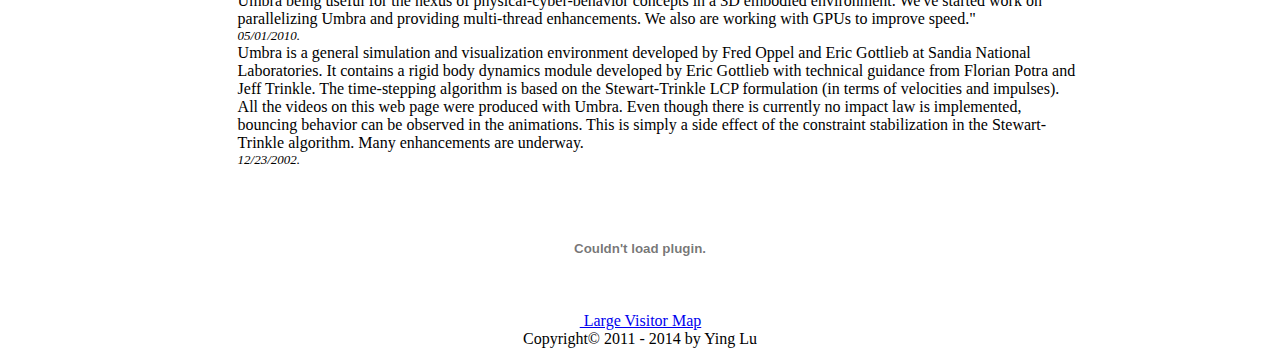
==== commit c892c3a5: "merge" ====
--- a/survey.html
+++ b/survey.html
@@ -575,6 +575,21 @@
 
                 <li>
                 <div>
+                    <span> <a href="https://sonarsimulation.com/">Sonar Simulation</a>
+                        <br>
+                        Sonar software consists of Sonar_LAB an Sonar_SIM. Sonar_LAB is a tool to create 3-dimensional
+                        multibody dynamic models using C#; Sonar_SIM is used to execute the simulation of the models created
+                        by means of sonar-3D-LAB. Sonar-SIM supports the multiprocessing standard 'openMP', and it comes with
+                        different licenses.  The frictional contact between two rigid bodies is solved using a spring-damping
+                        system, without formulation of the complementarity problems. 
+                        <br>
+                        <font size="2"><i>04/12/2018.</i></font>
+                        <p></p> </span>
+                </div>
+                </li>
+
+                <li>
+                <div>
                     <span>  <a href="https://en.wikipedia.org/wiki/Tokamak_(software)">Tokamak</a>
                         <br>
                         Tokamak features a unique iterative method for solving constraints. This is claimed to allow developers to make
